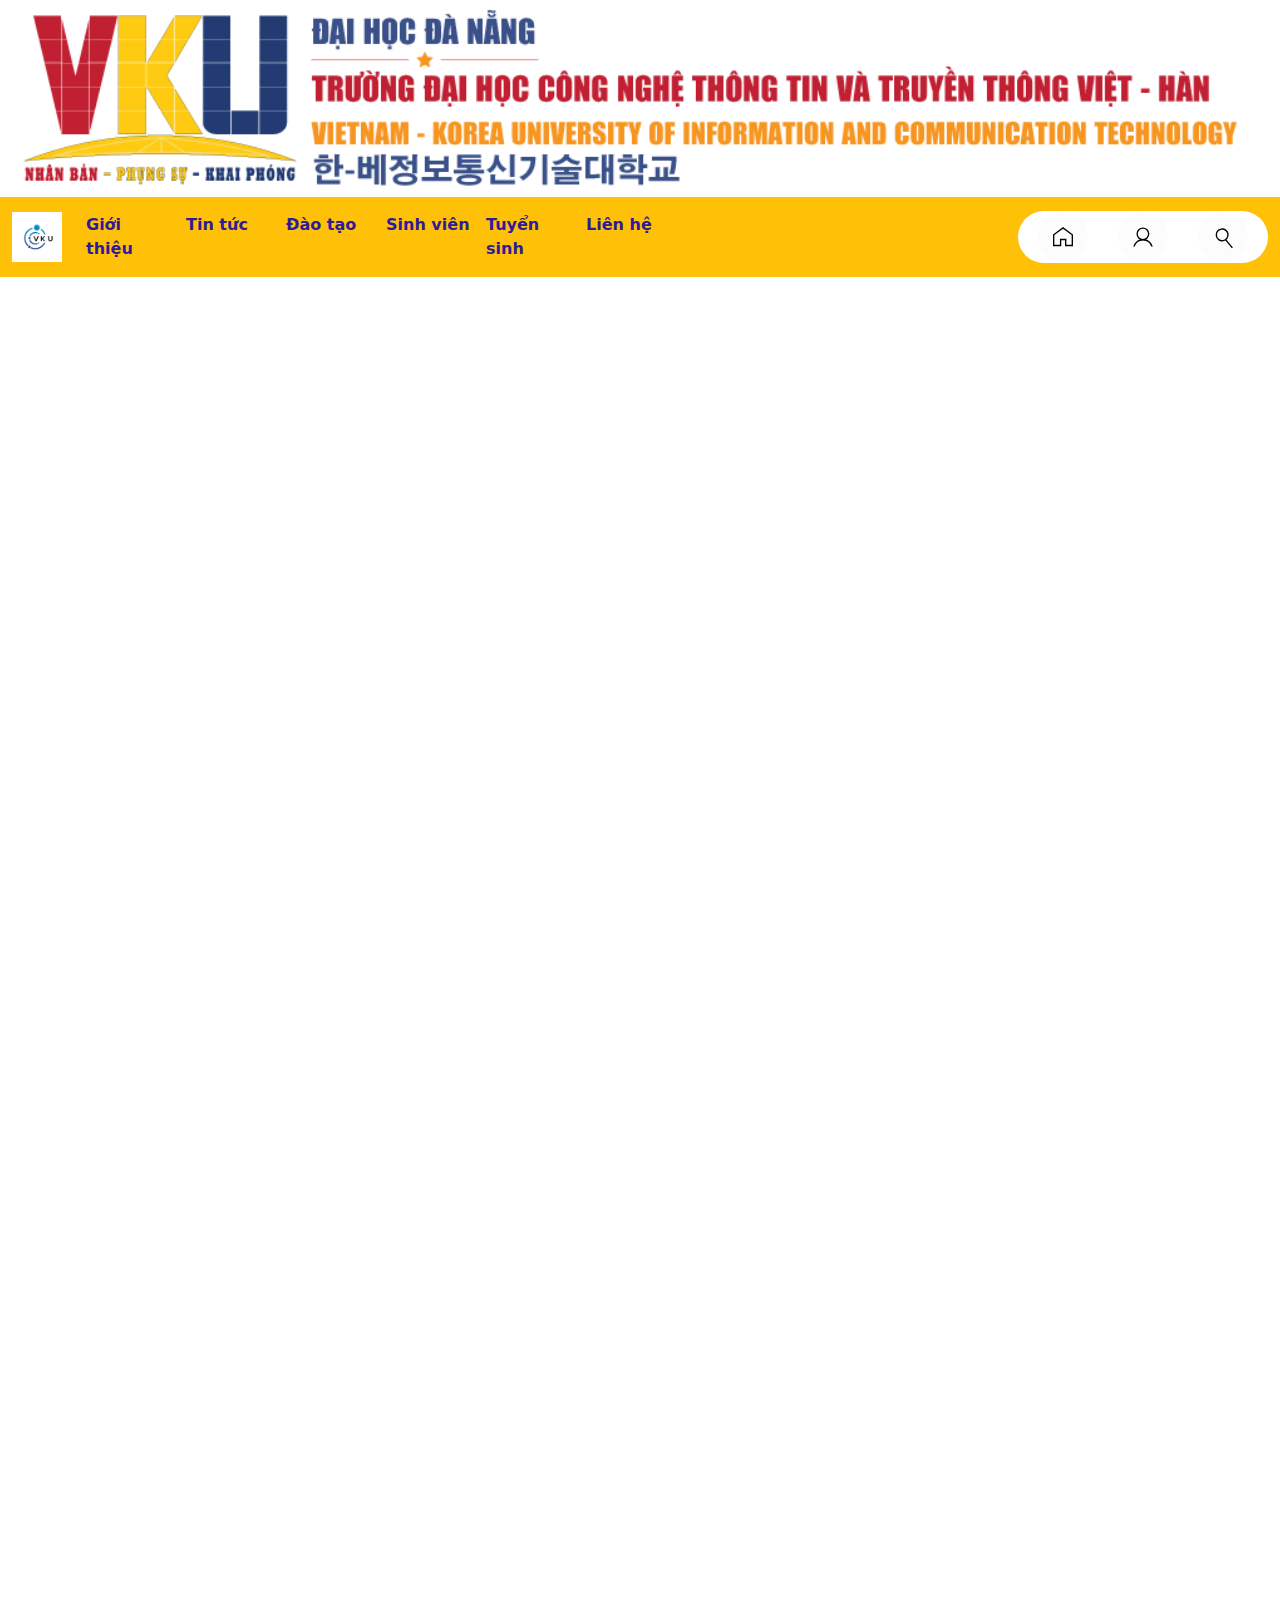
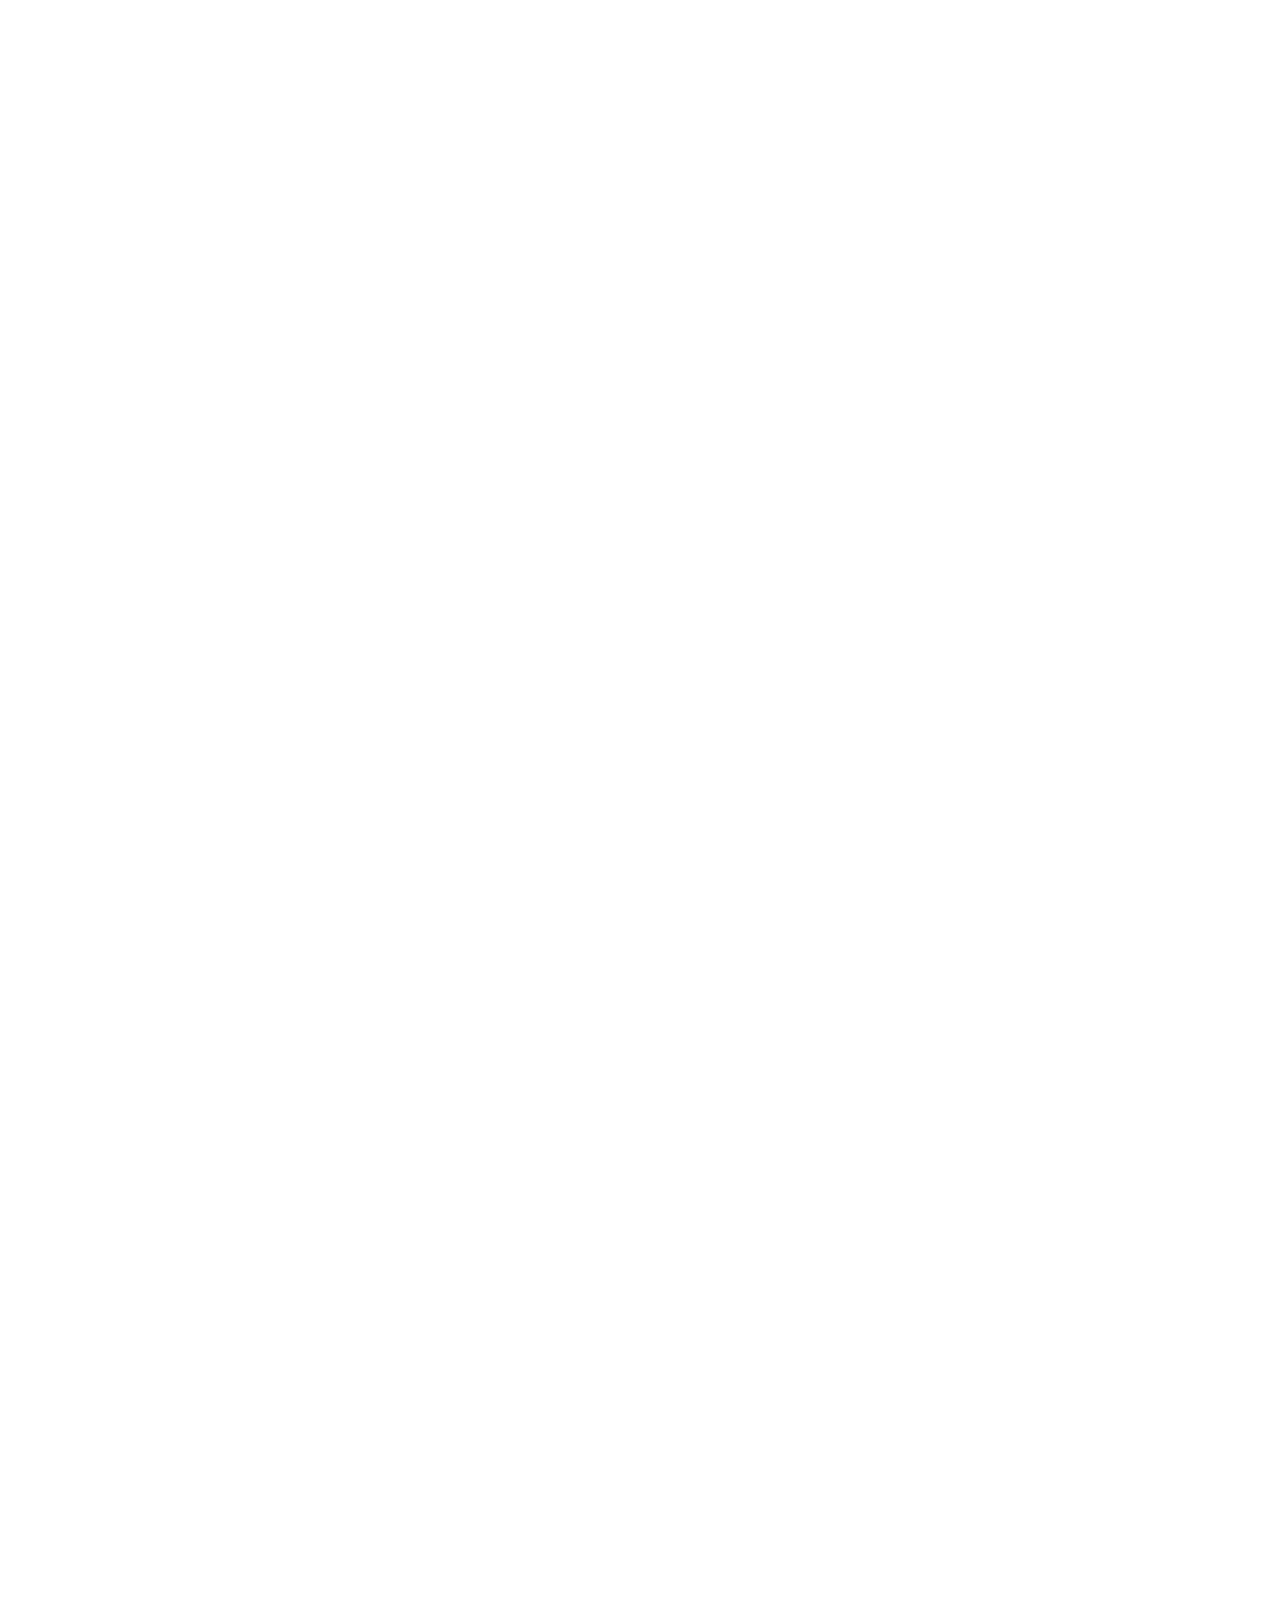
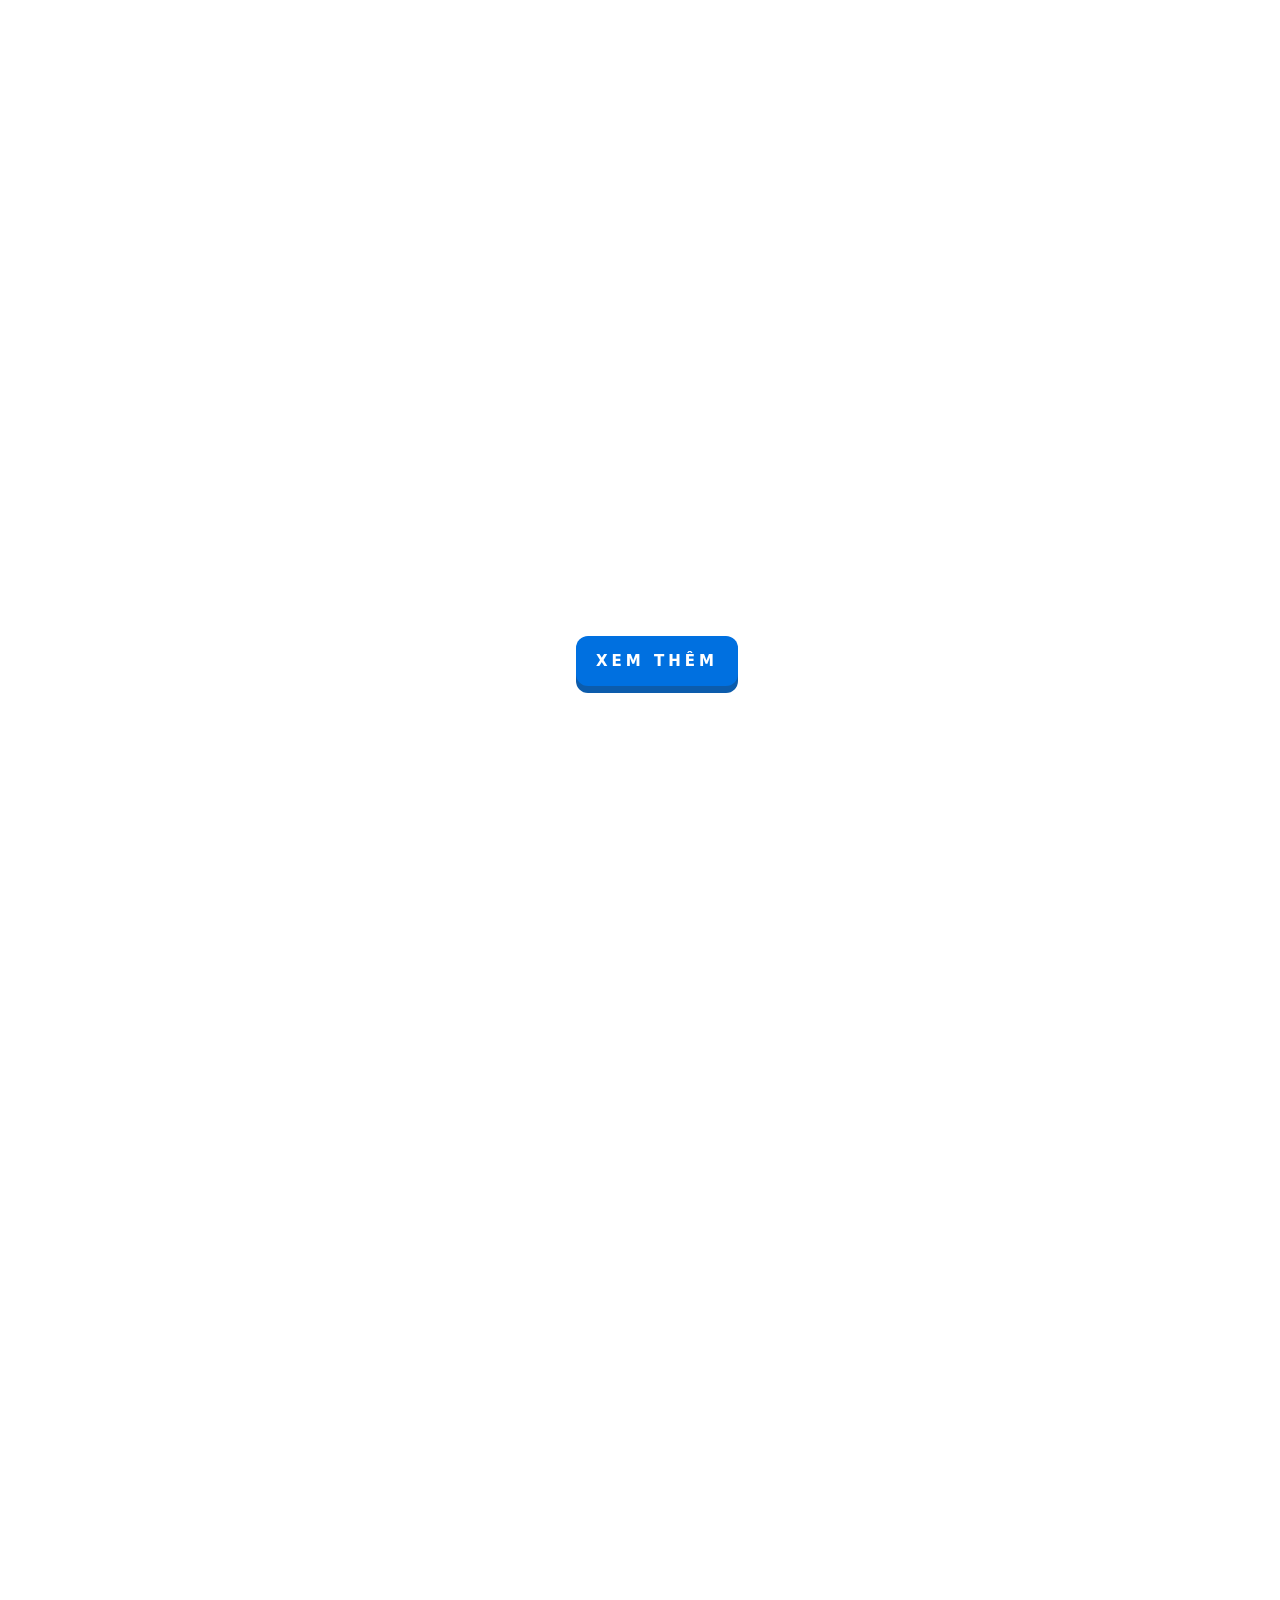
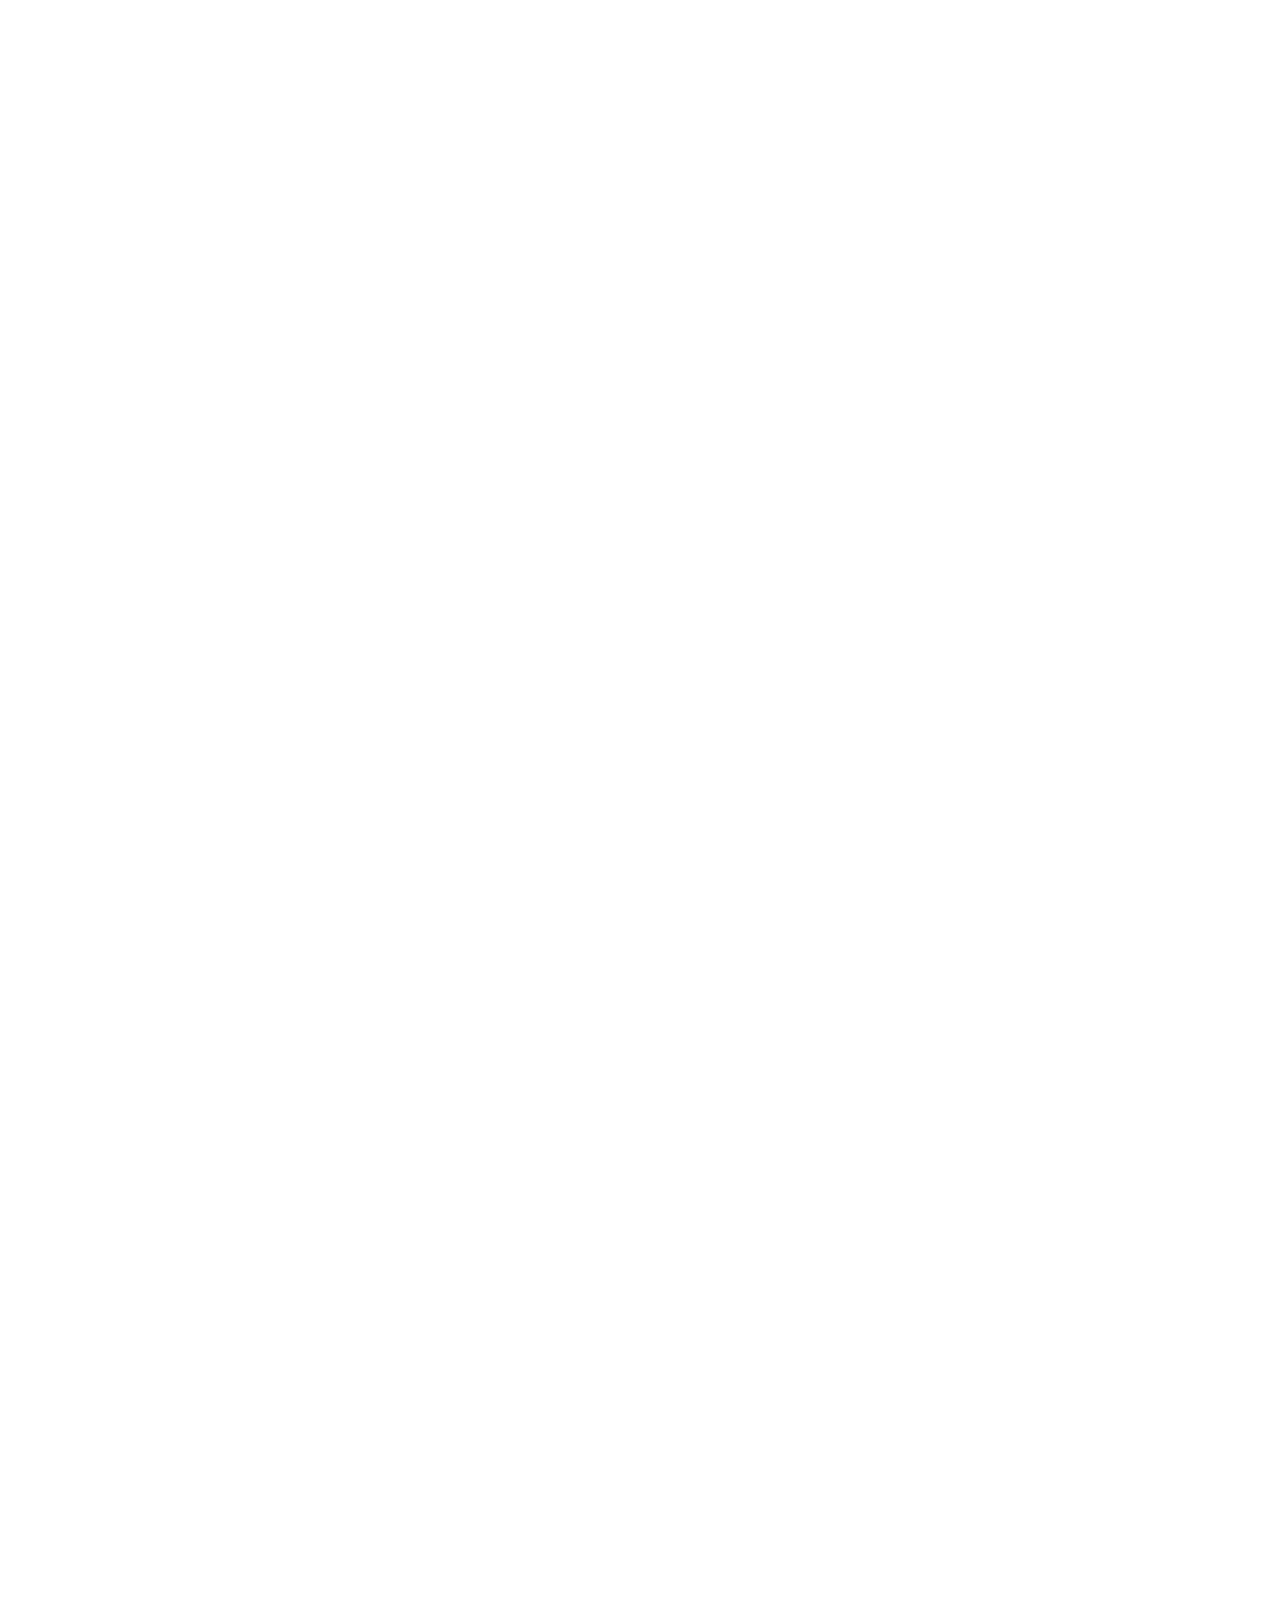
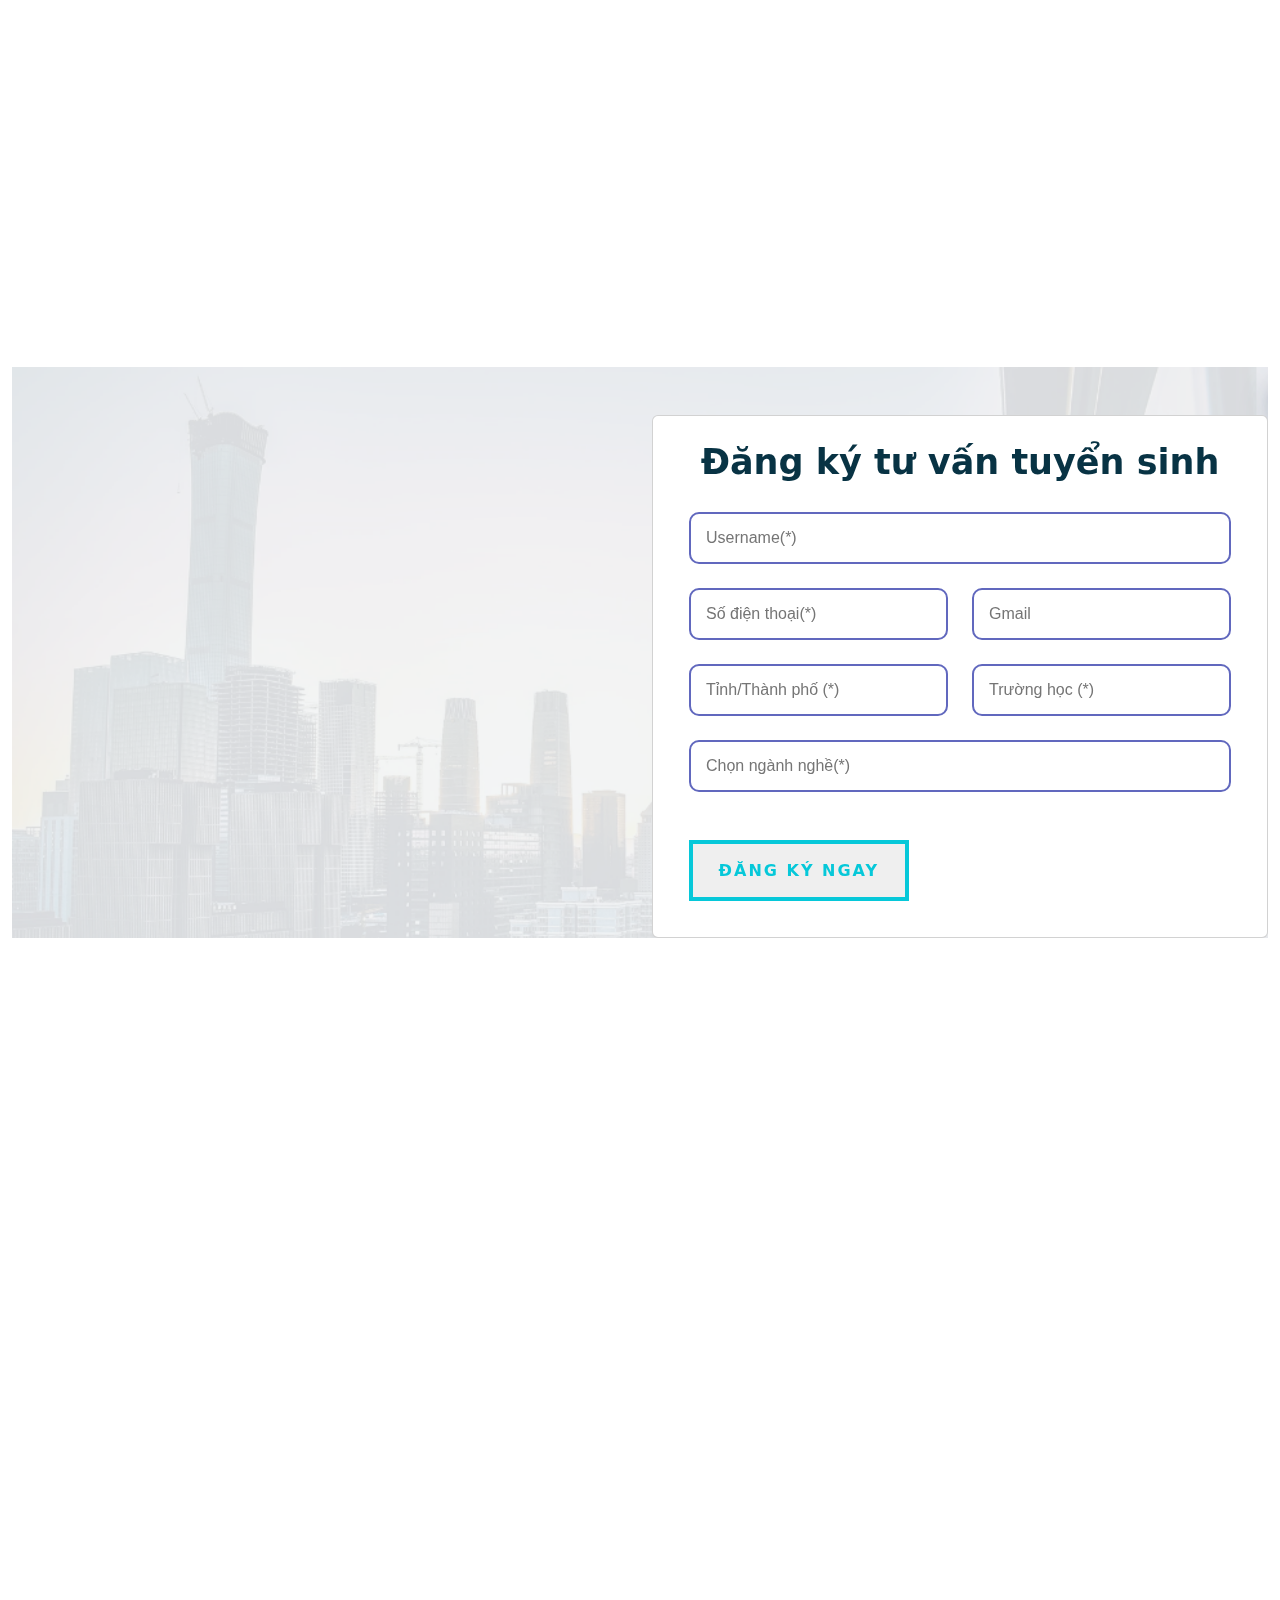
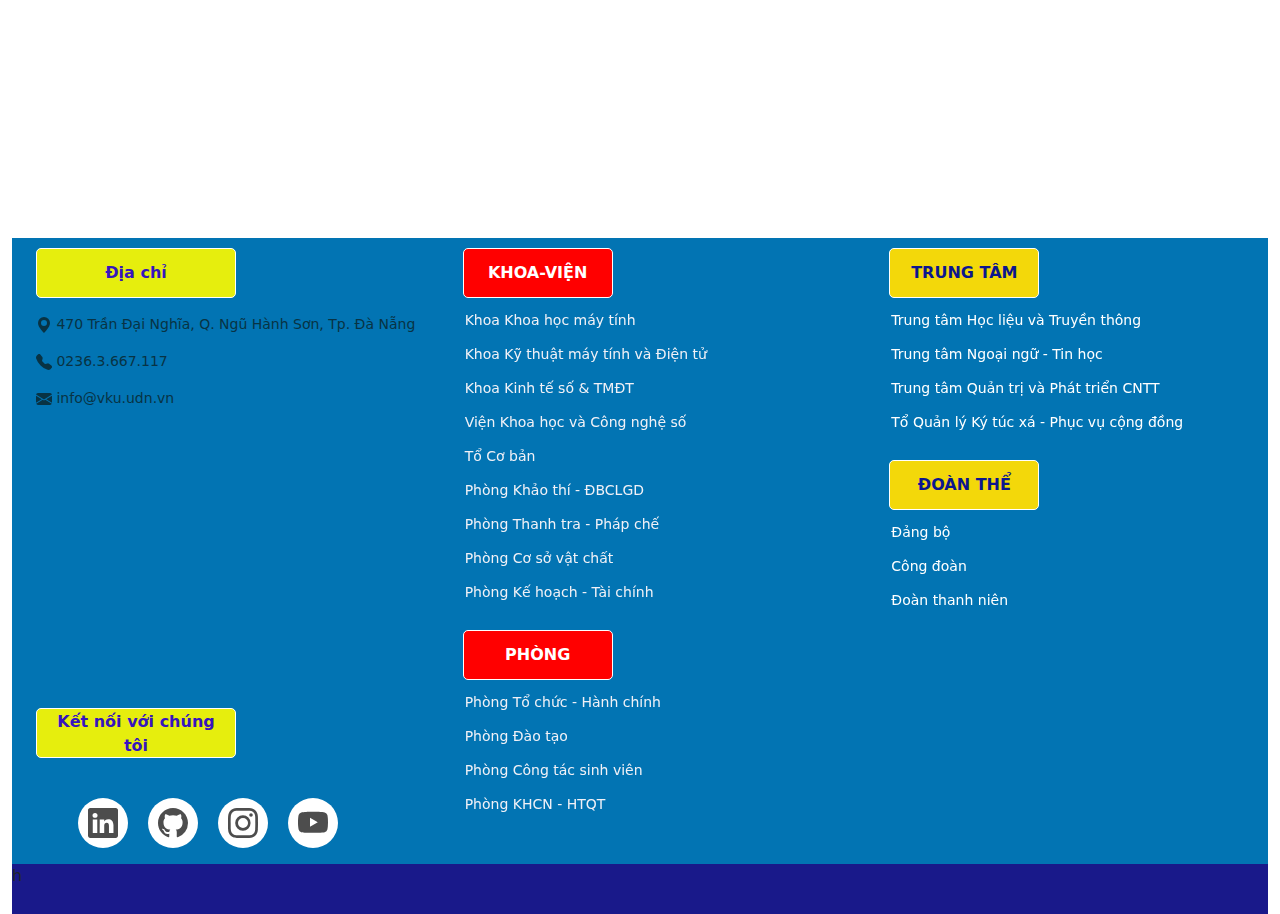
==== index.html @ dc14f695 "upload code" ====
<!DOCTYPE html>
<html lang="en">
<head>
    <meta charset="UTF-8">
    <meta name="viewport" content="width=device-width, initial-scale=1.0">
    <title>Trang chủ VKU</title>
</head>
<link href="https://cdn.jsdelivr.net/npm/bootstrap@5.3.3/dist/css/bootstrap.min.css" rel="stylesheet" 
integrity="sha384-QWTKZyjpPEjISv5WaRU9OFeRpok6YctnYmDr5pNlyT2bRjXh0JMhjY6hW+ALEwIH" crossorigin="anonymous">
<script src="https://cdn.jsdelivr.net/npm/bootstrap@5.3.3/dist/js/bootstrap.bundle.min.js"
integrity="sha384-YvpcrYf0tY3lHB60NNkmXc5s9fDVZLESaAA55NDzOxhy9GkcIdslK1eN7N6jIeHz" crossorigin="anonymous"></script>

    <!-- jQuery -->
    <script src="https://code.jquery.com/jquery-3.6.0.min.js"></script>
    <!-- Waypoints -->
    <script src="https://cdnjs.cloudflare.com/ajax/libs/waypoints/4.0.1/jquery.waypoints.min.js"></script>

<!-- suung -->
 <!-- <script src="https://cdn.jsdelivr.net/npm/@popperjs/core@2.11.8/dist/umd/popper.min.js" integrity="sha384-I7E8VVD/ismYTF4hNIPjVp/Zjvgyol6VFvRkX/vR+Vc4jQkC+hVqc2pM8ODewa9r" crossorigin="anonymous"></script>
<script src="https://cdn.jsdelivr.net/npm/bootstrap@5.3.2/dist/js/bootstrap.min.js" integrity="sha384-BBtl+eGJRgqQAUMxJ7pMwbEyER4l1g+O15P+16Ep7Q9Q+zqX6gSbd85u4mG4QzX+" crossorigin="anonymous"></script> -->
<link rel="stylesheet" href="https://cdn.jsdelivr.net/npm/bootstrap@5.3.2/dist/css/bootstrap.min.css">
<link rel="stylesheet" href="https://cdnjs.cloudflare.com/ajax/libs/font-awesome/6.4.2/css/all.min.css">
<link rel="stylesheet" href="./Css/Vku.css" type="text/css">
 
<body>
  <div class="container-fluid" id="results"></div>
  <div class="container-fluid">
    <img src="./Picture/logo.png" alt="" style="width: 100%; height: 80%;">
  </div>
        <nav class="navbar navbar-expand-md navbar-dark navbar-primary bg-warning sticky-top">
            <div class="container-fluid">
              <a class="navbar-brand" href="javascript:void(0)"><img src="./Picture/logo_Footer.jpg" alt="" style="width: 50px; height: 50px;"></a>  
              <button class="navbar-toggler" type="button" data-bs-toggle="collapse" data-bs-target="#mynavbar">
                <span class="navbar-toggler-icon"></span>
              </button>
              <div class="collapse navbar-collapse" id="mynavbar">
                <ul class="navbar-nav me-auto">
                    <li class="nav-item">
                        <a class="nav-link" href="index.html">
                          Giới thiệu
                        </a>
                      
                    </li>
                    <li class="nav-item">
                      <a class="nav-link" href="javascript:void(0)">Tin tức</a>
                    </li>
                    <li class="nav-item">
                      <a class="nav-link" href="Demo/TrangDaoTao.html">Đào tạo</a>
                    </li>
                    <li class="nav-item">
                        <a class="nav-link" href="Demo/SinhVien.html">Sinh viên</a>
                      </li>
                      <li class="nav-item">
                        <a class="nav-link" href="Demo/tuyenSinhRieng.html">Tuyển sinh</a>
                      </li>
                      <li class="nav-item">
                        <a class="nav-link" href="javascript:void(0)">Liên hệ</a>

                        <ul class="dropdown-menu" id="DangNhap">
                          <li> <a href="Demo/dangky.html">Đăng Ký</a>
                          </li>
                          <li><hr class="dropdown-divider"></li>
                          <li> <a href="Demo/dangnhap.html">Đăng Nhập</a>
                            
                        </li>
                        </ul>
                      </li>
                  </ul>
                <form class="d-flex">
                  <div class="navigation-card">
                    <a href="#" class="tab">
                      <svg
                        class="svgIcon"
                        viewBox="0 0 104 100"
                        fill="none"
                        xmlns="http://www.w3.org/2000/svg"
                      >
                        <path
                          d="M100.5 40.75V96.5H66V68.5V65H62.5H43H39.5V68.5V96.5H3.5V40.75L52 4.375L100.5 40.75Z"
                          stroke="black"
                          stroke-width="7"
                        ></path>
                      </svg>
                    </a>
                  
                    <a href="Demo/dangnhap.html" class="tab">
                      <svg
                        width="104"
                        height="100"
                        viewBox="0 0 104 100"
                        fill="none"
                        xmlns="http://www.w3.org/2000/svg"
                      >
                        <rect
                          x="21.5"
                          y="3.5"
                          width="60"
                          height="60"
                          rx="30"
                          stroke="black"
                          stroke-width="7"
                        ></rect>
                        <g clip-path="url(#clip0_41_27)">
                          <mask
                            id="mask0_41_27"
                            style="mask-type:luminance"
                            maskUnits="userSpaceOnUse"
                            x="0"
                            y="61"
                            width="104"
                            height="52"
                          >
                            <path
                              d="M0 113C0 84.2812 23.4071 61 52.1259 61C80.706 61 104 84.4199 104 113H0Z"
                              fill="white"
                            ></path>
                          </mask>
                          <g mask="url(#mask0_41_27)">
                            <path
                              d="M-7 113C-7 80.4152 19.4152 54 52 54H52.2512C84.6973 54 111 80.3027 111 112.749H97C97 88.0347 76.9653 68 52.2512 68H52C27.1472 68 7 88.1472 7 113H-7ZM-7 113C-7 80.4152 19.4152 54 52 54V68C27.1472 68 7 88.1472 7 113H-7ZM52.2512 54C84.6973 54 111 80.3027 111 112.749V113H97V112.749C97 88.0347 76.9653 68 52.2512 68V54Z"
                              fill="black"
                            ></path>
                          </g>
                        </g>
                        <defs>
                          <clipPath id="clip0_41_27">
                            <rect
                              width="104"
                              height="39"
                              fill="white"
                              transform="translate(0 61)"
                            ></rect>
                          </clipPath>
                        </defs>
                      </svg>
                    </a>
                  
                    <a href="#" class="tab">
                      <svg
                        width="101"
                        height="114"
                        viewBox="0 0 101 114"
                        fill="none"
                        xmlns="http://www.w3.org/2000/svg"
                      >
                        <circle
                          cx="46.1726"
                          cy="46.1727"
                          r="29.5497"
                          transform="rotate(36.0692 46.1726 46.1727)"
                          stroke="black"
                          stroke-width="7"
                        ></circle>
                        <line
                          x1="61.7089"
                          y1="67.7837"
                          x2="97.7088"
                          y2="111.784"
                          stroke="black"
                          stroke-width="7"
                        ></line>
                      </svg>
                    </a>
                  </div>
                  
                  
                </form>
                
              </div>
            </div>
          </nav>

  <!-- Card         -->

  <div class="content hidden">
    <div id="home">
    <div class="container">
  <div id="demo" class="carousel slide mt-3" data-bs-ride="carousel" data-bs-interval="2000">
   
     <div class="carousel-indicators">
      <button type="button" data-bs-target="#demo" data-bs-slide-to="0" class="active"></button>
      <button type="button" data-bs-target="#demo" data-bs-slide-to="1"></button>
      <button type="button" data-bs-target="#demo" data-bs-slide-to="2"></button>
      <button type="button" data-bs-target="#demo" data-bs-slide-to="3"></button>
      <button type="button" data-bs-target="#demo" data-bs-slide-to="4"></button>
      <button type="button" data-bs-target="#demo" data-bs-slide-to="5"></button>
    </div>
    
   
    <div class="carousel-inner">
      <div class="carousel-item active">
        <img src="./Picture/maxresdefault.jpg" alt="Los Angeles" class="d-block" style="width:100%; height: 600px;">
        
      </div>
      <div class="carousel-item">
        <img src="./Picture/HS_VKU.jpg" alt="Chicago" class="d-block" style="width:100%; height: 600px;">
        
      </div>
      <div class="carousel-item">
        <img src="./Picture/Tuyen_Sinh_VKU.jpg" alt="New York" class="d-block" style="width: 100%;height: 600px;">
         
      </div>
      <div class="carousel-item">
        <img src="./Picture/viethan1.jpg" alt="New York" class="d-block" style="width:100%;height: 600px;">
         
      </div>
      <div class="carousel-item">
        <img src="./Picture/img-z5304176712795_5bd76d2b5ee7e107f6a0755d94506cd9.jpg" alt="New York" class="d-block" style="width:100%;height: 600px;">
         
      </div>
      <div class="carousel-item">
        <img src="./Picture/bg_02_2023.jpg" alt="New York" class="d-block" style="width:100%;height: 600px;">
         
      </div>
    </div>
    
  
    <button class="carousel-control-prev" type="button" data-bs-target="#demo" data-bs-slide="prev">
      <span class="carousel-control-prev-icon"></span>
    </button>
    <button class="carousel-control-next" type="button" data-bs-target="#demo" data-bs-slide="next">
      <span class="carousel-control-next-icon"></span>
    </button>
  </div> 

</div>
</div>
  <div class="container-fluid mt-5">
    <div class="row" id="row-main">
      <div class="col-md-3 col-sm-6 mb-5">
       <div class="card">
       <div> <svg xmlns="http://www.w3.org/2000/svg" width="60" height="60" fill="currentColor" class="bi bi-person-circle" viewBox="0 0 16 16">
          <path d="M11 6a3 3 0 1 1-6 0 3 3 0 0 1 6 0"/>
          <path fill-rule="evenodd" d="M0 8a8 8 0 1 1 16 0A8 8 0 0 1 0 8m8-7a7 7 0 0 0-5.468 11.37C3.242 11.226 4.805 10 8 10s4.757 1.225 5.468 2.37A7 7 0 0 0 8 1"/>
        </svg><b> <a href="#" id="transaction-count"> 100</a>%</b> </div>
        <p id="Giang_Vien">Giảng viên trình độ thạc sĩ, tiến sĩ</p>
      </div>
      </div>
      <div class="col-md-3 col-sm-6">
        <div class="card">
        <div><svg xmlns="http://www.w3.org/2000/svg" width="60" height="60" fill="currentColor" class="bi bi-search" viewBox="0 0 16 16">
          <path d="M11.742 10.344a6.5 6.5 0 1 0-1.397 1.398h-.001q.044.06.098.115l3.85 3.85a1 1 0 0 0 1.415-1.414l-3.85-3.85a1 1 0 0 0-.115-.1zM12 6.5a5.5 5.5 0 1 1-11 0 5.5 5.5 0 0 1 11 0"/>
        </svg> <b>+<a href="#" id="city-count">6000</a> </b></div>
    
       <p id="Sinh_Vien">Sinh viên </p>
      </div>
      </div>
      <div class="col-md-3 col-sm-6">
        <div class="card">
          <div><svg xmlns="http://www.w3.org/2000/svg" width="60" height="60" fill="currentColor" class="bi bi-journal-code" viewBox="0 0 16 16">
            <path fill-rule="evenodd" d="M8.646 5.646a.5.5 0 0 1 .708 0l2 2a.5.5 0 0 1 0 .708l-2 2a.5.5 0 0 1-.708-.708L10.293 8 8.646 6.354a.5.5 0 0 1 0-.708m-1.292 0a.5.5 0 0 0-.708 0l-2 2a.5.5 0 0 0 0 .708l2 2a.5.5 0 0 0 .708-.708L5.707 8l1.647-1.646a.5.5 0 0 0 0-.708"/>
            <path d="M3 0h10a2 2 0 0 1 2 2v12a2 2 0 0 1-2 2H3a2 2 0 0 1-2-2v-1h1v1a1 1 0 0 0 1 1h10a1 1 0 0 0 1-1V2a1 1 0 0 0-1-1H3a1 1 0 0 0-1 1v1H1V2a2 2 0 0 1 2-2"/>
            <path d="M1 5v-.5a.5.5 0 0 1 1 0V5h.5a.5.5 0 0 1 0 1h-2a.5.5 0 0 1 0-1zm0 3v-.5a.5.5 0 0 1 1 0V8h.5a.5.5 0 0 1 0 1h-2a.5.5 0 0 1 0-1zm0 3v-.5a.5.5 0 0 1 1 0v.5h.5a.5.5 0 0 1 0 1h-2a.5.5 0 0 1 0-1z"/>
          </svg><b>+<a href="#" id="customer-count">200</a></b></div>
       
       <p id="Doi_Tac"> Đối tác trong nước và quốc tế </p>
      </div>
      </div>
      <div class="col-md-3 col-sm-6">
        <div class="card">
          <div><svg xmlns="http://www.w3.org/2000/svg" width="60" height="60" fill="currentColor" class="bi bi-hourglass-split" viewBox="0 0 16 16">
            <path d="M2.5 15a.5.5 0 1 1 0-1h1v-1a4.5 4.5 0 0 1 2.557-4.06c.29-.139.443-.377.443-.59v-.7c0-.213-.154-.451-.443-.59A4.5 4.5 0 0 1 3.5 3V2h-1a.5.5 0 0 1 0-1h11a.5.5 0 0 1 0 1h-1v1a4.5 4.5 0 0 1-2.557 4.06c-.29.139-.443.377-.443.59v.7c0 .213.154.451.443.59A4.5 4.5 0 0 1 12.5 13v1h1a.5.5 0 0 1 0 1zm2-13v1c0 .537.12 1.045.337 1.5h6.326c.216-.455.337-.963.337-1.5V2zm3 6.35c0 .701-.478 1.236-1.011 1.492A3.5 3.5 0 0 0 4.5 13s.866-1.299 3-1.48zm1 0v3.17c2.134.181 3 1.48 3 1.48a3.5 3.5 0 0 0-1.989-3.158C8.978 9.586 8.5 9.052 8.5 8.351z"/>
          </svg> <b>+<a href="#" id="Khoahoc-count">1000</a></b></div>
       
       <p id="Khoa_Hoc">Công bố khoa học</p> 
      </div>
      </div>
    </div>
  </div>
</div>
<div style="width: 100%; height: 100px ; background-color: white;"></div>
<div class="content hidden">
  <div class="container-fluid">
   <div class="row mt-5" id="roww">
    <div class="col-md-7" >
      <div class="Tin_Tuc">
        <a href="#">TIN TỨC</a> <hr>
      </div>
      <div class="row" id="row_TT">
        <div class="col-sm-5 mt-4 ms-4 mb-4">
          <div class="card ">
            <img src="./Picture/Tin_Tuc.jpg" alt="" style="height: 200px;" >
            <div class="card-title mt-1">22/04/2024</div>
            <div class="card-subtitle mt-2">
              <a href="#" class="TimKiemBanTin">Gần 1.500 học sinh tỉnh Quảng Ngãi háo hức tham gia Chương trình Tư vấn tuyển sinh và ..</a>
            </div>

        </div>
        </div>
        <div class="col-sm-5 mt-4 ms-4 mb-4">
          <div class="card ">
            <img src="./Picture/VKU-14-4.jpg" alt="" style="height: 200px;" >
            <div class="card-title mt-1">12/04/2024</div>
            <div class="card-subtitle mt-2">
              <a href="#" class="TimKiemBanTin">Đoàn thể thao Sinh viên VKU tham dự Đại hội thể thao Sinh viên Đại học Đà Nẵng lần thứ ..</a>
            </div>

        </div>
        </div>
        <div class="col-sm-5 mt-4 ms-4 mb-4">
          <div class="card ">
            <img src="./Picture/IT-student.jpg" alt="" style="height: 200px;" >
            <div class="card-title mt-1">22/04/2024</div>
            <div class="card-subtitle mt-2">
              <a href="#" class="TimKiemBanTin">30 năm xây dựng và phát triển Đại học Đà Nẵng: Vị thế mới – Khát vọng lớn ..</a>
            </div>

        </div>
        </div>
        <div class="col-sm-5 mt-4 ms-4 mb-4">
          <div class="card ">
            <img src="./Picture/VKU-3-1.jpg" alt="" style="height: 200px;" >
            <div class="card-title mt-1">11/04/2024</div>
            <div class="card-subtitle mt-2">
              <a href="#" class="TimKiemBanTin">Thứ trưởng Bộ Lao động, Thương binh và Xã hội Nguyễn Bá Hoan thăm và  ..</a>
            </div>

        </div>
        </div>
        <div class="col-sm-5 mt-4 ms-4 mb-4">
          <div class="card ">
            <img src="./Picture/VKU-22-1.jpg" alt="" style="height: 200px;" >
            <div class="card-title mt-1">04/04/2024</div>
            <div class="card-subtitle mt-2">
              <a href="#" class="TimKiemBanTin">VKU hợp tác NLT Group khánh thành đưa vào sử dụng Phòng Lab thực nghiệm và  ..</a>
            </div>

        </div>
        </div>
        <div class="col-sm-5 mt-4 ms-4 mb-4">
          <div class="card ">
            <img src="./Picture/VKU-7.jpg" alt="" style="height: 200px;" >
            <div class="card-title mt-1">22/04/2024</div>
            <div class="card-subtitle mt-2">
              <a href="#" class="TimKiemBanTin">VKU tiếp và làm việc với Phó Chủ tịch Tập đoàn Hanwha Life,Quỹ Childfun, Hàn Quốc và ..</a>
            </div>

        </div>
        </div>
        <div class="col-sm-5 mt-4 ms-4 mb-4">
          <div class="card ">
            <img src="./Picture/VKU-42.jpg" alt="" style="height: 200px;" >
            <div class="card-title mt-1">22/04/2024</div>
            <div class="card-subtitle mt-2">
              <a href="#" class="TimKiemBanTin">Olympic Tin học Miền Trung – Tây Nguyên lần thứ V – 2024: quy mô lớn, chất lượng, uy tín đạt tầm vóc,  ..</a>
            </div>

        </div>
        </div>
        <div class="col-sm-5 mt-4 ms-4 mb-4">
          <div class="card ">
            <img src="./Picture/VKU-Campus2.jpg" alt="" style="height: 200px;" >
            <div class="card-title mt-1">22/04/2024</div>
            <div class="card-subtitle mt-2">
              <a href="#" class="TimKiemBanTin">Trải nghiệm VKU Campus Tour 2024: Cơ hội rộng mở – Định hướng tương lai ..</a>
            </div>

        </div>
        </div>
      </div> 
       <!-- tin tức khác -->
       <div class="content hidden">
       <div class="row">
        <div class="col-sm-6 ms-2 mb-4">
          <div class="card" id="Chuc_Nang_Khac">
        <div class="header">
          <div class="top">
            <div class="circle">
              <span class="red circle2"></span>
            </div>
            <div class="circle">
              <span class="yellow circle2"></span>
            </div>
            <div class="circle">
              <span class="green circle2"></span>
            </div>
            <div style="margin-left: 40px;">
            <button class="animated-button">
              <svg viewBox="0 0 24 24" class="arr-2" xmlns="http://www.w3.org/2000/svg">
                <path
                  d="M16.1716 10.9999L10.8076 5.63589L12.2218 4.22168L20 11.9999L12.2218 19.778L10.8076 18.3638L16.1716 12.9999H4V10.9999H16.1716Z"
                ></path>
              </svg>
              <span class="text">Tin tức khác </span>
              <span class="circle"></span>
              <svg viewBox="0 0 24 24" class="arr-1" xmlns="http://www.w3.org/2000/svg">
                <path
                  d="M16.1716 10.9999L10.8076 5.63589L12.2218 4.22168L20 11.9999L12.2218 19.778L10.8076 18.3638L16.1716 12.9999H4V10.9999H16.1716Z"
                ></path>
              </svg>
            </button>
          </div>
          </div>
        </div>
        <div class="code-container">
          <div id="code">
          <div class="card mt-3" id="TinTucKhac" style="width: 100%;height: 500px; ">
            <div class="row">
              <div class="col-4">
                <img src="./Picture/Tin_Tuc.jpg" style="width: 100px; height: 70px; " alt="">
              </div>
              <div class="col-7">
                <a href="#">Trải nghiệm VKU Campus Tour 2024: Cơ hội rộng mở – Định hướng tương lai ..</a>
              </div>
            </div>
            <hr>
            <div class="row">
              <div class="col-4">
                <img src="./Picture/Tin_Tuc.jpg" style="width: 100px; height: 70px; " alt="">
              </div>
              <div class="col-7">
                <a href="#">Trải nghiệm VKU Campus Tour 2024: Cơ hội rộng mở – Định hướng tương lai ..</a>
              </div>
            </div>
            <hr>
            <div class="row">
              <div class="col-4">
                <img src="./Picture/Tin_Tuc.jpg" style="width: 100px; height: 70px; " alt="">
              </div>
              <div class="col-7">
                <a href="#">Trải nghiệm VKU Campus Tour 2024: Cơ hội rộng mở – Định hướng tương lai ..</a>
              </div>
            </div>
            <hr>
            <div class="row">
              <div class="col-4">
                <img src="./Picture/Tin_Tuc.jpg" style="width: 100px; height: 70px; " alt="">
              </div>
              <div class="col-7">
                <a href="#">Trải nghiệm VKU Campus Tour 2024: Cơ hội rộng mở – Định hướng tương lai ..</a>
              </div>
            </div>
            <hr>
            <div class="row">
              <div class="col-4">
                <img src="./Picture/Tin_Tuc.jpg" style="width: 100px; height: 70px; " alt="">
              </div>
              <div class="col-7">
                <a href="#">Trải nghiệm VKU Campus Tour 2024: Cơ hội rộng mở – Định hướng tương lai ..</a>
              </div>
            </div>
            <hr>
            <div class="row">
              <div class="col-4">
                <img src="./Picture/Tin_Tuc.jpg" style="width: 100px; height: 70px; " alt="">
              </div>
              <div class="col-7">
                <a href="#">Trải nghiệm VKU Campus Tour 2024: Cơ hội rộng mở – Định hướng tương lai ..</a>
              </div>
            </div>
            <hr>
            <div class="row">
              <div class="col-4">
                <img src="./Picture/Tin_Tuc.jpg" style="width: 100px; height: 70px; " alt="">
              </div>
              <div class="col-7">
                <a href="#">Trải nghiệm VKU Campus Tour 2024: Cơ hội rộng mở – Định hướng tương lai ..</a>
              </div>
            </div>
            <hr>
            <div class="row">
              <div class="col-4">
                <img src="./Picture/Tin_Tuc.jpg" style="width: 100px; height: 70px; " alt="">
              </div>
              <div class="col-7">
                <a href="#">Trải nghiệm VKU Campus Tour 2024: Cơ hội rộng mở – Định hướng tương lai ..</a>
              </div>
            </div>
            <hr>
            <div class="row">
              <div class="col-4">
                <img src="./Picture/Tin_Tuc.jpg" style="width: 100px; height: 70px; " alt="">
              </div>
              <div class="col-7">
                <a href="#">Trải nghiệm VKU Campus Tour 2024: Cơ hội rộng mở – Định hướng tương lai ..</a>
              </div>
            </div>
            <hr>
        </div>
        </div>
      </div>
    </div>
        </div>
        <div class="col-sm-5 " id="Facebook">
        <div class="card" id="YouTube">
          <div class="card-title">
            <button id="YT">
              <svg xmlns="http://www.w3.org/2000/svg" width="16" height="16" fill="currentColor" class="bi bi-youtube" viewBox="0 0 16 16">
                <path d="M8.051 1.999h.089c.822.003 4.987.033 6.11.335a2.01 2.01 0 0 1 1.415 1.42c.101.38.172.883.22 1.402l.01.104.022.26.008.104c.065.914.073 1.77.074 1.957v.075c-.001.194-.01 1.108-.082 2.06l-.008.105-.009.104c-.05.572-.124 1.14-.235 1.558a2.01 2.01 0 0 1-1.415 1.42c-1.16.312-5.569.334-6.18.335h-.142c-.309 0-1.587-.006-2.927-.052l-.17-.006-.087-.004-.171-.007-.171-.007c-1.11-.049-2.167-.128-2.654-.26a2.01 2.01 0 0 1-1.415-1.419c-.111-.417-.185-.986-.235-1.558L.09 9.82l-.008-.104A31 31 0 0 1 0 7.68v-.123c.002-.215.01-.958.064-1.778l.007-.103.003-.052.008-.104.022-.26.01-.104c.048-.519.119-1.023.22-1.402a2.01 2.01 0 0 1 1.415-1.42c.487-.13 1.544-.21 2.654-.26l.17-.007.172-.006.086-.003.171-.007A100 100 0 0 1 7.858 2zM6.4 5.209v4.818l4.157-2.408z"/>
              </svg>
                <span>YouTube</span>
                
            </button>
            
          </div>
          <div>
           <p>22/01/2024</p>
           <a href="#">VKU Tổng kết tuyển sinh 2023 và khởi động chiến dịch tuyển sinh năm 2024</a>
          </div>
          <hr>

          <div >
            <p>22/01/2024</p>
            <a href="#">VKU Tổng kết tuyển sinh 2023 và khởi động chiến dịch tuyển sinh năm 2024</a>
           </div>
           <hr>
           <div >
            <p>22/01/2024</p>
            <a href="#">VKU Tổng kết tuyển sinh 2023 và khởi động chiến dịch tuyển sinh năm 2024</a>
           </div>
          <hr>
           <div class="card-title">
            <button id="FB">
              <svg viewBox="0 0 16 16" class="bi bi-facebook" fill="currentColor" height="16" width="16" xmlns="http://www.w3.org/2000/svg">
              <path d="M16 8.049c0-4.446-3.582-8.05-8-8.05C3.58 0-.002 3.603-.002 8.05c0 4.017 2.926 7.347 6.75 7.951v-5.625h-2.03V8.05H6.75V6.275c0-2.017 1.195-3.131 3.022-3.131.876 0 1.791.157 1.791.157v1.98h-1.009c-.993 0-1.303.621-1.303 1.258v1.51h2.218l-.354 2.326H9.25V16c3.824-.604 6.75-3.934 6.75-7.951z"></path>
            </svg>
                <span>Facebook</span>
                
            </button>
            <div>
              <p>22/01/2024</p>
              <a href="#">VKU Tổng kết tuyển sinh 2023 và khởi động chiến dịch tuyển sinh năm 2024</a>
             </div>
             <hr>
   
             <div >
               <p>22/01/2024</p>
               <a href="#">VKU Tổng kết tuyển sinh 2023 và khởi động chiến dịch tuyển sinh năm 2024</a>
              </div>
              <hr>
              <div >
               <p>22/01/2024</p>
               <a href="#">VKU Tổng kết tuyển sinh 2023 và khởi động chiến dịch tuyển sinh năm 2024</a>
              </div>
             <hr>
          </div>
        </div>
        </div>
       </div>
      </div>
    </div>
    
    <div class="col-md-5" id="abc">
      <div class="abccc"  style="position: sticky; top: 100px;" >
        <div class="card" id="Khai_Quat">
          <div class="card-title " id="card-title">
            <h3>Khái quát về trường VKU</h3>
        </div>
        <div class="card-body" id="card-body">
          <p class="small-desc">
            Trường Đại học Công nghệ Thông tin và Truyền thông Việt – Hàn là cơ sở đào tạo,
            nghiên cứu khoa học, chuyển giao công nghệ, đổi mới sáng tạo, khởi nghiệp, phục vụ cộng đồng lớn và uy tín của cả nước về 
           các lĩnh vực công nghệ thông tin, truyền thông và các lĩnh vực liên quan theo mô hình đại học định hướng ứng dụng; …
           <p> <a href="GioiThiu.html" style="font-weight: bold; color: black;">Xem thêm</a></p>
          </p>
         
        </div>
    
        <div class="card-subtitle">
          <iframe width="100%" height="315" src="https://www.youtube.com/embed/4_xRDYpEtxA?si=2HQJF2ID70jFlePe"
           title="YouTube video player" frameborder="0" allow="accelerometer; autoplay; clipboard-write; encrypted-media; 
           gyroscope; picture-in-picture; web-share" referrerpolicy="strict-origin-when-cross-origin" allowfullscreen></iframe>

      </div>
      </div>
   </div>
  </div>
</div>
</div>
</div>

  <!-- button xem them -->
  <div class="container-fluid mt-5 mb-5" id="Container_Xemthem">
  <button alt="xem thêm" id="Button_XemThem">
   
      <i>x</i>
      <i>e</i>
      <i>m</i>
      
      <i>&nbsp;</i>
      <i>t</i>
      <i>h</i>
      <i>ê</i>
      <i>m</i>
     
    
    
  </button>
</div>

<!-- Tuyen sinh -->
<div class="content hidden">
<div class="container-fluid">
  <div class="VKU">
    <!-- <div class="aaa">hh</div>
    <div class="headerr"><p>Trở thành sinh viên VKU như thế nào ?</p></div> -->
    <div class="row" id="hangVKU">
      <!-- <div class="col-md-6 mt-5">
       
      </div> -->
      <div class="col-md-6 mt-5 ms-5">
        <div class="row">
          <div class="col-6 mb-5 ">
            <div class="card" id="CardVKU">
              <div class="card-details">
                
                <p class="text-body">Xét tuyển thẳng theo quy định của Bộ GD&DT</p>
                <div class="icon-ts"><svg xmlns="http://www.w3.org/2000/svg" width="16" height="16" fill="currentColor" class="bi bi-house-add" viewBox="0 0 16 16">
                  <path d="M8.707 1.5a1 1 0 0 0-1.414 0L.646 8.146a.5.5 0 0 0 .708.708L2 8.207V13.5A1.5 1.5 0 0 0 3.5 15h4a.5.5 0 1 0 0-1h-4a.5.5 0 0 1-.5-.5V7.207l5-5 6.646 6.647a.5.5 0 0 0 .708-.708L13 5.793V2.5a.5.5 0 0 0-.5-.5h-1a.5.5 0 0 0-.5.5v1.293z"/>
                  <path d="M16 12.5a3.5 3.5 0 1 1-7 0 3.5 3.5 0 0 1 7 0m-3.5-2a.5.5 0 0 0-.5.5v1h-1a.5.5 0 0 0 0 1h1v1a.5.5 0 1 0 1 0v-1h1a.5.5 0 1 0 0-1h-1v-1a.5.5 0 0 0-.5-.5"/>
                </svg></div>
              </div>
              <button class="card-button">Xem thêm</button>
            </div>
          </div>
          <div class="col-6 mb-5 ">
            <div class="card" id="CardVKU">
              <div class="card-details">
                <p class="text-body">Xét tuyển học bạ <br>
                  (Tuyển sinh theo hình thức xét học bạ)</p>
                  <div class="icon-ts"><svg xmlns="http://www.w3.org/2000/svg" width="16" height="16" fill="currentColor" class="bi bi-building-gear" viewBox="0 0 16 16">
                    <path d="M2 1a1 1 0 0 1 1-1h10a1 1 0 0 1 1 1v6.5a.5.5 0 0 1-1 0V1H3v14h3v-2.5a.5.5 0 0 1 .5-.5H8v4H3a1 1 0 0 1-1-1z"/>
                    <path d="M4.5 2a.5.5 0 0 0-.5.5v1a.5.5 0 0 0 .5.5h1a.5.5 0 0 0 .5-.5v-1a.5.5 0 0 0-.5-.5zm3 0a.5.5 0 0 0-.5.5v1a.5.5 0 0 0 .5.5h1a.5.5 0 0 0 .5-.5v-1a.5.5 0 0 0-.5-.5zm3 0a.5.5 0 0 0-.5.5v1a.5.5 0 0 0 .5.5h1a.5.5 0 0 0 .5-.5v-1a.5.5 0 0 0-.5-.5zm-6 3a.5.5 0 0 0-.5.5v1a.5.5 0 0 0 .5.5h1a.5.5 0 0 0 .5-.5v-1a.5.5 0 0 0-.5-.5zm3 0a.5.5 0 0 0-.5.5v1a.5.5 0 0 0 .5.5h1a.5.5 0 0 0 .5-.5v-1a.5.5 0 0 0-.5-.5zm3 0a.5.5 0 0 0-.5.5v1a.5.5 0 0 0 .5.5h1a.5.5 0 0 0 .5-.5v-1a.5.5 0 0 0-.5-.5zm-6 3a.5.5 0 0 0-.5.5v1a.5.5 0 0 0 .5.5h1a.5.5 0 0 0 .5-.5v-1a.5.5 0 0 0-.5-.5zm3 0a.5.5 0 0 0-.5.5v1a.5.5 0 0 0 .5.5h1a.5.5 0 0 0 .5-.5v-1a.5.5 0 0 0-.5-.5zm4.386 1.46c.18-.613 1.048-.613 1.229 0l.043.148a.64.64 0 0 0 .921.382l.136-.074c.561-.306 1.175.308.87.869l-.075.136a.64.64 0 0 0 .382.92l.149.045c.612.18.612 1.048 0 1.229l-.15.043a.64.64 0 0 0-.38.921l.074.136c.305.561-.309 1.175-.87.87l-.136-.075a.64.64 0 0 0-.92.382l-.045.149c-.18.612-1.048.612-1.229 0l-.043-.15a.64.64 0 0 0-.921-.38l-.136.074c-.561.305-1.175-.309-.87-.87l.075-.136a.64.64 0 0 0-.382-.92l-.148-.045c-.613-.18-.613-1.048 0-1.229l.148-.043a.64.64 0 0 0 .382-.921l-.074-.136c-.306-.561.308-1.175.869-.87l.136.075a.64.64 0 0 0 .92-.382zM14 12.5a1.5 1.5 0 1 0-3 0 1.5 1.5 0 0 0 3 0"/>
                  </svg></div>
              </div>
              <button class="card-button">Xem thêm</button>
            </div>
          </div>
          <div class="col-6 mb-5 ">
            <div class="card" id="CardVKU">
              <div class="card-details">
                
                <p class="text-body"><b>Đăng ký xét kết quả thi ĐGNL</b> <br>
                  (ĐHQG HCM tổ chức)</p>
                  <div class="icon-ts"><svg xmlns="http://www.w3.org/2000/svg" width="16" height="16" fill="currentColor" class="bi bi-buildings" viewBox="0 0 16 16">
                    <path d="M14.763.075A.5.5 0 0 1 15 .5v15a.5.5 0 0 1-.5.5h-3a.5.5 0 0 1-.5-.5V14h-1v1.5a.5.5 0 0 1-.5.5h-9a.5.5 0 0 1-.5-.5V10a.5.5 0 0 1 .342-.474L6 7.64V4.5a.5.5 0 0 1 .276-.447l8-4a.5.5 0 0 1 .487.022M6 8.694 1 10.36V15h5zM7 15h2v-1.5a.5.5 0 0 1 .5-.5h2a.5.5 0 0 1 .5.5V15h2V1.309l-7 3.5z"/>
                    <path d="M2 11h1v1H2zm2 0h1v1H4zm-2 2h1v1H2zm2 0h1v1H4zm4-4h1v1H8zm2 0h1v1h-1zm-2 2h1v1H8zm2 0h1v1h-1zm2-2h1v1h-1zm0 2h1v1h-1zM8 7h1v1H8zm2 0h1v1h-1zm2 0h1v1h-1zM8 5h1v1H8zm2 0h1v1h-1zm2 0h1v1h-1zm0-2h1v1h-1z"/>
                  </svg></div>
              </div>
              <button class="card-button">Xem thêm</button>
            </div>
          </div>
          <div class="col-6 mb-5 ">
            <div class="card" id="CardVKU">
              <div class="card-details">
                
                <p class="text-body">Xét theo điểm thi THPT</p>
                <div class="icon-ts"><svg xmlns="http://www.w3.org/2000/svg" width="16" height="16" fill="currentColor" class="bi bi-calendar-week-fill" viewBox="0 0 16 16">
                  <path d="M4 .5a.5.5 0 0 0-1 0V1H2a2 2 0 0 0-2 2v1h16V3a2 2 0 0 0-2-2h-1V.5a.5.5 0 0 0-1 0V1H4zM16 14V5H0v9a2 2 0 0 0 2 2h12a2 2 0 0 0 2-2M9.5 7h1a.5.5 0 0 1 .5.5v1a.5.5 0 0 1-.5.5h-1a.5.5 0 0 1-.5-.5v-1a.5.5 0 0 1 .5-.5m3 0h1a.5.5 0 0 1 .5.5v1a.5.5 0 0 1-.5.5h-1a.5.5 0 0 1-.5-.5v-1a.5.5 0 0 1 .5-.5M2 10.5a.5.5 0 0 1 .5-.5h1a.5.5 0 0 1 .5.5v1a.5.5 0 0 1-.5.5h-1a.5.5 0 0 1-.5-.5zm3.5-.5h1a.5.5 0 0 1 .5.5v1a.5.5 0 0 1-.5.5h-1a.5.5 0 0 1-.5-.5v-1a.5.5 0 0 1 .5-.5"/>
                </svg></div>
              </div>
              <button class="card-button">Xem thêm</button>
            </div>
          </div>

        </div>
      </div>
    </div>
  </div>
</div>
</div>
<!-- Dong hanh cung VKU -->

<div class="container-fluid mt-5" id="Lua_Chon_Tin_Cay">
  <p class="typewriter" data-text="Lựa chọn đáng tin cậy" ></p>
</div>
<div style="width: 100%; height: 50px; background-color: white;"></div>
<div class="content hidden">
<div class="container-fluid mt-5" >
  <div class="Dong_Hanh">
    <div class="row mt-4">
      <div class="col-md-5">
      </div>
      <div class="col-md-7" id="DongHanh">
        <div class="row">
          <div class="col-6 col-md-3  mb-2">
            <div class="card">
              <div class="card-title"><svg xmlns="http://www.w3.org/2000/svg" width="16" height="16" fill="currentColor" class="bi bi-journal-arrow-up" viewBox="0 0 16 16">
                <path fill-rule="evenodd" d="M8 11a.5.5 0 0 0 .5-.5V6.707l1.146 1.147a.5.5 0 0 0 .708-.708l-2-2a.5.5 0 0 0-.708 0l-2 2a.5.5 0 1 0 .708.708L7.5 6.707V10.5a.5.5 0 0 0 .5.5"/>
                <path d="M3 0h10a2 2 0 0 1 2 2v12a2 2 0 0 1-2 2H3a2 2 0 0 1-2-2v-1h1v1a1 1 0 0 0 1 1h10a1 1 0 0 0 1-1V2a1 1 0 0 0-1-1H3a1 1 0 0 0-1 1v1H1V2a2 2 0 0 1 2-2"/>
                <path d="M1 5v-.5a.5.5 0 0 1 1 0V5h.5a.5.5 0 0 1 0 1h-2a.5.5 0 0 1 0-1zm0 3v-.5a.5.5 0 0 1 1 0V8h.5a.5.5 0 0 1 0 1h-2a.5.5 0 0 1 0-1zm0 3v-.5a.5.5 0 0 1 1 0v.5h.5a.5.5 0 0 1 0 1h-2a.5.5 0 0 1 0-1z"/>
              </svg></div>
              <div class="card-body">
               <p > Đội ngũ giảng viên xuất sắc</p>
              </div>
            </div>
          </div>
          <div class="col-6 col-md-3  mb-2">
            <div class="card">
              <div class="card-title"><svg xmlns="http://www.w3.org/2000/svg" width="16" height="16" fill="currentColor" class="bi bi-cash-stack" viewBox="0 0 16 16">
                <path d="M1 3a1 1 0 0 1 1-1h12a1 1 0 0 1 1 1zm7 8a2 2 0 1 0 0-4 2 2 0 0 0 0 4"/>
                <path d="M0 5a1 1 0 0 1 1-1h14a1 1 0 0 1 1 1v8a1 1 0 0 1-1 1H1a1 1 0 0 1-1-1zm3 0a2 2 0 0 1-2 2v4a2 2 0 0 1 2 2h10a2 2 0 0 1 2-2V7a2 2 0 0 1-2-2z"/>
              </svg></div>
              <div class="card-body">
               <p > Mức học phí ưu đãi nhất cả nước</p>
              </div>
            </div>
          </div>
          <div class="col-6 col-md-3  mb-4">
            <div class="card">
              <div class="card-title"><svg xmlns="http://www.w3.org/2000/svg" width="16" height="16" fill="currentColor" class="bi bi-mortarboard-fill" viewBox="0 0 16 16">
                <path d="M8.211 2.047a.5.5 0 0 0-.422 0l-7.5 3.5a.5.5 0 0 0 .025.917l7.5 3a.5.5 0 0 0 .372 0L14 7.14V13a1 1 0 0 0-1 1v2h3v-2a1 1 0 0 0-1-1V6.739l.686-.275a.5.5 0 0 0 .025-.917z"/>
                <path d="M4.176 9.032a.5.5 0 0 0-.656.327l-.5 1.7a.5.5 0 0 0 .294.605l4.5 1.8a.5.5 0 0 0 .372 0l4.5-1.8a.5.5 0 0 0 .294-.605l-.5-1.7a.5.5 0 0 0-.656-.327L8 10.466z"/>
              </svg></div>
              <div class="card-body">
               <p > Chương trình giảng dạy, đào tạo hiện đại</p>
              </div>
            </div>
          </div>
          <div class="col-6 col-md-3  mb-4">
            <div class="card">
              <div class="card-title"><svg xmlns="http://www.w3.org/2000/svg" width="16" height="16" fill="currentColor" class="bi bi-laptop-fill" viewBox="0 0 16 16">
                <path d="M2.5 2A1.5 1.5 0 0 0 1 3.5V12h14V3.5A1.5 1.5 0 0 0 13.5 2zM0 12.5h16a1.5 1.5 0 0 1-1.5 1.5h-13A1.5 1.5 0 0 1 0 12.5"/>
              </svg></div>
              <div class="card-body">
               <p > Cơ sở vật chất hạ tầng khang trang</p>
              </div>
            </div>
          </div>
          <div class="col-6 col-md-3  mb-4">
            <div class="card">
              <div class="card-title"><svg xmlns="http://www.w3.org/2000/svg" width="16" height="16" fill="currentColor" class="bi bi-globe-americas" viewBox="0 0 16 16">
                <path d="M8 0a8 8 0 1 0 0 16A8 8 0 0 0 8 0M2.04 4.326c.325 1.329 2.532 2.54 3.717 3.19.48.263.793.434.743.484q-.121.12-.242.234c-.416.396-.787.749-.758 1.266.035.634.618.824 1.214 1.017.577.188 1.168.38 1.286.983.082.417-.075.988-.22 1.52-.215.782-.406 1.48.22 1.48 1.5-.5 3.798-3.186 4-5 .138-1.243-2-2-3.5-2.5-.478-.16-.755.081-.99.284-.172.15-.322.279-.51.216-.445-.148-2.5-2-1.5-2.5.78-.39.952-.171 1.227.182.078.099.163.208.273.318.609.304.662-.132.723-.633.039-.322.081-.671.277-.867.434-.434 1.265-.791 2.028-1.12.712-.306 1.365-.587 1.579-.88A7 7 0 1 1 2.04 4.327Z"/>
              </svg></div>
              <div class="card-body">
               <p > Mạng lưới trên 200 đối tác chiến lược</p>
              </div>
            </div>
          </div>
          <div class="col-6 col-md-3 mb-2  ">
            <div class="card">
              <div class="card-title"><svg xmlns="http://www.w3.org/2000/svg" width="16" height="16" fill="currentColor" class="bi bi-people-fill" viewBox="0 0 16 16">
                <path d="M7 14s-1 0-1-1 1-4 5-4 5 3 5 4-1 1-1 1zm4-6a3 3 0 1 0 0-6 3 3 0 0 0 0 6m-5.784 6A2.24 2.24 0 0 1 5 13c0-1.355.68-2.75 1.936-3.72A6.3 6.3 0 0 0 5 9c-4 0-5 3-5 4s1 1 1 1zM4.5 8a2.5 2.5 0 1 0 0-5 2.5 2.5 0 0 0 0 5"/>
              </svg></div>
              <div class="card-body">
               <p>Cộng đồng hơn 6.000 sinh viên học và sau đại học</p>
              </div>
            </div>
          </div>
          <div class="col-6 col-md-3 mb-2 ">
            <div class="card">
              <div class="card-title"><svg xmlns="http://www.w3.org/2000/svg" width="16" height="16" fill="currentColor" class="bi bi-people-fill" viewBox="0 0 16 16">
                <path d="M7 14s-1 0-1-1 1-4 5-4 5 3 5 4-1 1-1 1zm4-6a3 3 0 1 0 0-6 3 3 0 0 0 0 6m-5.784 6A2.24 2.24 0 0 1 5 13c0-1.355.68-2.75 1.936-3.72A6.3 6.3 0 0 0 5 9c-4 0-5 3-5 4s1 1 1 1zM4.5 8a2.5 2.5 0 1 0 0-5 2.5 2.5 0 0 0 0 5"/>
              </svg></div>
              <div class="card-body">
               <p>Cộng đồng hơn 6.000 sinh viên học và sau đại học</p>
              </div>
            </div>
          </div>
          <div class="col-6 col-md-3 mb-2 ">
            <div class="card">
              <div class="card-title"><svg xmlns="http://www.w3.org/2000/svg" width="16" height="16" fill="currentColor" class="bi bi-people-fill" viewBox="0 0 16 16">
                <path d="M7 14s-1 0-1-1 1-4 5-4 5 3 5 4-1 1-1 1zm4-6a3 3 0 1 0 0-6 3 3 0 0 0 0 6m-5.784 6A2.24 2.24 0 0 1 5 13c0-1.355.68-2.75 1.936-3.72A6.3 6.3 0 0 0 5 9c-4 0-5 3-5 4s1 1 1 1zM4.5 8a2.5 2.5 0 1 0 0-5 2.5 2.5 0 0 0 0 5"/>
              </svg></div>
              <div class="card-body">
               <p>Cộng đồng hơn 6.000 sinh viên học và sau đại học</p>
              </div>
            </div>
          </div>
        </div>
      </div>
    </div>
    </div>
  </div>  
</div>
<!-- VKU dao tao nhung nganh nao -->

<div class="container-fluid mt-5" id="Hoc_Gi_Tai_VKU">
  <div class="container-fluid mt-5" id="Lua_Chon_Tin_Cay">
    <p class="typewriter" style="margin-top: 50px;" data-text="Học gì tại VKU?" ></p>
  </div>
</div>
<div style="width: 100%; height: 50px; background-color: white;"></div>
<div class="content hidden">
<main id="Main">
  <section>

    <div id="carouselExampleCaptions" class="carousel slide" >
        <div class="carousel-indicators" id="carousel-in">
          <button type="button" data-bs-target="#carouselExampleCaptions" data-bs-slide-to="0" class="active" aria-current="true" aria-label="Slide 1"></button>
          <button type="button" data-bs-target="#carouselExampleCaptions" data-bs-slide-to="1" aria-label="Slide 2"></button>
          <button type="button" data-bs-target="#carouselExampleCaptions" data-bs-slide-to="2" aria-label="Slide 3"></button>
          <button type="button" data-bs-target="#carouselExampleCaptions" data-bs-slide-to="3" aria-label="Slide 4"></button>
          <button type="button" data-bs-target="#carouselExampleCaptions" data-bs-slide-to="4" aria-label="Slide 5"></button>
          <button type="button" data-bs-target="#carouselExampleCaptions" data-bs-slide-to="5" aria-label="Slide 6"></button>
          <button type="button" data-bs-target="#carouselExampleCaptions" data-bs-slide-to="6" aria-label="Slide 7"></button>
          <button type="button" data-bs-target="#carouselExampleCaptions" data-bs-slide-to="7" aria-label="Slide 8"></button>
          <button type="button" data-bs-target="#carouselExampleCaptions" data-bs-slide-to="8" aria-label="Slide 9"></button>
          <button type="button" data-bs-target="#carouselExampleCaptions" data-bs-slide-to="9" aria-label="Slide 10"></button>
          <button type="button" data-bs-target="#carouselExampleCaptions" data-bs-slide-to="10" aria-label="Slide 11"></button>
          <button type="button" data-bs-target="#carouselExampleCaptions" data-bs-slide-to="11" aria-label="Slide 12"></button>
          <button type="button" data-bs-target="#carouselExampleCaptions" data-bs-slide-to="12" aria-label="Slide 13"></button>
          <button type="button" data-bs-target="#carouselExampleCaptions" data-bs-slide-to="13" aria-label="Slide 14"></button>
          <button type="button" data-bs-target="#carouselExampleCaptions" data-bs-slide-to="14" aria-label="Slide 15"></button>
          <button type="button" data-bs-target="#carouselExampleCaptions" data-bs-slide-to="15" aria-label="Slide 16"></button>
          <button type="button" data-bs-target="#carouselExampleCaptions" data-bs-slide-to="16" aria-label="Slide 17"></button>
          <button type="button" data-bs-target="#carouselExampleCaptions" data-bs-slide-to="17" aria-label="Slide 18"></button>
          <button type="button" data-bs-target="#carouselExampleCaptions" data-bs-slide-to="18" aria-label="Slide 19"></button>
          <button type="button" data-bs-target="#carouselExampleCaptions" data-bs-slide-to="19" aria-label="Slide 20"></button>
        </div>
        
        <div class="carousel-inner"><!--The Carousel Container-->
          <div class="card shadow-sm carousel-item carousel-item-1 active"><!--The Carousel item 1-->
            <div class="row row-cols-1 row-cols-sm-2 g-3">
                <div class="col">
                    <div class="">
                        <div class="card-body d-none d-sm-block">
                          
                            <h2 class="mt-4">Ngành công nghệ thông tin(cử nhân)</h2>
                          <p class="card-text t1 mt-2">Đào tạo cử nhân ngành Công nghệ Thông tin (CNTT)
                             có phẩm chất chính trị, đạo đức, trách nhiệm nghề nghiệp và ý
                             thức phục vụ cộng đồng; có kiến thức, kỹ năng thực hành nghề nghiệp và năng lực...</p>
                        
                        <div class="d-flex justify-content-between align-items-center mt-2">
                            <div class="btn-group">
                              <button type="button" class="btn btn-sm"><i class="fa-brands fa-dribbble"></i></button>
                              <button type="button" class="btn btn-sm"><i class="fa-brands fa-figma"></i></button>
                              <button type="button" class="btn btn-sm"><i class="fa-brands fa-linkedin"></i></button>
                              <button type="button" class="btn btn-sm"><i class="fa-brands fa-x-twitter"></i></button>
                            </div>
                           
                            <small class="px-2 py-2 rounded-pill d-inline-block mt-5 role">Xem thêm</small>
                          </div>
                        </div>
                      </div>
                </div><!--[end of col]-->
                
                <div class="col">
                    <div class="shadow-sm rounded-2 w-100 h-100">
                            <img src="./Picture/5387.jpg_wh860.jpg" class="rounded-2 w-100 h-100" style="aspect-ratio: 1/1; object-fit: cover;" />
                      </div>
                </div><!--[end of card]-->
            </div>
          </div><!--[End of Carousel Item 1]-->

          <div class="card shadow-sm carousel-item carousel-item-2 "><!-- The Carousel item 2-->
            <div class="row row-cols-1 row-cols-sm-2 g-3">
                <div class="col">
                    <div class="">
                        <div class="card-body d-none d-sm-block">
                            
                            <h2 class="mt-4">Ngành Công nghệ thông tin (Kỹ sư)</h2>
                          <p class="card-text t1 mt-2">Đào tạo kỹ sư ngành CNTT có phẩm chất chính trị, đạo đức, trách nhiệm nghề 
                            nghiệp và ý thức phục vụ cộng đồng; có kiến thức, kỹ năng thực
                             hành nghề nghiệp và năng lực nghiên cứu tương xứng với trình độ đào tạo; có sức khỏe,
                              đáp ứng tốt.. </p>
                        
                        <div class="d-flex justify-content-between align-items-center mt-2">
                            <div class="btn-group">
                              <button type="button" class="btn btn-sm"><i class="fa-brands fa-dribbble"></i></button>
                              <button type="button" class="btn btn-sm"><i class="fa-brands fa-figma"></i></button>
                              <button type="button" class="btn btn-sm"><i class="fa-brands fa-linkedin"></i></button>
                              <button type="button" class="btn btn-sm"><i class="fa-brands fa-x-twitter"></i></button>
                            </div>
                            <small class="px-2 py-2 rounded-pill d-inline-block mt-5 role">Xem thêm</small>
                          </div>
                        </div>
                      </div>
                </div><!--[end of col]-->
                
                <div class="col">
                    <div class="shadow-sm rounded-2 w-100 h-100">
                            <img src="./Picture/ky-su-cn.jpg" class="rounded-2 w-100 h-100" style="aspect-ratio: 1/1; object-fit: cover;" />
                      </div>
                </div><!--[end of card]-->
            </div>
          </div><!--[End of Carousel Item 2]-->

          <div class="card shadow-sm carousel-item carousel-item-1 "><!--The Carousel item 3-->
            <div class="row row-cols-1 row-cols-sm-2 g-3">
                <div class="col">
                    <div class="">
                        <div class="card-body d-none d-sm-block">
                           
                            <h2 class="mt-4">Ngành Công nghệ thông tin (Cử nhân - Hợp tác doanh nghiệp)</h2>
                          <p class="card-text t1 mt-2">Đào tạo cử nhân ngành Công nghệ Thông tin (CNTT) có phẩm chất chính trị,
                             đạo đức, trách nhiệm nghề nghiệp và ý thức phục vụ cộng đồng;
                             có kiến thức, kỹ năng thực hành nghề nghiệp và năng lực nghiên cứu</p>
                        
                        <div class="d-flex justify-content-between align-items-center mt-2">
                            <div class="btn-group">
                              <button type="button" class="btn btn-sm"><i class="fa-brands fa-dribbble"></i></button>
                              <button type="button" class="btn btn-sm"><i class="fa-brands fa-figma"></i></button>
                              <button type="button" class="btn btn-sm"><i class="fa-brands fa-linkedin"></i></button>
                              <button type="button" class="btn btn-sm"><i class="fa-brands fa-x-twitter"></i></button>
                            </div>
                            <small class="px-2 py-2 rounded-pill d-inline-block mt-5 role">Xem thêm</small>
                          </div>
                        </div>
                      </div>
                </div><!--[end of col]-->
                
                <div class="col">
                    <div class="shadow-sm rounded-2 w-100 h-100">
                            <img src="./Picture/hoc-lap-trinh-bat-dau-tu-dau-2-.webp" class="rounded-2 w-100 h-100" style="aspect-ratio: 1/1; object-fit: cover;" />
                      </div>
                </div><!--[end of card]-->
            </div>
          </div><!--[End of Carousel Item 3]-->

          <div class="card shadow-sm carousel-item carousel-item-1 "><!--The Carousel item 4-->
            <div class="row row-cols-1 row-cols-sm-2 g-3">
                <div class="col">
                    <div class="">
                        <div class="card-body d-none d-sm-block">
                            
                            <h2 class="mt-4">Ngành Công nghệ truyền thông (Cử nhân)</h2>
                          <p class="card-text t1 mt-2"> Đào tạo Cử nhân ngành Công nghệ truyền thông có phẩm chất chính trị, 
                            đạo đức, trách nhiệm với nghề nghiệp và ý thức phục vụ cộng đồng; có kiến thức, kỹ năng nghề nghiệp
                             và năng lực nghiên cứu tương xứng với trình độ đào tạo; có sức khỏe,... </p>
                        
                        <div class="d-flex justify-content-between align-items-center mt-2">
                            <div class="btn-group">
                              <button type="button" class="btn btn-sm"><i class="fa-brands fa-dribbble"></i></button>
                              <button type="button" class="btn btn-sm"><i class="fa-brands fa-figma"></i></button>
                              <button type="button" class="btn btn-sm"><i class="fa-brands fa-linkedin"></i></button>
                              <button type="button" class="btn btn-sm"><i class="fa-brands fa-x-twitter"></i></button>
                            </div>
                            <small class="px-2 py-2 rounded-pill d-inline-block mt-5 role">Xem thêm</small>
                          </div>
                        </div>
                      </div>
                </div><!--[end of col]-->
                
                <div class="col">
                    <div class="shadow-sm rounded-2 w-100 h-100">
                            <img src="./Picture/5387.jpg_wh860.jpg" class="rounded-2 w-100 h-100" style="aspect-ratio: 1/1; object-fit: cover;" />
                      </div>
                </div><!--[end of card]-->
            </div>
          </div><!--[End of Carousel Item 4]-->

          <div class="card shadow-sm carousel-item carousel-item-1 "><!--The Carousel item 3-->
            <div class="row row-cols-1 row-cols-sm-2 g-3">
                <div class="col">
                    <div class="">
                        <div class="card-body d-none d-sm-block">
                            
                            <h2 class="mt-4">Ngành Trí tuệ nhân tạo (Kỹ sư)</h2>
                          <p class="card-text t1 mt-2">Đào tạo kỹ sư ngành Trí tuệ nhân tạo (TTNT) có phẩm chất chính trị, đạo đức,
                             trách nhiệm với nghề nghiệp và ý thức phục vụ cộng đồng; có kiến thức, 
                            kỹ năng nghề nghiệp và năng lực nghiên cứu tương xứng với trình độ đào tạo; có sức khỏe, </p>
                        
                        <div class="d-flex justify-content-between align-items-center mt-2">
                            <div class="btn-group">
                              <button type="button" class="btn btn-sm"><i class="fa-brands fa-dribbble"></i></button>
                              <button type="button" class="btn btn-sm"><i class="fa-brands fa-figma"></i></button>
                              <button type="button" class="btn btn-sm"><i class="fa-brands fa-linkedin"></i></button>
                              <button type="button" class="btn btn-sm"><i class="fa-brands fa-x-twitter"></i></button>
                            </div>
                            <small class="px-2 py-2 rounded-pill d-inline-block mt-5 role">Xem thêm</small>
                          </div>
                        </div>
                      </div>
                </div><!--[end of col]-->
                
                <div class="col">
                    <div class="shadow-sm rounded-2 w-100 h-100">
                            <img src="./Picture/20210521_164340_688751_chan-doan-hinh-anh.max-1800x1800.jpg" class="rounded-2 w-100 h-100" style="aspect-ratio: 1/1; object-fit: cover;" />
                      </div>
                </div><!--[end of card]-->
            </div>
          </div><!--[End of Carousel Item 3]-->
          <div class="card shadow-sm carousel-item carousel-item-1 "><!--The Carousel item 3-->
            <div class="row row-cols-1 row-cols-sm-2 g-3">
                <div class="col">
                    <div class="">
                        <div class="card-body d-none d-sm-block">
                            
                            <h2 class="mt-4">Ngành An toàn thông tin (Kỹ sư)</h2>
                          <p class="card-text t1 mt-2">Đào tạo kỹ sư ngành An toàn thông tin (ATTT) có phẩm chất chính trị, đạo đức,
                             trách nhiệm và sự cảnh giác cao khi tác nghiệp trên không gian mạng; có ý thức về vai trò,
                             trách nhiệm nghề nghiệp và ý thức phục vụ cộng đồng;</p>
                        
                        <div class="d-flex justify-content-between align-items-center mt-2">
                            <div class="btn-group">
                              <button type="button" class="btn btn-sm"><i class="fa-brands fa-dribbble"></i></button>
                              <button type="button" class="btn btn-sm"><i class="fa-brands fa-figma"></i></button>
                              <button type="button" class="btn btn-sm"><i class="fa-brands fa-linkedin"></i></button>
                              <button type="button" class="btn btn-sm"><i class="fa-brands fa-x-twitter"></i></button>
                            </div>
                            <small class="px-2 py-2 rounded-pill d-inline-block mt-5 role">Xem thêm</small>
                          </div>
                        </div>
                      </div>
                </div><!--[end of col]-->
                
                <div class="col">
                    <div class="shadow-sm rounded-2 w-100 h-100">
                            <img src="./Picture/istockphoto-1412282189-612x612.jpg" class="rounded-2 w-100 h-100" style="aspect-ratio: 1/1; object-fit: cover;" />
                      </div>
                </div><!--[end of card]-->
            </div>
          </div><!--[End of Carousel Item 3]-->
          <div class="card shadow-sm carousel-item carousel-item-1 "><!--The Carousel item 3-->
            <div class="row row-cols-1 row-cols-sm-2 g-3">
                <div class="col">
                    <div class="">
                        <div class="card-body d-none d-sm-block">
                            
                            <h2 class="mt-4">Ngành Công nghệ kỹ thuật máy tính (Kỹ sư)</h2>
                          <p class="card-text t1 mt-2">Đào tạo những kỹ sư ngành Công nghệ Kỹ thuật máy tính (CNKTMT) có phẩm chất chính trị,
                             đạo đức, trách nhiệm nghề nghiệp và ý thức phục vụ cộng đồng; có kiến thức, 
                            kỹ năng thực hành nghề nghiệp và năng lực nghiên cứu tương xứng với trình độ đào tạo</p>
                        
                        <div class="d-flex justify-content-between align-items-center mt-2">
                            <div class="btn-group">
                              <button type="button" class="btn btn-sm"><i class="fa-brands fa-dribbble"></i></button>
                              <button type="button" class="btn btn-sm"><i class="fa-brands fa-figma"></i></button>
                              <button type="button" class="btn btn-sm"><i class="fa-brands fa-linkedin"></i></button>
                              <button type="button" class="btn btn-sm"><i class="fa-brands fa-x-twitter"></i></button>
                            </div>
                            <small class="px-2 py-2 rounded-pill d-inline-block mt-5 role">Xem thêm</small>
                          </div>
                        </div>
                      </div>
                </div><!--[end of col]-->
                
                <div class="col">
                    <div class="shadow-sm rounded-2 w-100 h-100">
                            <img src="./Picture/sddefault.jpg" class="rounded-2 w-100 h-100" style="aspect-ratio: 1/1; object-fit: cover;" />
                      </div>
                </div><!--[end of card]-->
            </div>
          </div><!--[End of Carousel Item 3]-->
          <div class="card shadow-sm carousel-item carousel-item-1 "><!--The Carousel item 3-->
            <div class="row row-cols-1 row-cols-sm-2 g-3">
                <div class="col">
                    <div class="">
                        <div class="card-body d-none d-sm-block">
                            
                            <h2 class="mt-4">Ngành Công nghệ kỹ thuật máy tính (Cử nhân)</h2>
                          <p class="card-text t1 mt-2">
                            Đào tạo những cử nhân ngành Công nghệ Kỹ thuật máy tính (CNKTMT) có phẩm chất chính trị, đạo đức,
                             trách nhiệm nghề nghiệp và ý thức phục vụ cộng đồng; có kiến thức, 
                            kỹ năng thực hành nghề nghiệp và năng lực nghiên cứu tương xứng với trình độ đào tạo
                          </p>
                        
                        <div class="d-flex justify-content-between align-items-center mt-2">
                            <div class="btn-group">
                              <button type="button" class="btn btn-sm"><i class="fa-brands fa-dribbble"></i></button>
                              <button type="button" class="btn btn-sm"><i class="fa-brands fa-figma"></i></button>
                              <button type="button" class="btn btn-sm"><i class="fa-brands fa-linkedin"></i></button>
                              <button type="button" class="btn btn-sm"><i class="fa-brands fa-x-twitter"></i></button>
                            </div>
                            <small class="px-2 py-2 rounded-pill d-inline-block mt-5 role">Xem thêm</small>
                          </div>
                        </div>
                      </div>
                </div><!--[end of col]-->
                
                <div class="col">
                    <div class="shadow-sm rounded-2 w-100 h-100">
                            <img src="./Picture/ky-thuat-may-tinh-cu-nhan.jpg" class="rounded-2 w-100 h-100" style="aspect-ratio: 1/1; object-fit: cover;" />
                      </div>
                </div><!--[end of card]-->
            </div>
          </div><!--[End of Carousel Item 3]-->
          <div class="card shadow-sm carousel-item carousel-item-1 "><!--The Carousel item 3-->
            <div class="row row-cols-1 row-cols-sm-2 g-3">
                <div class="col">
                    <div class="">
                        <div class="card-body d-none d-sm-block">
                            
                            <h2 class="mt-4">Chuyên ngành Thiết kế vi mạch bán dẫn (Kỹ sư)</h2>
                          <p class="card-text t1 mt-2">
                            Đào tạo những Kỹ sư Chuyên ngành Thiết kế vi mạch bán dẫn có phẩm chất chính trị, đạo đức,
                             trách nhiệm nghề nghiệp và ý thức phục vụ cộng đồng; có kiến thức, 
                            kỹ năng thực hành nghề nghiệp và năng lực nghiên cứu tương xứng với trình độ đào tạo
                          </p>
                        
                        <div class="d-flex justify-content-between align-items-center mt-2">
                            <div class="btn-group">
                              <button type="button" class="btn btn-sm"><i class="fa-brands fa-dribbble"></i></button>
                              <button type="button" class="btn btn-sm"><i class="fa-brands fa-figma"></i></button>
                              <button type="button" class="btn btn-sm"><i class="fa-brands fa-linkedin"></i></button>
                              <button type="button" class="btn btn-sm"><i class="fa-brands fa-x-twitter"></i></button>
                            </div>
                            <small class="px-2 py-2 rounded-pill d-inline-block mt-5 role">Xem thêm</small>
                          </div>
                        </div>
                      </div>
                </div><!--[end of col]-->
                
                <div class="col">
                    <div class="shadow-sm rounded-2 w-100 h-100">
                            <img src="./Picture/vi-mach-dien-tu-2-1024x683.jpg" class="rounded-2 w-100 h-100" style="aspect-ratio: 1/1; object-fit: cover;" />
                      </div>
                </div><!--[end of card]-->
            </div>
          </div><!--[End of Carousel Item 3]-->
          <div class="card shadow-sm carousel-item carousel-item-1 "><!--The Carousel item 3-->
            <div class="row row-cols-1 row-cols-sm-2 g-3">
                <div class="col">
                    <div class="">
                        <div class="card-body d-none d-sm-block">
                            
                            <h2 class="mt-4">Chuyên ngành Thiết kế mỹ thuật số (Cử nhân)</h2>
                          <p class="card-text t1 mt-2">
                            Đào tạo Cử nhân chuyên ngành Thiết kế Mỹ thuật số có phẩm chất chính trị, đạo đức,
                             trách nhiệm với nghề nghiệp và ý thức phục vụ cộng đồng; có kiến thức,
                             kỹ năng nghề nghiệp và năng lực nghiên cứu tương xứng với trình độ đào tạo; có sức khỏe,..
                          </p>
                        
                        <div class="d-flex justify-content-between align-items-center mt-2">
                            <div class="btn-group">
                              <button type="button" class="btn btn-sm"><i class="fa-brands fa-dribbble"></i></button>
                              <button type="button" class="btn btn-sm"><i class="fa-brands fa-figma"></i></button>
                              <button type="button" class="btn btn-sm"><i class="fa-brands fa-linkedin"></i></button>
                              <button type="button" class="btn btn-sm"><i class="fa-brands fa-x-twitter"></i></button>
                            </div>
                            <small class="px-2 py-2 rounded-pill d-inline-block mt-5 role">Xem thêm</small>
                          </div>
                        </div>
                      </div>
                </div><!--[end of col]-->
                
                <div class="col">
                    <div class="shadow-sm rounded-2 w-100 h-100">
                            <img src="./Picture/thiet-ke-my-thuat-so-cu-nhan.jpg" class="rounded-2 w-100 h-100" style="aspect-ratio: 1/1; object-fit: cover;" />
                      </div>
                </div><!--[end of card]-->
            </div>
          </div><!--[End of Carousel Item 3]-->     

          <div class="card shadow-sm carousel-item carousel-item-1 "><!--The Carousel item 3-->
            <div class="row row-cols-1 row-cols-sm-2 g-3">
                <div class="col">
                    <div class="">
                        <div class="card-body d-none d-sm-block">
                            
                            <h2 class="mt-4">Ngành Marketing - Chuyên ngành Marketing kỹ thuật số</h2>
                          <p class="card-text t1 mt-2">
                            Chương trình đào tạo Cử nhân Marketing - chuyên ngành Marketing kỹ thuật số theo định hướng ứng dụng,
                             giúp cung cấp nguồn nhân lực có lòng yêu nghề, có phẩm chất chính trị, đạo đức nghề nghiệp, có sức khỏe tốt,
                              tư duy khởi nghiệp, có kiến thức và..
                            
                          </p>
                        
                        <div class="d-flex justify-content-between align-items-center mt-2">
                            <div class="btn-group">
                              <button type="button" class="btn btn-sm"><i class="fa-brands fa-dribbble"></i></button>
                              <button type="button" class="btn btn-sm"><i class="fa-brands fa-figma"></i></button>
                              <button type="button" class="btn btn-sm"><i class="fa-brands fa-linkedin"></i></button>
                              <button type="button" class="btn btn-sm"><i class="fa-brands fa-x-twitter"></i></button>
                            </div>
                            <small class="px-2 py-2 rounded-pill d-inline-block mt-5 role">Xem thêm</small>
                          </div>
                        </div>
                      </div>
                </div><!--[end of col]-->
                
                <div class="col">
                    <div class="shadow-sm rounded-2 w-100 h-100">
                            <img src="./Picture/marketing.jpg" class="rounded-2 w-100 h-100" style="aspect-ratio: 1/1; object-fit: cover;" />
                      </div>
                </div><!--[end of card]-->
            </div>
          </div><!--[End of Carousel Item 3]-->   
          <div class="card shadow-sm carousel-item carousel-item-1 "><!--The Carousel item 3-->
            <div class="row row-cols-1 row-cols-sm-2 g-3">
                <div class="col">
                    <div class="">
                        <div class="card-body d-none d-sm-block">
                            
                            <h2 class="mt-4">Ngành Quản trị kinh doanh - Chuyên ngành Quản trị thương mại điện tử</h2>
                          <p class="card-text t1 mt-2">
                            Chương trình đào tạo cử nhân ngành Quản trị kinh doanh - Chuyên ngành Quản trị thương mại điện tử giúp cung cấp 
                            nguồn nhân lực có lòng yêu nghề, có phẩm chất chính trị, đạo đức nghề nghiệp, có sức khỏe tốt, tư duy khởi nghiệp,
                             có kiến thức và thành thạo kỹ năng trong lĩnh vực QTKD để đáp ứng quá trình tăng trưởng
                             và hội nhập quốc tế của các tổ chức trong nền kinh tế số. 
                          </p>
                        
                        <div class="d-flex justify-content-between align-items-center mt-2">
                            <div class="btn-group">
                              <button type="button" class="btn btn-sm"><i class="fa-brands fa-dribbble"></i></button>
                              <button type="button" class="btn btn-sm"><i class="fa-brands fa-figma"></i></button>
                              <button type="button" class="btn btn-sm"><i class="fa-brands fa-linkedin"></i></button>
                              <button type="button" class="btn btn-sm"><i class="fa-brands fa-x-twitter"></i></button>
                            </div>
                            <small class="px-2 py-2 rounded-pill d-inline-block mt-5 role">Xem thêm</small>
                          </div>
                        </div>
                      </div>
                </div><!--[end of col]-->
                
                <div class="col">
                    <div class="shadow-sm rounded-2 w-100 h-100">
                            <img src="./Picture/chuyen-nganh-quan-tri-thuong-mai-dien-tu.jpg" class="rounded-2 w-100 h-100" style="aspect-ratio: 1/1; object-fit: cover;" />
                      </div>
                </div><!--[end of card]-->
            </div>
          </div><!--[End of Carousel Item 3]-->   
          <div class="card shadow-sm carousel-item carousel-item-1 "><!--The Carousel item 3-->
            <div class="row row-cols-1 row-cols-sm-2 g-3">
                <div class="col">
                    <div class="">
                        <div class="card-body d-none d-sm-block">
                            
                            <h2 class="mt-4">Chương trình Cử nhân Quản trị kinh doanh (song ngữ Anh - Việt)</h2>
                          <p class="card-text t1 mt-2">
                            Đào tạo Cử nhân Quản trị kinh doanh (song ngữ Việt – Anh) theo tiêu chuẩn quốc tế. 
                            Sinh viên tham gia chương trình này được học các học phần chuyên môn bằng 2 ngôn ngữ Anh và Việt..
                            
                          </p>
                        
                        <div class="d-flex justify-content-between align-items-center mt-2">
                            <div class="btn-group">
                              <button type="button" class="btn btn-sm"><i class="fa-brands fa-dribbble"></i></button>
                              <button type="button" class="btn btn-sm"><i class="fa-brands fa-figma"></i></button>
                              <button type="button" class="btn btn-sm"><i class="fa-brands fa-linkedin"></i></button>
                              <button type="button" class="btn btn-sm"><i class="fa-brands fa-x-twitter"></i></button>
                            </div>
                            <small class="px-2 py-2 rounded-pill d-inline-block mt-5 role">Xem thêm</small>
                          </div>
                        </div>
                      </div>
                </div><!--[end of col]-->
                
                <div class="col">
                    <div class="shadow-sm rounded-2 w-100 h-100">
                            <img src="./Picture/chuong-trinh-quan-tri-kinh-doanh-song-ngu-anh-viet.jpg" class="rounded-2 w-100 h-100" style="aspect-ratio: 1/1; object-fit: cover;" />
                      </div>
                </div><!--[end of card]-->
            </div>
          </div><!--[End of Carousel Item 3]-->   

          <div class="card shadow-sm carousel-item carousel-item-1 "><!--The Carousel item 3-->
            <div class="row row-cols-1 row-cols-sm-2 g-3">
                <div class="col">
                    <div class="">
                        <div class="card-body d-none d-sm-block">
                            
                            <h2 class="mt-4">Chuyên ngành Quản trị Dịch vụ Du lịch và Lữ hành số</h2>
                          <p class="card-text t1 mt-2">
                            Đào tạo cử nhân ngành Quản trị kinh doanh – chuyên ngành Quản trị dịch vụ du lịch & lữ hành số có phẩm chất chính trị, đạo đức,
                             trách nhiệm nghề nghiệp và ý thức phục vụ cộng đồng; có kiến thức, 
                            kỹ năng thực hành nghề nghiệp và năng lực nghiên cứu tương xứng với trình độ đào tạo; có sức khỏe,.. 
                            
                          </p>
                        
                        <div class="d-flex justify-content-between align-items-center mt-2">
                            <div class="btn-group">
                              <button type="button" class="btn btn-sm"><i class="fa-brands fa-dribbble"></i></button>
                              <button type="button" class="btn btn-sm"><i class="fa-brands fa-figma"></i></button>
                              <button type="button" class="btn btn-sm"><i class="fa-brands fa-linkedin"></i></button>
                              <button type="button" class="btn btn-sm"><i class="fa-brands fa-x-twitter"></i></button>
                            </div>
                            <small class="px-2 py-2 rounded-pill d-inline-block mt-5 role">Xem thêm</small>
                          </div>
                        </div>
                      </div>
                </div><!--[end of col]-->
                
                <div class="col">
                    <div class="shadow-sm rounded-2 w-100 h-100">
                            <img src="./Picture/quan-tri-dich-vu-du-lich-va-lu-hanh-so.png" class="rounded-2 w-100 h-100" style="aspect-ratio: 1/1; object-fit: cover;" />
                      </div>
                </div><!--[end of card]-->
            </div>
          </div><!--[End of Carousel Item 3]-->   

          <div class="card shadow-sm carousel-item carousel-item-1 "><!--The Carousel item 3-->
            <div class="row row-cols-1 row-cols-sm-2 g-3">
                <div class="col">
                    <div class="">
                        <div class="card-body d-none d-sm-block">
                            
                            <h2 class="mt-4">Chuyên ngành Quản trị Logistics và Chuỗi cung ứng số</h2>
                          <p class="card-text t1 mt-2">
                            Đào tạo cử nhân ngành Quản trị Logistics và Chuỗi cung ứng số có phẩm chất chính trị, đạo đức,
                             trách nhiệm nghề nghiệp và ý thức phục vụ cộng đồng; có kiến thức, 
                            kỹ năng thực hành nghề nghiệp và năng lực nghiên cứu tương xứng với trình độ đào tạo; có sức khỏe,.. 
                            
                          </p>
                        
                        <div class="d-flex justify-content-between align-items-center mt-2">
                            <div class="btn-group">
                              <button type="button" class="btn btn-sm"><i class="fa-brands fa-dribbble"></i></button>
                              <button type="button" class="btn btn-sm"><i class="fa-brands fa-figma"></i></button>
                              <button type="button" class="btn btn-sm"><i class="fa-brands fa-linkedin"></i></button>
                              <button type="button" class="btn btn-sm"><i class="fa-brands fa-x-twitter"></i></button>
                            </div>
                            <small class="px-2 py-2 rounded-pill d-inline-block mt-5 role">Xem thêm</small>
                          </div>
                        </div>
                      </div>
                </div><!--[end of col]-->
                
                <div class="col">
                    <div class="shadow-sm rounded-2 w-100 h-100">
                            <img src="./Picture/logistics.jpg" class="rounded-2 w-100 h-100" style="aspect-ratio: 1/1; object-fit: cover;" />
                      </div>
                </div><!--[end of card]-->
            </div>
          </div><!--[End of Carousel Item 3]-->  
          <div class="card shadow-sm carousel-item carousel-item-1 "><!--The Carousel item 3-->
            <div class="row row-cols-1 row-cols-sm-2 g-3">
                <div class="col">
                    <div class="">
                        <div class="card-body d-none d-sm-block">
                            
                            <h2 class="mt-4">Chuyên ngành Quản trị Tài chính số</h2>
                          <p class="card-text t1 mt-2">
                            Đào tạo cử nhân ngành Quản trị Tài chính số có phẩm chất chính trị, đạo đức,
                             trách nhiệm nghề nghiệp và ý thức phục vụ cộng đồng; có kiến thức, 
                            kỹ năng thực hành nghề nghiệp và năng lực nghiên cứu tương xứng với trình độ đào tạo; có sức khỏe,.. 
                            
                          </p>
                        
                        <div class="d-flex justify-content-between align-items-center mt-2">
                            <div class="btn-group">
                              <button type="button" class="btn btn-sm"><i class="fa-brands fa-dribbble"></i></button>
                              <button type="button" class="btn btn-sm"><i class="fa-brands fa-figma"></i></button>
                              <button type="button" class="btn btn-sm"><i class="fa-brands fa-linkedin"></i></button>
                              <button type="button" class="btn btn-sm"><i class="fa-brands fa-x-twitter"></i></button>
                            </div>
                            <small class="px-2 py-2 rounded-pill d-inline-block mt-5 role">Xem thêm</small>
                          </div>
                        </div>
                      </div>
                </div><!--[end of col]-->
                
                <div class="col">
                    <div class="shadow-sm rounded-2 w-100 h-100">
                            <img src="./Picture/chuyen-nganh-quan-tri-tai-chinh-ao.jpg" class="rounded-2 w-100 h-100" style="aspect-ratio: 1/1; object-fit: cover;" />
                      </div>
                </div><!--[end of card]-->
            </div>
          </div><!--[End of Carousel Item 3]-->  
          <div class="card shadow-sm carousel-item carousel-item-1 "><!--The Carousel item 3-->
            <div class="row row-cols-1 row-cols-sm-2 g-3">
                <div class="col">
                    <div class="">
                        <div class="card-body d-none d-sm-block">
                            
                          <h2 class="mt-4">Chương trình Kỹ sư Công nghệ thông tin (Song ngữ Nhật - Việt)</h2>
                          <p class="card-text t1 mt-2">
                            Đào tạo Kỹ sư Công nghệ thông tin (song ngữ Việt – Nhật) có đầy đủ kiến thức, kỹ năng và thái độ như ngành Công nghệ thông tin.
                             Bên cạnh đó,
                             sinh viên tham gia chương trình này được học tăng cường tiếng Nhật và sử dụng tiếng Nhật trong một số học phần chuyên môn. 
                            
                          </p>
                        
                        <div class="d-flex justify-content-between align-items-center mt-2">
                            <div class="btn-group">
                              <button type="button" class="btn btn-sm"><i class="fa-brands fa-dribbble"></i></button>
                              <button type="button" class="btn btn-sm"><i class="fa-brands fa-figma"></i></button>
                              <button type="button" class="btn btn-sm"><i class="fa-brands fa-linkedin"></i></button>
                              <button type="button" class="btn btn-sm"><i class="fa-brands fa-x-twitter"></i></button>
                            </div>
                            <small class="px-2 py-2 rounded-pill d-inline-block mt-5 role">Xem thêm</small>
                          </div>
                        </div>
                      </div>
                </div><!--[end of col]-->
                
                <div class="col">
                    <div class="shadow-sm rounded-2 w-100 h-100">
                            <img src="./Picture/nhat ban.jpg" class="rounded-2 w-100 h-100" style="aspect-ratio: 1/1; object-fit: cover;" />
                      </div>
                </div><!--[end of card]-->
            </div>
          </div><!--[End of Carousel Item 3]-->  

          <div class="card shadow-sm carousel-item carousel-item-1 "><!--The Carousel item 3-->
            <div class="row row-cols-1 row-cols-sm-2 g-3">
                <div class="col">
                    <div class="">
                        <div class="card-body d-none d-sm-block">
                            
                          <h2 class="mt-4">Chương trình Kỹ sư Công nghệ thông tin (Song ngữ Hàn - Việt)</h2>
                          <p class="card-text t1 mt-2">
                            Đào tạo Kỹ sư Công nghệ thông tin (song ngữ Việt – Hàn) có đầy đủ kiến thức, kỹ năng và thái độ như ngành Công nghệ thông tin.
                             Bên cạnh đó,
                             sinh viên tham gia chương trình này được học tăng cường tiếng Nhật và sử dụng tiếng Nhật trong một số học phần chuyên môn. 
                            
                          </p>
                        
                        <div class="d-flex justify-content-between align-items-center mt-2">
                            <div class="btn-group">
                              <button type="button" class="btn btn-sm"><i class="fa-brands fa-dribbble"></i></button>
                              <button type="button" class="btn btn-sm"><i class="fa-brands fa-figma"></i></button>
                              <button type="button" class="btn btn-sm"><i class="fa-brands fa-linkedin"></i></button>
                              <button type="button" class="btn btn-sm"><i class="fa-brands fa-x-twitter"></i></button>
                            </div>
                            <small class="px-2 py-2 rounded-pill d-inline-block mt-5 role">Xem thêm</small>
                          </div>
                        </div>
                      </div>
                </div><!--[end of col]-->
                
                <div class="col">
                    <div class="shadow-sm rounded-2 w-100 h-100">
                            <img src="./Picture/hanQuoc.jpg" class="rounded-2 w-100 h-100" style="aspect-ratio: 1/1; object-fit: cover;" />
                      </div>
                </div><!--[end of card]-->
            </div>
          </div><!--[End of Carousel Item 3]-->  


          <div class="card shadow-sm carousel-item carousel-item-1 "><!--The Carousel item 3-->
            <div class="row row-cols-1 row-cols-sm-2 g-3">
                <div class="col">
                    <div class="">
                        <div class="card-body d-none d-sm-block">
                            
                          <h2 class="mt-4">Chương trình Cử nhân Công nghệ thông tin (Song ngữ Anh - Việt)</h2>
                          <p class="card-text t1 mt-2">
                            Đào tạo Kỹ sư Công nghệ thông tin (song ngữ Việt – Anh) có đầy đủ kiến thức, kỹ năng và thái độ như ngành Công nghệ thông tin.
                             Bên cạnh đó,
                             sinh viên tham gia chương trình này được học tăng cường tiếng Nhật và sử dụng tiếng Nhật trong một số học phần chuyên môn. 
                            
                          </p>
                        
                        <div class="d-flex justify-content-between align-items-center mt-2">
                            <div class="btn-group">
                              <button type="button" class="btn btn-sm"><i class="fa-brands fa-dribbble"></i></button>
                              <button type="button" class="btn btn-sm"><i class="fa-brands fa-figma"></i></button>
                              <button type="button" class="btn btn-sm"><i class="fa-brands fa-linkedin"></i></button>
                              <button type="button" class="btn btn-sm"><i class="fa-brands fa-x-twitter"></i></button>
                            </div>
                            <small class="px-2 py-2 rounded-pill d-inline-block mt-5 role">Xem thêm</small>
                          </div>
                        </div>
                      </div>
                </div><!--[end of col]-->
                
                <div class="col">
                    <div class="shadow-sm rounded-2 w-100 h-100">
                            <img src="./Picture/cu-nhan-cntt-anh-viet.jpg" class="rounded-2 w-100 h-100" style="aspect-ratio: 1/1; object-fit: cover;" />
                      </div>
                </div><!--[end of card]-->
            </div>
          </div><!--[End of Carousel Item 3]-->  
          <div class="card shadow-sm carousel-item carousel-item-1 "><!--The Carousel item 3-->
            <div class="row row-cols-1 row-cols-sm-2 g-3">
                <div class="col">
                    <div class="">
                        <div class="card-body d-none d-sm-block">
                            
                          <h2 class="mt-4">Chương trình Kỹ sư Công nghệ thông tin (Song ngữ Anh - Việt)</h2>
                          <p class="card-text t1 mt-2">
                            Đào tạo Kỹ sư Công nghệ thông tin (song ngữ Việt – Anh) có đầy đủ kiến thức, kỹ năng và thái độ như ngành Công nghệ thông tin.
                             Bên cạnh đó,
                             sinh viên tham gia chương trình này được học tăng cường tiếng Nhật và sử dụng tiếng Nhật trong một số học phần chuyên môn. 
                            
                          </p>
                        
                        <div class="d-flex justify-content-between align-items-center mt-2">
                            <div class="btn-group">
                              <button type="button" class="btn btn-sm"><i class="fa-brands fa-dribbble"></i></button>
                              <button type="button" class="btn btn-sm"><i class="fa-brands fa-figma"></i></button>
                              <button type="button" class="btn btn-sm"><i class="fa-brands fa-linkedin"></i></button>
                              <button type="button" class="btn btn-sm"><i class="fa-brands fa-x-twitter"></i></button>
                            </div>
                            <small class="px-2 py-2 rounded-pill d-inline-block mt-5 role">Xem thêm</small>
                          </div>
                        </div>
                      </div>
                </div><!--[end of col]-->
                
                <div class="col">
                    <div class="shadow-sm rounded-2 w-100 h-100">
                            <img src="./Picture/ky-su-cntt-anh-viet.jpg" class="rounded-2 w-100 h-100" style="aspect-ratio: 1/1; object-fit: cover;" />
                      </div>
                </div><!--[end of card]-->
            </div>
          </div><!--[End of Carousel Item 3]-->  
      </div><!--[End of Container inner]-->
</section>
<div class="control-btn">
    <button class="carousel-control-prev" type="button" data-bs-target="#carouselExampleCaptions" data-bs-slide="prev">
        <i class="fa-solid fa-arrow-left"></i>
      <span class="carousel-control-prev-icon visually-hidden" aria-hidden="true"></span>
      <span class="visually-hidden">Previous</span>
    </button>
    <button class="carousel-control-next" type="button" data-bs-target="#carouselExampleCaptions" data-bs-slide="next">
      <i class="fa-solid fa-arrow-right"></i>
      <span class="carousel-control-next-icon visually-hidden" aria-hidden="true"></span>
      <span class="visually-hidden">Next</span>
    </button>
</div>
</main>
</div>
<!-- Thong diep cua hieu truong gui den cac sinh vien cua truong -->
<div class="container-fluid mt-5">
<div id="Dang_Ky">
  <div class="row">
    <div class="col-md-6 mt-5">
      <iframe  width="100%" height="500px" src="https://www.youtube.com/embed/-2NBtbnSs3k?autoplay=1&loop=1&playlist=-2NBtbnSs3k&mute=1" 
       frameborder="0" allow="autoplay; encrypted-media" allowfullscreen></iframe>
    </div>
    <div class="col-md-6 mt-5">
      <div class="card">
        <div class="card-title">Đăng ký tư vấn tuyển sinh</div>
        <form action="" id="DangKyForm">
        <div class="card-body">
          <div class="inputContainer ">
            <input required id="inputField" placeholder="Username(*)" type="text">
            <label class="usernameLabel" for="inputField">Username(*)</label>
            <svg viewBox="0 0 448 512" class="userIcon"><path d="M224 256A128 128 0 1 0 224 0a128 128 0 1 0 0 256zm-45.7 48C79.8 304 0 383.8 0 482.3C0 498.7 13.3 512 29.7 512H418.3c16.4 0 29.7-13.3 29.7-29.7C448 383.8 368.2 304 269.7 304H178.3z"></path></svg>
        </div>
        <div class="row mt-4">
          <div class="col-6">
            <div class="inputContainer ">
              <input required id="inputField" placeholder="Số điện thoại(*)" type="tel">
              <label class="usernameLabel" for="inputField">Số điện thoại(*)</label>
              <svg class="userIcon" xmlns="http://www.w3.org/2000/svg" width="16" height="16" fill="currentColor" class="bi bi-telephone-fill" viewBox="0 0 16 16">
                <path fill-rule="evenodd" d="M1.885.511a1.745 1.745 0 0 1 2.61.163L6.29 2.98c.329.423.445.974.315 1.494l-.547 2.19a.68.68 0 0 0 .178.643l2.457 2.457a.68.68 0 0 0 .644.178l2.189-.547a1.75 1.75 0 0 1 1.494.315l2.306 1.794c.829.645.905 1.87.163 2.611l-1.034 1.034c-.74.74-1.846 1.065-2.877.702a18.6 18.6 0 0 1-7.01-4.42 18.6 18.6 0 0 1-4.42-7.009c-.362-1.03-.037-2.137.703-2.877z"/>
              </svg>
          </div>
          </div>
          <div class="col-6">
            <div class="inputContainer ">
              <input required="required" id="inputField" placeholder="Gmail" type="email">
              <label class="usernameLabel" for="inputField">Gmail</label>
              <svg class="userIcon" xmlns="http://www.w3.org/2000/svg" width="16" height="16" fill="currentColor" class="bi bi-envelope-at-fill" viewBox="0 0 16 16">
                <path d="M2 2A2 2 0 0 0 .05 3.555L8 8.414l7.95-4.859A2 2 0 0 0 14 2zm-2 9.8V4.698l5.803 3.546zm6.761-2.97-6.57 4.026A2 2 0 0 0 2 14h6.256A4.5 4.5 0 0 1 8 12.5a4.49 4.49 0 0 1 1.606-3.446l-.367-.225L8 9.586zM16 9.671V4.697l-5.803 3.546.338.208A4.5 4.5 0 0 1 12.5 8c1.414 0 2.675.652 3.5 1.671"/>
                <path d="M15.834 12.244c0 1.168-.577 2.025-1.587 2.025-.503 0-1.002-.228-1.12-.648h-.043c-.118.416-.543.643-1.015.643-.77 0-1.259-.542-1.259-1.434v-.529c0-.844.481-1.4 1.26-1.4.585 0 .87.333.953.63h.03v-.568h.905v2.19c0 .272.18.42.411.42.315 0 .639-.415.639-1.39v-.118c0-1.277-.95-2.326-2.484-2.326h-.04c-1.582 0-2.64 1.067-2.64 2.724v.157c0 1.867 1.237 2.654 2.57 2.654h.045c.507 0 .935-.07 1.18-.18v.731c-.219.1-.643.175-1.237.175h-.044C10.438 16 9 14.82 9 12.646v-.214C9 10.36 10.421 9 12.485 9h.035c2.12 0 3.314 1.43 3.314 3.034zm-4.04.21v.227c0 .586.227.8.581.8.31 0 .564-.17.564-.743v-.367c0-.516-.275-.708-.572-.708-.346 0-.573.245-.573.791"/>
              </svg>
          </div>
          </div>
          <div class="col-6 mt-4">
            <div class="inputContainer ">
              <input required id="inputField" placeholder="Tỉnh/Thành phố (*)" type="text">
              <label class="usernameLabel" for="inputField">Tỉnh/Thành phố(*)</label>
              <svg class="userIcon" xmlns="http://www.w3.org/2000/svg" width="16" height="16" fill="currentColor" class="bi bi-house-door-fill" viewBox="0 0 16 16">
                <path d="M6.5 14.5v-3.505c0-.245.25-.495.5-.495h2c.25 0 .5.25.5.5v3.5a.5.5 0 0 0 .5.5h4a.5.5 0 0 0 .5-.5v-7a.5.5 0 0 0-.146-.354L13 5.793V2.5a.5.5 0 0 0-.5-.5h-1a.5.5 0 0 0-.5.5v1.293L8.354 1.146a.5.5 0 0 0-.708 0l-6 6A.5.5 0 0 0 1.5 7.5v7a.5.5 0 0 0 .5.5h4a.5.5 0 0 0 .5-.5"/>
              </svg>
          </div>
          </div>
          <div class="col-6 mt-4 mb-4">
            <div class="inputContainer ">
              <input required id="inputField" placeholder="Trường học (*)" type="text">
              <label class="usernameLabel" for="inputField">Trường học(*)</label>
              <svg class="userIcon" xmlns="http://www.w3.org/2000/svg" width="16" height="16" fill="currentColor" class="bi bi-houses" viewBox="0 0 16 16">
                <path d="M5.793 1a1 1 0 0 1 1.414 0l.647.646a.5.5 0 1 1-.708.708L6.5 1.707 2 6.207V12.5a.5.5 0 0 0 .5.5.5.5 0 0 1 0 1A1.5 1.5 0 0 1 1 12.5V7.207l-.146.147a.5.5 0 0 1-.708-.708zm3 1a1 1 0 0 1 1.414 0L12 3.793V2.5a.5.5 0 0 1 .5-.5h1a.5.5 0 0 1 .5.5v3.293l1.854 1.853a.5.5 0 0 1-.708.708L15 8.207V13.5a1.5 1.5 0 0 1-1.5 1.5h-8A1.5 1.5 0 0 1 4 13.5V8.207l-.146.147a.5.5 0 1 1-.708-.708zm.707.707L5 7.207V13.5a.5.5 0 0 0 .5.5h8a.5.5 0 0 0 .5-.5V7.207z"/>
              </svg>
          </div>
          </div>
         
        </div>
        <div class="inputContainer ">
          <input required="required" id="inputField" placeholder="Chọn ngành nghề(*)" type="text" >
         
          <label class="usernameLabel" for="inputField">Chọn ngành nghề(*)</label>
          <svg viewBox="0 0 448 512" class="userIcon"><path d="M224 256A128 128 0 1 0 224 0a128 128 0 1 0 0 256zm-45.7 48C79.8 304 0 383.8 0 482.3C0 498.7 13.3 512 29.7 512H418.3c16.4 0 29.7-13.3 29.7-29.7C448 383.8 368.2 304 269.7 304H178.3z"></path></svg>
      </div>

      <button class="c-button c-button--gooey mt-5"> Đăng ký ngay
        <div class="c-button__blobs">
        <div></div>
        <div></div>
        <div></div>
        </div>
      </button>
      <svg xmlns="http://www.w3.org/2000/svg" version="1.1" style="display: block; height: 0; width: 0;">
        <defs>
          <filter id="goo">
            <feGaussianBlur in="SourceGraphic" stdDeviation="10" result="blur"></feGaussianBlur>
            <feColorMatrix in="blur" mode="matrix" values="1 0 0 0 0  0 1 0 0 0  0 0 1 0 0  0 0 0 18 -7" result="goo"></feColorMatrix>
            <feBlend in="SourceGraphic" in2="goo"></feBlend>
          </filter>
        </defs>
      </svg>
        </div>
      </form>
      </div>
    </div>
  </div>
</div>
</div>
<!-- cac doi tac hop tac voi VKU  -->

  <main class="vw-90 vh-100 d-flex flex-row justify-content-center align-items-center">
    <div class="logos overflow-hidden py-5 px-0 position-relative" style="background-color: #fff; white-space: nowrap; ">
      <div class="logos-slide d-inline-block">

          <img src="https://www.bssnews.net/assets/news_photos/2021/09/14/image-17351-1631635438.jpg" alt=""><!--Etsy-->

          <img src="https://upload.wikimedia.org/wikipedia/commons/2/29/FPT_Software_Logo.png" alt=""><!--Airbnb-->

          <img src="https://nix.edu.vn/wp-content/uploads/2022/10/logo-nix-2.jpeg" alt=""><!--amazon-->

          <img src="https://upload.wikimedia.org/wikipedia/commons/thumb/b/bf/Logo_IUH.png/800px-Logo_IUH.png" alt=""><!--Target-->

          <img src="https://encrypted-tbn0.gstatic.com/images?q=tbn:ANd9GcSgDfbWWd0BQhY6Bl-gJBKMOb1pSKIkLW3pD5c9qnRAkg&s" alt=""><!--Netflix-->

          <img src="https://www.fisu.edu.vn/storage/images/LOGOFISU.jpg" alt=""><!--Nasa-->

          <img src="https://www.shutterstock.com/image-vector/nlt-letter-initial-logo-design-260nw-2169844623.jpg" alt=""><!--Shopify-->

          <img src="https://www.vinasa.org.vn/Anhdaidien/Napa_Logo_final-01%20(11).jpg" alt=""><!--Uber-->

          <img src="https://chiefit.me/wp-content/uploads/2016/04/evvo-labs_logo400x400.jpg" alt=""><!--Slack-->

          <img src="https://encrypted-tbn0.gstatic.com/images?q=tbn:ANd9GcS6O32QVBI5sE5pdz2qaodP9XBG2HEiReoQqt_Gq0iPdA&s" alt=""><!--Google-->

          <img src="https://upload.wikimedia.org/wikipedia/en/f/f1/Yeungnam_University_Emblem.svg" alt=""><!--Walmark-->
   
  </div>
</main>
</div>

<div class="container-fluid">
  <div class="footer">
    <div class="row">
      <div class="col-md-4 ms-4">
        <!-- <p style="font-size: 20px; color: red; font-weight: bold;">Trường Đại học Công nghệ thông tin và Truyền thông Việt - Hàn</p> -->
        <p><button>Địa chỉ</button></p>
        <div id="Lien_He">
        <p><svg xmlns="http://www.w3.org/2000/svg" width="16" height="16" fill="currentColor" class="bi bi-geo-alt-fill" viewBox="0 0 16 16">
          <path d="M8 16s6-5.686 6-10A6 6 0 0 0 2 6c0 4.314 6 10 6 10m0-7a3 3 0 1 1 0-6 3 3 0 0 1 0 6"/>
        </svg> 470 Trần Đại Nghĩa, Q. Ngũ Hành Sơn, Tp. Đà Nẵng</p>
        <p><svg xmlns="http://www.w3.org/2000/svg" width="16" height="16" fill="currentColor" class="bi bi-telephone-fill" viewBox="0 0 16 16">
          <path fill-rule="evenodd" d="M1.885.511a1.745 1.745 0 0 1 2.61.163L6.29 2.98c.329.423.445.974.315 1.494l-.547 2.19a.68.68 0 0 0 .178.643l2.457 2.457a.68.68 0 0 0 .644.178l2.189-.547a1.75 1.75 0 0 1 1.494.315l2.306 1.794c.829.645.905 1.87.163 2.611l-1.034 1.034c-.74.74-1.846 1.065-2.877.702a18.6 18.6 0 0 1-7.01-4.42 18.6 18.6 0 0 1-4.42-7.009c-.362-1.03-.037-2.137.703-2.877z"/>
        </svg> 0236.3.667.117</p>
        <p><svg xmlns="http://www.w3.org/2000/svg" width="16" height="16" fill="currentColor" class="bi bi-envelope-fill" viewBox="0 0 16 16">
          <path d="M.05 3.555A2 2 0 0 1 2 2h12a2 2 0 0 1 1.95 1.555L8 8.414zM0 4.697v7.104l5.803-3.558zM6.761 8.83l-6.57 4.027A2 2 0 0 0 2 14h12a2 2 0 0 0 1.808-1.144l-6.57-4.027L8 9.586zm3.436-.586L16 11.801V4.697z"/>
        </svg> info@vku.udn.vn</p>
      </div>
        <p><iframe src="https://www.google.com/maps/embed?pb=!1m18!1m12!1m3!1d3835.733396391822!2d108.24978007490205!3d15.975293084690728!2m3!1f0!2f0!3f0!3m2!1i1024!2i768!4f13.1!3m3!1m2!1s0x3142108997dc971f%3A0x1295cb3d313469c9!2sVietnam%20-%20Korea%20University%20of%20Information%20and%20Communication%20Technology!5e0!3m2!1sen!2s!4v1716051186806!5m2!1sen!2s"
           width="300" height="250" style="border:0;"
           allowfullscreen="" loading="lazy" referrerpolicy="no-referrer-when-downgrade"></iframe></p>

           <p><button>Kết nối với chúng tôi</button></p>
           <div><ul class="example-2">
            <li class="icon-content">
              <a
                href="https://linkedin.com/"
                aria-label="LinkedIn"
                data-social="linkedin"
              >
                <div class="filled"></div>
                <svg
                  xmlns="http://www.w3.org/2000/svg"
                  width="16"
                  height="16"
                  fill="currentColor"
                  class="bi bi-linkedin"
                  viewBox="0 0 16 16"
                  xml:space="preserve"
                >
                  <path
                    d="M0 1.146C0 .513.526 0 1.175 0h13.65C15.474 0 16 .513 16 1.146v13.708c0 .633-.526 1.146-1.175 1.146H1.175C.526 16 0 15.487 0 14.854zm4.943 12.248V6.169H2.542v7.225zm-1.2-8.212c.837 0 1.358-.554 1.358-1.248-.015-.709-.52-1.248-1.342-1.248S2.4 3.226 2.4 3.934c0 .694.521 1.248 1.327 1.248zm4.908 8.212V9.359c0-.216.016-.432.08-.586.173-.431.568-.878 1.232-.878.869 0 1.216.662 1.216 1.634v3.865h2.401V9.25c0-2.22-1.184-3.252-2.764-3.252-1.274 0-1.845.7-2.165 1.193v.025h-.016l.016-.025V6.169h-2.4c.03.678 0 7.225 0 7.225z"
                    fill="currentColor"
                  ></path>
                </svg>
              </a>
              <div class="tooltip">LinkedIn</div>
            </li>
            <li class="icon-content">
              <a href="https://www.github.com/" aria-label="GitHub" data-social="github">
                <div class="filled"></div>
                <svg
                  xmlns="http://www.w3.org/2000/svg"
                  width="16"
                  height="16"
                  fill="currentColor"
                  class="bi bi-github"
                  viewBox="0 0 16 16"
                  xml:space="preserve"
                >
                  <path
                    d="M8 0C3.58 0 0 3.58 0 8c0 3.54 2.29 6.53 5.47 7.59.4.07.55-.17.55-.38 0-.19-.01-.82-.01-1.49-2.01.37-2.53-.49-2.69-.94-.09-.23-.48-.94-.82-1.13-.28-.15-.68-.52-.01-.53.63-.01 1.08.58 1.23.82.72 1.21 1.87.87 2.33.66.07-.52.28-.87.51-1.07-1.78-.2-3.64-.89-3.64-3.95 0-.87.31-1.59.82-2.15-.08-.2-.36-1.02.08-2.12 0 0 .67-.21 2.2.82.64-.18 1.32-.27 2-.27s1.36.09 2 .27c1.53-1.04 2.2-.82 2.2-.82.44 1.1.16 1.92.08 2.12.51.56.82 1.27.82 2.15 0 3.07-1.87 3.75-3.65 3.95.29.25.54.73.54 1.48 0 1.07-.01 1.93-.01 2.2 0 .21.15.46.55.38A8.01 8.01 0 0 0 16 8c0-4.42-3.58-8-8-8"
                    fill="currentColor"
                  ></path>
                </svg>
              </a>
              <div class="tooltip">GitHub</div>
            </li>
            <li class="icon-content">
              <a
                href="https://www.instagram.com/"
                aria-label="Instagram"
                data-social="instagram"
              >
                <div class="filled"></div>
                <svg
                  xmlns="http://www.w3.org/2000/svg"
                  width="16"
                  height="16"
                  fill="currentColor"
                  class="bi bi-instagram"
                  viewBox="0 0 16 16"
                  xml:space="preserve"
                >
                  <path
                    d="M8 0C5.829 0 5.556.01 4.703.048 3.85.088 3.269.222 2.76.42a3.9 3.9 0 0 0-1.417.923A3.9 3.9 0 0 0 .42 2.76C.222 3.268.087 3.85.048 4.7.01 5.555 0 5.827 0 8.001c0 2.172.01 2.444.048 3.297.04.852.174 1.433.372 1.942.205.526.478.972.923 1.417.444.445.89.719 1.416.923.51.198 1.09.333 1.942.372C5.555 15.99 5.827 16 8 16s2.444-.01 3.298-.048c.851-.04 1.434-.174 1.943-.372a3.9 3.9 0 0 0 1.416-.923c.445-.445.718-.891.923-1.417.197-.509.332-1.09.372-1.942C15.99 10.445 16 10.173 16 8s-.01-2.445-.048-3.299c-.04-.851-.175-1.433-.372-1.941a3.9 3.9 0 0 0-.923-1.417A3.9 3.9 0 0 0 13.24.42c-.51-.198-1.092-.333-1.943-.372C10.443.01 10.172 0 7.998 0zm-.717 1.442h.718c2.136 0 2.389.007 3.232.046.78.035 1.204.166 1.486.275.373.145.64.319.92.599s.453.546.598.92c.11.281.24.705.275 1.485.039.843.047 1.096.047 3.231s-.008 2.389-.047 3.232c-.035.78-.166 1.203-.275 1.485a2.5 2.5 0 0 1-.599.919c-.28.28-.546.453-.92.598-.28.11-.704.24-1.485.276-.843.038-1.096.047-3.232.047s-2.39-.009-3.233-.047c-.78-.036-1.203-.166-1.485-.276a2.5 2.5 0 0 1-.92-.598 2.5 2.5 0 0 1-.6-.92c-.109-.281-.24-.705-.275-1.485-.038-.843-.046-1.096-.046-3.233s.008-2.388.046-3.231c.036-.78.166-1.204.276-1.486.145-.373.319-.64.599-.92s.546-.453.92-.598c.282-.11.705-.24 1.485-.276.738-.034 1.024-.044 2.515-.045zm4.988 1.328a.96.96 0 1 0 0 1.92.96.96 0 0 0 0-1.92m-4.27 1.122a4.109 4.109 0 1 0 0 8.217 4.109 4.109 0 0 0 0-8.217m0 1.441a2.667 2.667 0 1 1 0 5.334 2.667 2.667 0 0 1 0-5.334"
                    fill="currentColor"
                  ></path>
                </svg>
              </a>
              <div class="tooltip">Instagram</div>
            </li>
            <li class="icon-content">
              <a href="https://youtube.com/" aria-label="Youtube" data-social="youtube">
                <div class="filled"></div>
                <svg
                  xmlns="http://www.w3.org/2000/svg"
                  width="16"
                  height="16"
                  fill="currentColor"
                  class="bi bi-youtube"
                  viewBox="0 0 16 16"
                  xml:space="preserve"
                >
                  <path
                    d="M8.051 1.999h.089c.822.003 4.987.033 6.11.335a2.01 2.01 0 0 1 1.415 1.42c.101.38.172.883.22 1.402l.01.104.022.26.008.104c.065.914.073 1.77.074 1.957v.075c-.001.194-.01 1.108-.082 2.06l-.008.105-.009.104c-.05.572-.124 1.14-.235 1.558a2.01 2.01 0 0 1-1.415 1.42c-1.16.312-5.569.334-6.18.335h-.142c-.309 0-1.587-.006-2.927-.052l-.17-.006-.087-.004-.171-.007-.171-.007c-1.11-.049-2.167-.128-2.654-.26a2.01 2.01 0 0 1-1.415-1.419c-.111-.417-.185-.986-.235-1.558L.09 9.82l-.008-.104A31 31 0 0 1 0 7.68v-.123c.002-.215.01-.958.064-1.778l.007-.103.003-.052.008-.104.022-.26.01-.104c.048-.519.119-1.023.22-1.402a2.01 2.01 0 0 1 1.415-1.42c.487-.13 1.544-.21 2.654-.26l.17-.007.172-.006.086-.003.171-.007A100 100 0 0 1 7.858 2zM6.4 5.209v4.818l4.157-2.408z"
                    fill="currentColor"
                  ></path>
                </svg>
              </a>
              <div class="tooltip">Youtube</div>
            </li>
          </ul></div>
      </div>
      <div class="col-md-4 " id="Khoa_ThuVien">
        <div><button>KHOA-VIỆN</button></div>
        <div>
          <ul>
            <li><a href="#">Khoa Khoa học máy tính</a></li>
            <li><a href="#">Khoa Kỹ thuật máy tính và Điện tử</a></li>
            <li><a href="#">Khoa Kinh tế số & TMĐT</a></li>
            <li><a href="#">Viện Khoa học và Công nghệ số</a></li>
            <li><a href="#">Tổ Cơ bản</a></li>
            <li><a href="#">Phòng Khảo thí - ĐBCLGD</a></li>
            <li><a href="#">Phòng Thanh tra - Pháp chế</a></li>
            <li><a href="#">Phòng Cơ sở vật chất</a></li>
            <li><a href="#">Phòng Kế hoạch - Tài chính</a></li>
           

          </ul>
        </div>
        <div><button>PHÒNG</button></div>
        <ul>
          <li><a href="#">Phòng Tổ chức - Hành chính</a></li>
          <li><a href="#">Phòng Đào tạo</a></li>
          <li><a href="#">Phòng Công tác sinh viên</a></li>
          <li><a href="#">Phòng KHCN - HTQT</a></li>
         
         

        </ul>
      </div>

      <div class="col-md-3 " id="TrungTam">
        <div><button>TRUNG TÂM</button></div>
        <div>
          <ul>
            <li><a href="#">Trung tâm Học liệu và Truyền thông</a></li>
            <li><a href="#">Trung tâm Ngoại ngữ - Tin học</a></li>
            <li><a href="#">Trung tâm Quản trị và Phát triển CNTT</a></li>
            <li><a href="#">Tổ Quản lý Ký túc xá - Phục vụ cộng đồng</a></li>
            
           

          </ul>
        </div>
        <div><button>ĐOÀN THỂ</button></div>
        <ul>
          <li><a href="#">Đảng bộ</a></li>
          <li><a href="#">Công đoàn</a></li>
          <li><a href="#">Đoàn thanh niên</a></li>
      
        </ul>
      </div>
    </div>
  </div>
</div>
<div class="container-fluid">
  <div style="width: 100%; height: 50px; background-color: rgb(25, 25, 138);">h</div>
</div>

<!-- nut day len dau trang  -->
<button id="myBtn" title="Lên đầu trang"><svg xmlns="http://www.w3.org/2000/svg" width="16" height="16" fill="currentColor" class="bi bi-arrow-up-circle" viewBox="0 0 16 16">
  <path fill-rule="evenodd" d="M1 8a7 7 0 1 0 14 0A7 7 0 0 0 1 8m15 0A8 8 0 1 1 0 8a8 8 0 0 1 16 0m-7.5 3.5a.5.5 0 0 1-1 0V5.707L5.354 7.854a.5.5 0 1 1-.708-.708l3-3a.5.5 0 0 1 .708 0l3 3a.5.5 0 0 1-.708.708L8.5 5.707z"/>
</svg></button>

  <script>
    function animateNumber(finalNumber, duration = 5000, startNumber = 0, callback) {
    let currentNumber = startNumber
    const interval = window.setInterval(updateNumber, 17)
    function updateNumber() {
      if (currentNumber >= finalNumber) {
        clearInterval(interval)
      } else {
        let inc = Math.ceil(finalNumber / (duration / 17))
        if (currentNumber + inc > finalNumber) {
          currentNumber = finalNumber
          clearInterval(interval)
        } else {
          currentNumber += inc
        }
        callback(currentNumber)
      }
    }
  }
  document.addEventListener('DOMContentLoaded', function () {
    animateNumber(100, 5000, 0, function (number) {
      const formattedNumber = number.toLocaleString()
      document.getElementById('transaction-count').innerText = formattedNumber
    })
    
    animateNumber(6000, 5000, 0, function (number) {
      const formattedNumber = number.toLocaleString()
      document.getElementById('city-count').innerText = formattedNumber
    })
    animateNumber(200, 5000, 0, function (number) {
      const formattedNumber = number.toLocaleString()
      document.getElementById('customer-count').innerText = formattedNumber
    })
   
  animateNumber(1000, 5000, 0, function (number) {
      const formattedNumber = number.toLocaleString()
      document.getElementById('Khoahoc-count').innerText = formattedNumber
    })
  })
  </script>
  <!-- doan code cho chạy ngang cac logo  -->
  <script>
      const cloneEl = document.querySelector(".logos-slide").cloneNode(true)
  const logos = document.querySelector('.logos').appendChild(cloneEl);

  </script>
<!-- doan code day len dau trang  -->
<script>
  window.onscroll = function() {scrollFunction()};
  function scrollFunction() {
   
  if (document.body.scrollTop > 600 || document.documentElement.scrollTop > 600) {
  document.getElementById("myBtn").style.display = "block";
  } else {
  document.getElementById("myBtn").style.display = "none";
  }
  }
   
  document.getElementById('myBtn').addEventListener("click", function(){
  document.body.scrollTop = 0;
  document.documentElement.scrollTop = 0;
  });
  </script>

  <!-- tim kiem  -->
  <script>
function searchLinks() {
const searchTerm = document.getElementById('SearchInputt').value.toLowerCase();
const links = document.querySelectorAll('.TimKiemBanTin');
const resultsContainer = document.getElementById('results');
resultsContainer.innerHTML = '';

let found = false;
links.forEach(link => {
    if (link.textContent.toLowerCase().includes(searchTerm)) {
        // link.classList.remove('hidden');
     //  document.write('a');
       const resultItem = document.createElement('a');
            resultItem.href = link.href;
            resultItem.textContent = link.textContent;
            resultItem.className = 'TimKiemBanTin';
            resultsContainer.appendChild(resultItem);
            found = true;
    } 
});
if (!found) {
        resultsContainer.innerHTML = 'No results found.';
    }
}
</script>
<!-- hieu ung cuon trang  -->
<script>
  $(document).ready(function() {
      $('.content').waypoint(function() {
          $(this.element).addClass('visible');
      }, { offset: '75%' });
  });
</script>
<!-- hieu ung go chuot  -->
<script>
  document.addEventListener("DOMContentLoaded", function() {
const typewriterElements = document.querySelectorAll(".typewriter");

function checkScroll() {
  const triggerBottom = window.innerHeight / 5 * 4;

  typewriterElements.forEach(el => {
      const elTop = el.getBoundingClientRect().top;

      if (elTop < triggerBottom) {
          if (!el.classList.contains("visible")) {
              el.classList.add("visible");
              startTyping(el);
          }
      } else {
          el.classList.remove("visible");
          el.style.width = "0";
      }
  });
}

function startTyping(element) {
  const text = element.getAttribute("data-text");
  let index = 0;
  const speed = 100; // tốc độ gõ (ms)

  function type() {
      if (index < text.length) {
          element.style.width = index + 1 + "ch"; // đặt width để hiện chữ
          element.textContent = text.slice(0, index + 1);
          index++;
          setTimeout(type, speed);
      }
  }

  type();
}

window.addEventListener("scroll", checkScroll);

// Gọi hàm checkScroll để kiểm tra ngay khi trang được tải
checkScroll();
});

</script>

<!-- ham viet dinh dang dia chi gmail  -->
<script>
  // Hàm kiểm tra định dạng email
  function validateEmail(email) {
      // Biểu thức chính quy để kiểm tra định dạng email
      const emailRegex = /^[^\s@]+@[^\s@]+\.[^\s@]+$/;
      return emailRegex.test(email);
  }

  // Lắng nghe sự kiện submit của form
  document.getElementById('DangKyForm').addEventListener('submit', function(event) {
      event.preventDefault(); // Ngăn chặn submit form mặc định

      const emailInput = document.getElementById('email');
      const email = emailInput.value.trim();

      // Kiểm tra định dạng email
      if (!validateEmail(email)) {
          alert('Vui lòng nhập một địa chỉ email hợp lệ.');
          emailInput.focus();
          return;
      }

      // Nếu email hợp lệ, có thể tiếp tục xử lý form
      console.log('Email hợp lệ. Tiếp tục xử lý form...');
      // Ở đây bạn có thể thêm code để xử lý form đăng nhập
  });
</script>
 <!-- ham kiem tra dinh dang so dien thoai gom 10 so  -->

 <script>
  const phoneInput = document.getElementById('phone');

phoneInput.addEventListener('input', function() {
  // Loại bỏ các ký tự không phải số
  this.value = this.value.replace(/\D/g, '');

  // Kiểm tra độ dài
  if (this.value.length !== 10) {
    this.setCustomValidity('Số điện thoại phải gồm 10 chữ số');
  } else {
    this.setCustomValidity('');
  }
});
 </script>
</body>
</html>
---- Css/Vku.css ----
@charset "utf-8";
/* hinh ngoi nha nut tìm kiem  */
.navigation-card {
  width: fit-content;
  height: fit-content;
  display: flex;
  align-items: center;
  justify-content: center;
  gap: 30px;
  background-color: rgb(255, 255, 255);
  padding: 1px 20px;
  border-radius: 50px;
}
.tab {
  display: flex;
  align-items: center;
  justify-content: center;
  width: 50px;
  height: 50px;
  overflow: hidden;
  background-color: rgb(252, 252, 252);
  padding: 15px;
  border-radius: 50%;
  cursor: pointer;
  text-decoration: none;
  transition: all 0.3s;
}
.tab:hover {
  background-color: rgb(223, 223, 223);
}
 /* ///  */


.nav-link{
    color: rgb(47, 26, 152);
    font-weight: bold;
    width: 100px;
    text-align: justify;
}

#dropdown{
    border: 0;
    margin-left: -10px;
}
/* du dung hieu ung cuon  */
.hidden {
  opacity: 0;
  transform: translateY(100px);
  transition: opacity 0.6s ease-out, transform 2s ease-out;
}
.visible {
  opacity: 1;
      transform: translateY(0);
}
/* the tim kiem  */
/* From uiverse.io by @satyamchaudharydev */
/* removing default style of button */

#button{
  color: rgb(47, 26, 152);
  font-weight: bold;
  border: 0;
  text-align: left;
    
}
.nav-link:hover , #button:hover{
    color: rgb(24, 22, 22);
    border-bottom: 4px solid rgb(238, 238, 244);
    border-radius: 0;  
}
ul li{
  position:relative;
}
ul li > ul {
  position:absolute;
  top:30px;
  display:none;
 
 
}
ul li > ul li:nth-child(even) {
  font-weight: bold;

}
ul li > ul li{
  padding-left: 10px;
  font-size: 15px;
}
ul li:hover > ul{
  display:block;
}
/* form dang nhap  */
#DangNhap li a{
  text-decoration: none;
  color: black;
}
#DangNhap li a:hover {
  color: red;
}
ul li > ul li > ul{
  position:absolute;
  top: -10px;
  left: 155px;
  display:none;
}
#dropdown-item-header{
    color: rgb(240, 239, 246);
}
#roww{
    clear: both;
}
#card-title{
    margin: 5px;
    color: rgb(205, 25, 25);
}
.home{
  background-image: linear-gradient(rgb(252, 252, 255), rgb(238, 238, 254));
}
.card{
    padding: 20px;
}
  .small-desc {
    font-size: 1em;
    font-weight: 400;
    line-height: 1.5em;
    color: #452c2c;
  }
  
  .small-desc {
    font-size: 1em;
    text-align: justify;
  }
  
  
  
  #card-body {
    display: block;
    position: relative;
    max-width: 700px;
    max-height: 320px;
    background-color: #f2f8f9;
    border-radius: 10px;
    padding: 2em 1.2em;
    margin: 12px;
    text-decoration: none;
    z-index: 0;
    overflow: hidden;
    background: linear-gradient(to bottom, white, #edf4f5);
  }
  #card-body:before {
    content: '';
    position: absolute;
    z-index: -1;
    top: -16px;
    right: -16px;
    background: linear-gradient(135deg, #6e8eb0, #384c6c);
    height: 32px;
    width: 32px;
    border-radius: 32px;
    transform: scale(1);
    transform-origin: 50% 50%;
    transition: transform 0.35s ease-out;
  }
  
  #card-body:hover:before {
    transform: scale(40);
  }
  
  #card-body:hover .small-desc {
    transition: all 0.5s ease-out;
    color: rgba(255, 255, 255, 0.8);
  }
  
  #card-body:hover .card-title {
    transition: all 0.5s ease-out;
    color: #ffffff;
  }
/* #row-main .col-md-4{
  border-radius: 10px 10px 10px 10px;
   width: 300px;
   height: 100px;
}
#row-main .col-md-4 a{
    text-decoration: none;
    color: #f2f8f9;
    font-weight: bold;
    font-size: 40px;
    text-align: center;
    margin-left: 100px;
    margin-top: 25px;
} */
/* #row-main .col-md-4 p{
    color: white;
    font-size: 16px;
    text-align: center;
} */
/* #Giang_Vien, #Khoa_Hoc{
    color: rgb(28, 28, 191);
    font-weight: bold;
}
#Sinh_Vien, #Doi_Tac{
    font-weight: bold;
}
#Sinh_Vien{
    padding-right: 30px;
} */
#row-main .card{
  border: 1px solid rgb(38, 38, 38);
  transition: 0.5s ease-out;
}
#row-main .card a{
  text-decoration: none;
  color: rgb(12, 12, 124);
}
#row-main .card b{
  font-size: 35px;
  color: rgb(12, 12, 124);
  margin-left: 20px;
  
}
#row-main .card p{
  font-size: 18px;
  margin-top: 20px;
  text-align: center;
}
#row-main .card:hover{
  background-color: rgb(207, 22, 22);
  transform: translateY(-10px);

}
#row-main .card:hover svg,#row-main .card:hover p{
 color: white;
}
#row-main .card:hover b{
  color: white;
}
#row-main .card:hover a{
  color: white;
}
.Tin_Tuc a{
    text-decoration: none;
   color: black;
    font-weight: bold;
    font-size: 35px;
}
.Tin_Tuc a:hover{
    border-bottom: 5px solid red;
}
#row_TT .card a{
    text-decoration: none;
    color: rgb(28, 28, 191);
}
#row_TT .card a:hover{
    color: red;
    border-bottom: 1px solid red;
}
#row_TT .card-title {
    font-weight: bold;
    color: red;
}
#row_TT img{
  
  transition: 0.5s ease-out;
  
}
#row_TT img:hover{
  transform: translateY(-10px);
}
 
/* tin tức khác */
#Chuc_Nang_Khac{
    width: 100%;
    height: 650px;
    margin: 0 auto;
    background-color: #24233b;
    border-radius: 8px;
    z-index: 1;
    box-shadow: 0px 10px 10px rgb(73, 70, 92);
    transition: 0.5s;
  }
  
  #Chuc_Nang_Khac:hover {
    transform: translateY(-7px);
    box-shadow: 0px 10px 10px black;
  }
  
  .top {
    display: flex;
    align-items: center;
    padding-left: 10px;
  }
  
  .circle {
    padding: 0 4px;
  }
  
  .circle2 {
    display: inline-block;
    align-items: center;
    width: 20px;
    height: 20px;
    padding: 1px;
    border-radius: 5px;
  }
  
  .red {
    background-color: #ff605c;
  }
  
  .yellow {
    background-color: #ffbd44;
  }
  
  .green {
    background-color: #00ca4e;
  }
  
  .header {
    margin: 5px;
    margin-top: 5px;
    border-radius: 5px;
  }
  
  #title2 {
    color: black;
    padding-left: 50px;
    font-size: 15px;
    background-color:white;
    border-radius:5px 5px 5px 5px;
    margin-left:30px;
    font-weight:bold;
    
  }
  
  .code-container {
    text-align: center;
  }
  
  #code:focus {
    outline: none !important;
  }
  .title{
    width: 200px;
    margin-left: 30px;
    
  }
  .code-container img{
    border-radius: 5px 5px 5px 5px;
  }
  .code-container a{
    text-align: left;
    text-decoration: none;
    color: rgb(28, 28, 191);
  }
  .code-container .col-7{
    text-align: left;
  }
 #TinTucKhac{
  overflow: scroll;
 }
 #TinTucKhac img{
  transition: 0.5s ease-out;
 }
 #TinTucKhac img:hover{
  transform: translateY(-5px);
 }
 .code-container a:hover{
 color: red;
}
/* Animation button */
.animated-button {
  position: relative;
  display: flex;
  align-items: center;
  gap: 4px;
  padding: 16px 36px;
  border: 4px solid;
  border-color: transparent;
  font-size: 16px;
  background-color: inherit;
  border-radius: 100px;
  font-weight: 600;
  color: greenyellow;
  box-shadow: 0 0 0 2px rgb(238, 255, 47);
  cursor: pointer;
  overflow: hidden;
  transition: all 0.6s cubic-bezier(0.23, 1, 0.32, 1);
}

.animated-button svg {
  position: absolute;
  width: 24px;
  fill: rgb(231, 255, 47);
  z-index: 9;
  transition: all 0.8s cubic-bezier(0.23, 1, 0.32, 1);
}

.animated-button .arr-1 {
  right: 16px;
}

.animated-button .arr-2 {
  left: -25%;
}

.animated-button .circle {
  position: absolute;
  top: 50%;
  left: 50%;
  transform: translate(-50%, -50%);
  width: 20px;
  height: 20px;
  background-color: rgb(224, 255, 47);
  border-radius: 50%;
  opacity: 0;
  transition: all 0.8s cubic-bezier(0.23, 1, 0.32, 1);
}

.animated-button .text {
  position: relative;
  z-index: 1;
  transform: translateX(-12px);
  transition: all 0.8s cubic-bezier(0.23, 1, 0.32, 1);
}

.animated-button:hover {
  box-shadow: 0 0 0 12px transparent;
  color: #212121;
  border-radius: 12px;
}

.animated-button:hover .arr-1 {
  right: -25%;
}

.animated-button:hover .arr-2 {
  left: 16px;
}

.animated-button:hover .text {
  transform: translateX(12px);
}

.animated-button:hover svg {
  fill: #212121;
}

.animated-button:active {
  scale: 0.95;
  box-shadow: 0 0 0 4px greenyellow;
}

.animated-button:hover .circle {
  width: 220px;
  height: 220px;
  opacity: 1;
}
/* Facebook va Youtube  */
#YouTube{
  overflow: scroll;
  height: 650px;
}
/* FaceBook */
#FB {
  background: transparent;
  position: relative;
  padding-left: 15px;
  display: flex;
  align-items: center;
  font-size: 17px;
  font-weight: 600;
  text-decoration: none;
  cursor: pointer;
  border: 1px solid #0163E0;
  border-radius: 25px;
  outline: none;
  overflow: hidden;
  color: #0163E0;
  transition: color 0.3s 0.1s ease-out;
  text-align: center;
}

#FB svg {
  fill: #0163E0;
  height: 25px;
  width: 25px;
}

#FB span {
  margin: 10px;
}

#FB::before {
  position: absolute;
  top: 0;
  left: 0;
  right: 0;
  bottom: 0;
  margin: auto;
  content: '';
  border-radius: 50%;
  display: block;
  width: 20em;
  height: 20em;
  left: -5em;
  text-align: center;
  transition: box-shadow 0.5s ease-out;
  z-index: -1;
}

#FB:hover {
  color: #fff;
  border: 1px solid #0163E0;
  background-color: blue;
}

#FB:hover svg {
  fill: currentColor;
}

#FB:hover::before {
  box-shadow: inset 0 0 0 10em #0163E0;
}
/* YouTube */
#YT {
  background: transparent;
  position: relative;
  padding-left: 15px;
  display: flex;
  align-items: center;
  font-size: 17px;
  font-weight: 600;
  text-decoration: none;
  cursor: pointer;
  border: 1px solid #e0010c;
  border-radius: 25px;
  outline: none;
  overflow: hidden;
  color: #e00101;
  transition: color 0.3s 0.1s ease-out;
  text-align: center;
}

#YT svg {
  fill: #e00126;
  height: 25px;
  width: 25px;
}

#YT span {
  margin: 10px;
}

#YT::before {
  position: absolute;
  top: 0;
  left: 0;
  right: 0;
  bottom: 0;
  margin: auto;
  content: '';
  border-radius: 50%;
  display: block;
  width: 20em;
  height: 20em;
  left: -5em;
  text-align: center;
  transition: box-shadow 0.5s ease-out;
  z-index: -1;
}

#YT:hover {
  color: #fff;
  border: 1px solid #e00117;
  background-color: rgb(236, 7, 7);
}

#YT:hover svg {
  fill: currentColor;
}

#YT:hover::before {
  box-shadow: inset 0 0 0 10em #0163E0;
}
#YouTube .card-body{
  padding: 0;
  margin: 0;
  height: 30px;
 
}
#Facebook  p {
  margin: 0;
  color: red;
 
}
#Facebook  a {
  margin: 0;
  color: rgb(21, 15, 187);
  text-decoration: none;
}
#Facebook a:hover{
  color: red;
}
/* button xem them  */
#Button_XemThem {
  display: flex;
  align-items: center;
  justify-content: center;
  height: 50px;
  position: relative;
  padding: 0 20px;
  font-size: 18px;
  text-transform: uppercase;
  border: 0;
  box-shadow: hsl(210deg 87% 36%) 0px 7px 0px 0px;
  background-color: hsl(210deg 100% 44%);
  border-radius: 12px;
  overflow: hidden;
  transition: 31ms cubic-bezier(.5, .7, .4, 1);
 }
 
 #Button_XemThem:before {
  content: attr(alt);
  display: flex;
  align-items: center;
  justify-content: center;
  position: absolute;
  inset: 0;
  font-size: 15px;
  font-weight: bold;
  color: white;
  letter-spacing: 4px;
  opacity: 1;
 }
 
 #Button_XemThem:active {
  box-shadow: none;
  transform: translateY(7px);
  transition: 35ms cubic-bezier(.5, .7, .4, 1);
 }
 
 #Button_XemThem:hover:before {
  transition: all .0s;
  transform: translateY(100%);
  opacity: 0;
 }
 
 #Button_XemThem i {
  color: white;
  font-size: 15px;
  font-weight: bold;
  letter-spacing: 4px;
  font-style: normal;
  transition: all 2s ease;
  transform: translateY(-20px);
  opacity: 0;
 }
 
 #Button_XemThem:hover i {
  transition: all .2s ease;
  transform: translateY(0px);
  opacity: 1;
 }
 
 #Button_XemThem:hover i:nth-child(1) {
  transition-delay: 0.045s;
 }
 
 #Button_XemThem:hover i:nth-child(2) {
  transition-delay: calc(0.045s * 3);
 }
 
 #Button_XemThem:hover i:nth-child(3) {
  transition-delay: calc(0.045s * 4);
 }
 
 #Button_XemThem:hover i:nth-child(4) {
  transition-delay: calc(0.045s * 5);
 }
 
 #Button_XemThem:hover i:nth-child(6) {
  transition-delay: calc(0.045s * 6);
 }
 
 #Button_XemThem:hover i:nth-child(7) {
  transition-delay: calc(0.045s * 7);
 }
 
 #Button_XemThem:hover i:nth-child(8) {
  transition-delay: calc(0.045s * 8);
 }
 
 #Button_XemThem:hover i:nth-child(9) {
  transition-delay: calc(0.045s * 9);
 }
 
 #Button_XemThem:hover i:nth-child(10) {
  transition-delay: calc(0.045s * 10);
 }
 #Container_Xemthem {
  padding-left: 45%;
 }
/* Card Tuyen Sinh Nhu The Nao */

.VKU{
  /* background-color: #F0FFFF; */
  background-image: url('../Picture/z5445032212537_e4dc5d719ac497b4a2e9cd7bcd7cf204.jpg');
 background-size: cover;
 background-repeat: no-repeat;
  /* height: 1000px; */
 
}
#hangVKU img{
  width: 90%;
  height: 80%;
  border-radius: 8px;
}
#CardVKU {
  width: 100%;
  height: 300px;
  border-radius: 10px;
  background: #f5f5f5;
  position: relative;
  /* padding: 1.8rem; */
  border: 2px solid #c3c6ce;
  transition: 0.5s ease-out;
  overflow: visible;
  border: 5px solid 	#ADD8E6;
 }
 
 .card-details {
  color: black;
  height: 100%;
  gap: .5em;
  display: grid;
  place-content: center;
  font-weight: bold;
  text-align: center;
 }
 
 .card-button {
  transform: translate(-50%, 125%);
  width: 70%;
  border-radius: 20px 0px 20px 0px;
  border: 5px solid rgb(27, 199, 222);
  background-color: #ffffff;
  color: black;
  font-size: 1rem;
  padding: .5rem 1rem;
  position: absolute;
  left: 50%;
  bottom: 0;
  opacity: 0;
  transition: 0.3s ease-out;
 }
 

 /*Text*/
 .text-title {
  font-size: 1.5em;
  font-weight: bold;
 }
 
 /*Hover*/
 #CardVKU:hover {
  border-color: #f86c00;
  box-shadow: 0 4px 18px 0 rgba(0, 0, 0, 0.25);
  transform: translateY(-20px);
  background-color: #FFA07A;
 }
 #CardVKU:hover .card-details{
  color: white;
 }
 #CardVKU:hover .card-button {
  transform: translate(-50%, 50%);
  opacity: 1;
 
 }
 #CardVKU:hover .card-details{
  color: white;

 }
 #CardVKU .card-details:hover{
  color: white;
 }
 .icon-ts svg{
  width: 50px;
  height: 50px;
  
 }
 .icon-ts{
  text-align: center;
 }
 /* dong hanh cung vku  */
 /* #Lua_Chon_Tin_Cay{
  width: fit-content;
  margin: 0;
}
#Lua_Chon {
overflow: hidden;
white-space: nowrap;
border-right: solid 5px rgb(49, 0, 128);
font-size: 40px;
font-weight: bold;
animation: type-text forwards 4s;
animation-timing-function: steps(40);
} */
@keyframes type-text {
0% {
  width: 0%;
}
100% {
  width: 100%;
}
}
 .Dong_Hanh{
  background-image: url('../Picture/Screenshot\ 2024-05-16\ 220227.png');
  background-size: cover;
   background-repeat: no-repeat;
   height: 800px;
   position: relative;
  
 }
 .Dong_Hanh svg{
  width: 40px;
  height: 40px;
  color: rgb(190, 16, 16);
 }
 .Dong_Hanh .card{
  width: 100%;
  height: 190px;
  background-color:#EEEEEE;
  opacity: 1;
  border: 3px dotted white;
  transition: 0.5s ease-out;
 }
 .Dong_Hanh p{
  color: rgb(21, 15, 187);
  font-weight: bold;
 }
 .Dong_Hanh .card:hover{
 
  transform: translateY(-20px);
 }
 #DongHanh{
  margin-top: 10% ;
 }
@keyframes move-up6 {
  to {
    transform: translateY(-10px);
  }
}

@keyframes move-down1 {
  to {
    transform: translateY(10px);
  }
}
/* vku co nhung nganh nao  */
#Hoc_Gi_Tai_VKU{
  width: fit-content;
  margin: 0;
}
/* #Viet {
overflow: hidden;
white-space: nowrap;
border-right: solid 5px rgb(49, 0, 128);
font-size: 40px;
font-weight: bold;
animation: type-text forwards 4s;
animation-timing-function: steps(40);
} */

.typewriter {
  white-space: nowrap;
  /* border-right: 1px solid rgb(11, 16, 104); */
  overflow: hidden;
  display: inline-block;
  width: 0;
  visibility: hidden;
  font-size: 40px;
  color: #162361;
  font-weight: bold;
}
.typewriter.visible {
  visibility: visible;
}

@keyframes type-text {
0% {
  width: 0%;
}
100% {
  width: 100%;
}
}
#Main {
width: 100%;
height: 100vh;
flex-direction: row;
display: flex;
justify-content: center;
align-items: center;
position: relative;
background-image: url('../Picture/Screenshot\ 2024-05-18\ 110611.png');
background-repeat: no-repeat;
background-size: cover;
}

#carouselExampleCaptions {
  width: 60vw;
  height: 40vh;
  display: flex;
  justify-content: center;
  align-items: center;
  flex-direction: row;

}

h2, p, i.fa-brands {
  color: rgb(8 51 68);
}

small.role {
  background-color: rgb(8 51 68);
  color: rgb(103 232 249);

}
/* Controls */

i.fa-arrow-right,
i.fa-arrow-left {
background: none;
border: 2px solid rgb(103 232 249);
color: rgb(103 232 249);
padding: 10px;
border-radius: 100%;
transition: background .6s ease;
}

i.fa-arrow-right:hover,
i.fa-arrow-left:hover {
background: rgb(103 232 249);
color: black;
}

/* Indicators */
.carousel-indicators [data-bs-target] {
width: 10px;
height: 10px;
border-radius: 100%;
border: 2px solid rgb(8 51 68);
margin-bottom: -10px;
}
#carousel-in{
  margin-bottom: -100px;
}

.carousel-indicators .active {
  opacity: 1;
  background-color:  rgb(103 232 249);
 
}
.carousel-inner .card{
  transition: 0.5s ease-out;
}
.carousel-inner .card:hover{
  transform: translateY(-20px);
}
/* Thong diep cua Hieu Truong gưi den sinh vien VKU  */
#Dang_Ky{
      background-image: url('../Picture/Screenshot\ 2024-05-18\ 110611.png');
      background-repeat: no-repeat;
      background-size: cover;

      display: flex;
    justify-content: center;
    align-items: center;

}
/* the input  */
.inputContainer {
  position: relative;
  display: flex;
  flex-direction: column;
  gap: 10px;
}

#inputField {
  border: 2px solid rgb(97, 104, 190);
  background-color: transparent;
  border-radius: 10px;
  padding: 12px 15px;
  color: black;
  font-weight: 500;
  outline: none;
  caret-color: rgb(155, 78, 255);
  transition-duration: .3s;
  font-family: Whitney, -apple-system, BlinkMacSystemFont, Segoe UI, Roboto, Helvetica, Arial, sans-serif;
}

.userIcon {
  position: absolute;
  fill: rgb(155, 78, 255);
  width: 12px;
  top: -23px;
  left: -15px;
  opacity: 0;
  transition: .2s linear;
}

.usernameLabel {
  position: absolute;
  top: -25px;
  left: 5px;
  color: rgb(40, 10, 64);
  font-size: 14px;
  font-weight: 400;
  font-family: Whitney, -apple-system, BlinkMacSystemFont, Segoe UI, Roboto, Helvetica, Arial, sans-serif;
  overflow: hidden;
  transition: .2s linear;
  opacity: 0;
}

#inputField:focus ~ .usernameLabel,
#inputField:valid ~ .usernameLabel {
  transform: translateX(20px);
  opacity: 1;
}

#inputField:focus ~ .userIcon,
#inputField:valid ~ .userIcon {
  transform: translateX(20px);
  opacity: 1;
}

#inputField:focus,
#inputField:valid {
  background-color: #ddd;
  transition-duration: .3s;
}
/* nut dang ki  */
.c-button {
  color: #000;
  font-weight: 700;
  font-size: 16px;
  text-decoration: none;
  padding: 0.9em 1.6em;
  cursor: pointer;
  display: inline-block;
  vertical-align: middle;
  position: relative;
  z-index: 1;
}

.c-button--gooey {
  color: #06c8d9;
  text-transform: uppercase;
  letter-spacing: 2px;
  border: 4px solid #06c8d9;
  border-radius: 0;
  position: relative;
  transition: all 700ms ease;
}

.c-button--gooey .c-button__blobs {
  height: 100%;
  filter: url(#goo);
  overflow: hidden;
  position: absolute;
  top: 0;
  left: 0;
  bottom: -3px;
  right: -1px;
  z-index: -1;
}

.c-button--gooey .c-button__blobs div {
  background-color: #06c8d9;
  width: 34%;
  height: 100%;
  border-radius: 100%;
  position: absolute;
  transform: scale(1.4) translateY(125%) translateZ(0);
  transition: all 700ms ease;
}

.c-button--gooey .c-button__blobs div:nth-child(1) {
  left: -5%;
}

.c-button--gooey .c-button__blobs div:nth-child(2) {
  left: 30%;
  transition-delay: 60ms;
}

.c-button--gooey .c-button__blobs div:nth-child(3) {
  left: 66%;
  transition-delay: 25ms;
}

.c-button--gooey:hover {
  color: #fff;
}

.c-button--gooey:hover .c-button__blobs div {
  transform: scale(1.4) translateY(0) translateZ(0);
}
#Dang_Ky .card-title{
  text-align: center;
  font-size: 35px;
  font-weight: bold;
  color: rgb(8 51 68);
}
/* logo  */
.logos::before, 
.logos::after {
    content: '';
    width: 300px;
    height: 100%;
    position: absolute;
    top: 0;
    z-index: 2;
}

.logos::before {
    left: 0;
    background: linear-gradient(to left, rgba(255, 255, 255, 0), #fff);
}

.logos::after {
    right: 0;
    background: linear-gradient(to right, rgba(255, 255, 255, 0), #fff);
}

.logos-slide {
    animation: 20s slide infinite linear;
}

.logos:hover .logos-slide {
    animation-play-state: paused;
}

.logos-slide img {
    height: 90px;
    margin: 0 50px;
}

@keyframes slide {
    from{
        transform: translateX(0);
    }

    to {
        transform: translateX(-100%);
    }
}

/* footer  */
/* footer  */
.footer{
  background-color: #0274b3;
  height: 100%;
  /* margin-left: -10px; */
 }
 .footer button{
   width: 200px;
   height: 50px;
   border-radius: 5px;
   background-color: rgb(230, 238, 13);
   color: rgb(54, 20, 190);
   font-size: 16px;
   font-weight: bold;
   border: 1px solid white;
   margin-top: 10px;
 }
 #Lien_He{
   color: rgb(255, 255, 255);
   font-size: 14px;
 }
 /* ket noi voi chung toi  */
 ul {
   list-style: none;
 }
 
 .example-2 {
   display: flex;
   margin-top: 40px;
  
   
 }
 .example-2 .icon-content {
   margin: 0 10px;
   position: relative;
 }
 .example-2 .icon-content .tooltip {
   position: absolute;
   top: -30px;
   left: 50%;
   transform: translateX(-50%);
   color: #fff;
   padding: 6px 10px;
   border-radius: 5px;
   opacity: 0;
   visibility: hidden;
   font-size: 14px;
   transition: all 0.3s ease;
 }
 .example-2 .icon-content:hover .tooltip {
   opacity: 1;
   visibility: visible;
   top: -50px;
 }
 .example-2 .icon-content a {
   position: relative;
   overflow: hidden;
   display: flex;
   justify-content: center;
   align-items: center;
   width: 50px;
   height: 50px;
   border-radius: 50%;
   color: #4d4d4d;
   background-color: #fff;
   transition: all 0.3s ease-in-out;
 }
 .example-2 .icon-content a:hover {
   box-shadow: 3px 2px 45px 0px rgb(0 0 0 / 12%);
 }
 .example-2 .icon-content a svg {
   position: relative;
   z-index: 1;
   width: 30px;
   height: 30px;
 }
 .example-2 .icon-content a:hover {
   color: white;
 }
 .example-2 .icon-content a .filled {
   position: absolute;
   top: auto;
   bottom: 0;
   left: 0;
   width: 100%;
   height: 0;
   background-color: #000;
   transition: all 0.3s ease-in-out;
 }
 .example-2 .icon-content a:hover .filled {
   height: 100%;
 }
 
 .example-2 .icon-content a[data-social="linkedin"] .filled,
 .example-2 .icon-content a[data-social="linkedin"] ~ .tooltip {
   background-color: #0274b3;
 }
 
 .example-2 .icon-content a[data-social="github"] .filled,
 .example-2 .icon-content a[data-social="github"] ~ .tooltip {
   background-color: #24262a;
 }
 .example-2 .icon-content a[data-social="instagram"] .filled,
 .example-2 .icon-content a[data-social="instagram"] ~ .tooltip {
   background: linear-gradient(
     45deg,
     #405de6,
     #5b51db,
     #b33ab4,
     #c135b4,
     #e1306c,
     #fd1f1f
   );
 }
 .example-2 .icon-content a[data-social="youtube"] .filled,
 .example-2 .icon-content a[data-social="youtube"] ~ .tooltip {
   background-color: #ff0000;
 }
 /* khoa thu vien  */
 #Khoa_ThuVien button{
   width: 150px;
   height: 50px;
   background-color: red;
   color: white;
   font-weight: bold;
   margin-top: 10px;
  
 }
 #Khoa_ThuVien ul li a{
   text-decoration: none;
   color: rgb(241, 241, 247);
   font-size: 14px;
 
 
 }
 #Khoa_ThuVien ul li{
   margin-top: 10px;
 }
 #Khoa_ThuVien ul{
   margin-left: -30px;
 }
 #Khoa_ThuVien ul li a:hover{
   color: black;
   
 }
 #TrungTam button{
   width: 150px;
   height: 50px;
   background-color: rgb(243, 216, 10);
   color: rgb(12, 22, 142);
   font-weight: bold;
  margin-top: 10px;
 }
 #TrungTam ul li a{
   text-decoration: none;
   color: rgb(255, 255, 255);
   font-size: 14px;
   
 
 }
 #TrungTam ul li{
   margin-top: 10px;
  
 }
 #TrungTam ul{
   margin-left: -30px;
 }
 #TrungTam ul li a:hover{
   color: red;
   
 }
 #myBtn {
   display: none;
   position: fixed;
   bottom: 20px;
   right: 10px;
   z-index: 99;
   border: none;
   background-color: white;
   /* background-color: #f67920;
   border: 2px solid #c40f0f;
   color: white;
   cursor: pointer;
   border-radius: 30px; */
  opacity: 1;
  
   }
    #myBtn:hover svg{
     color: #ca5800;
    }
  
   #myBtn svg{
     width: 30px;
     height: 30px;
    
   }

/* chinh sua justy  */
.card-text{
  text-align: justify;
}
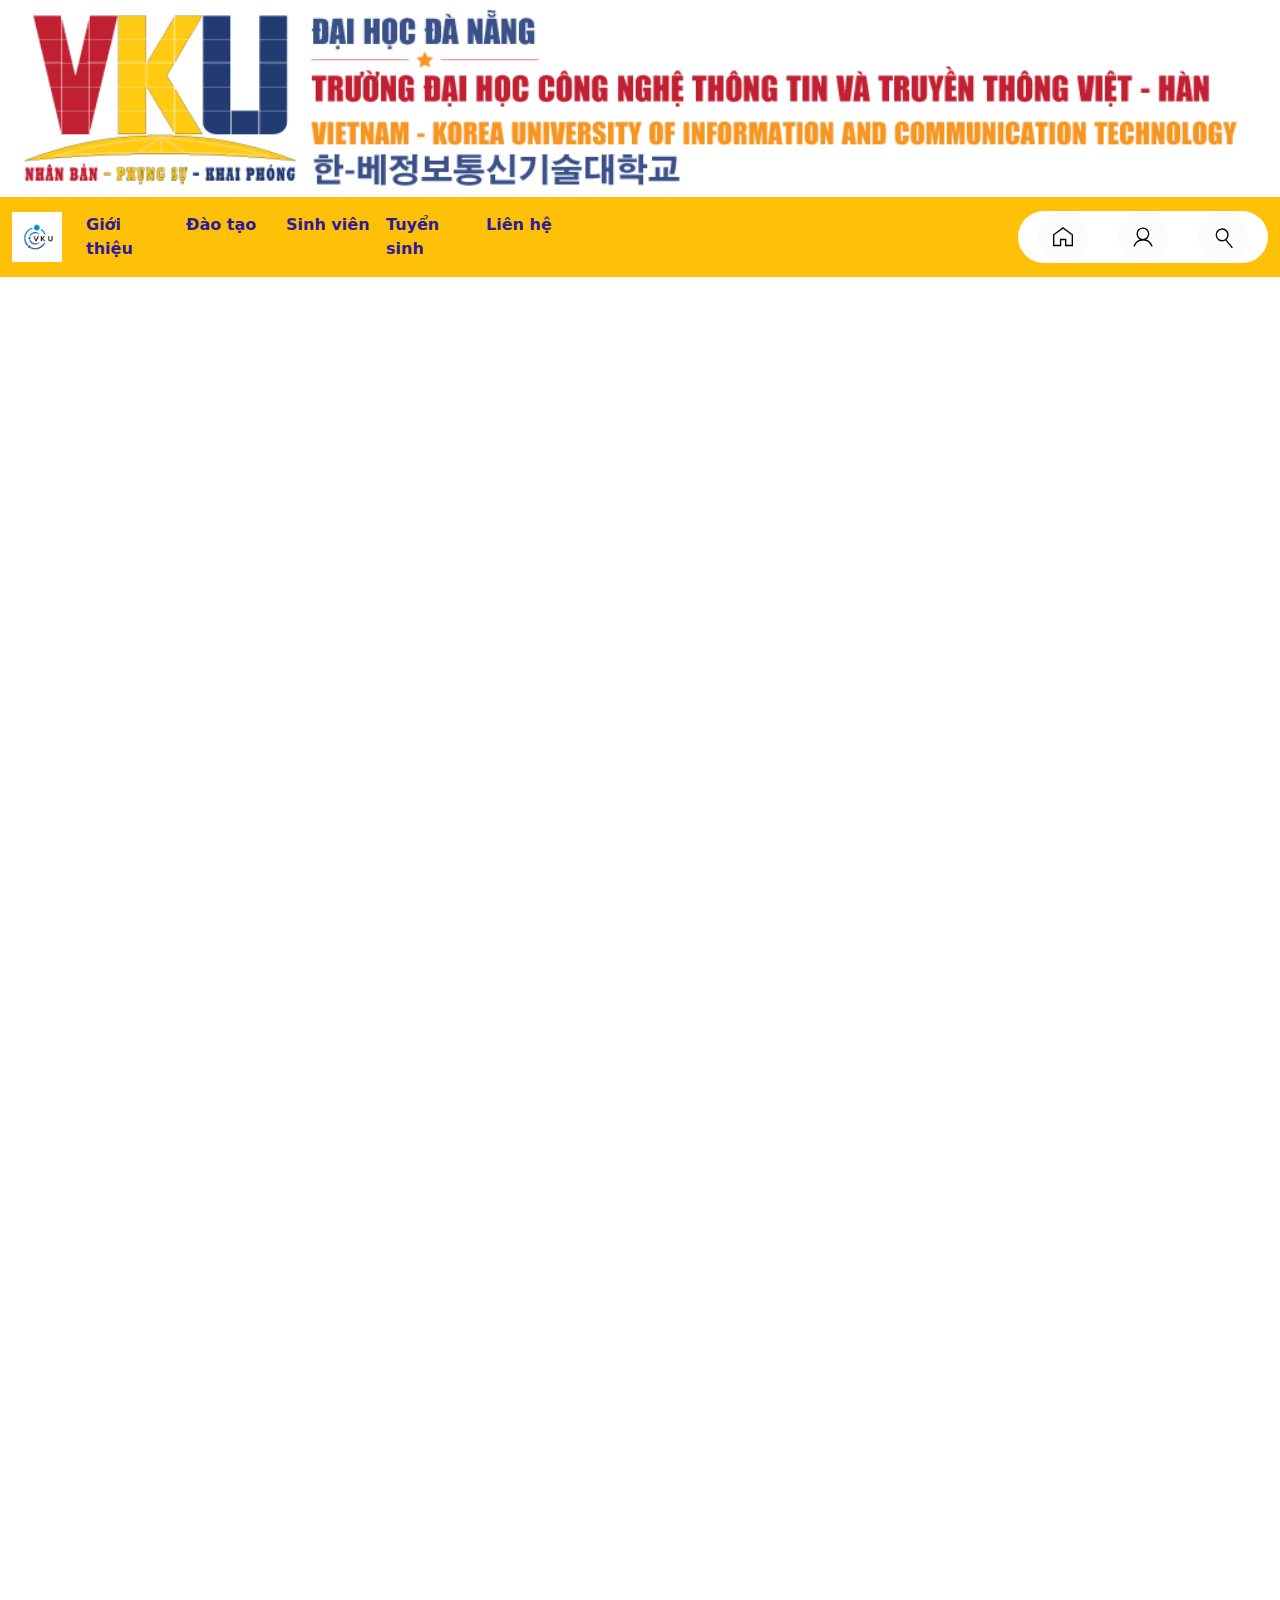
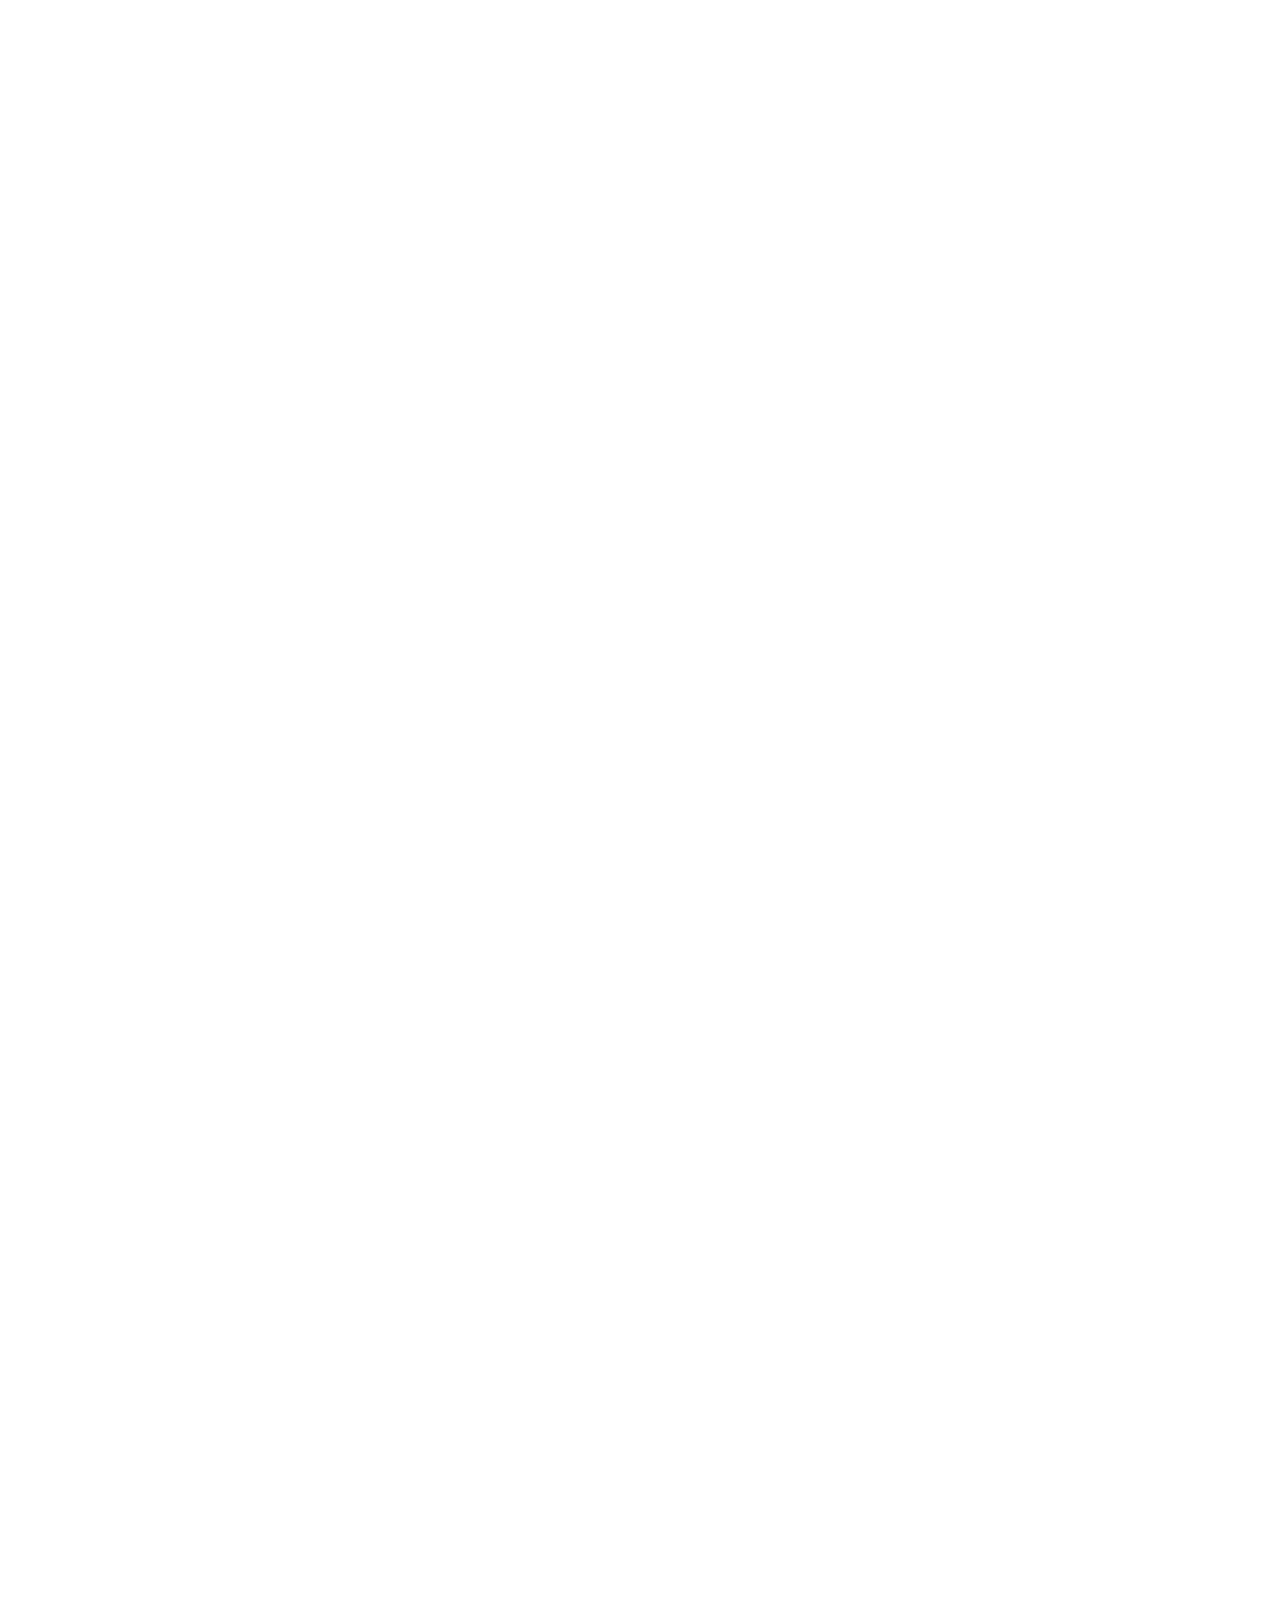
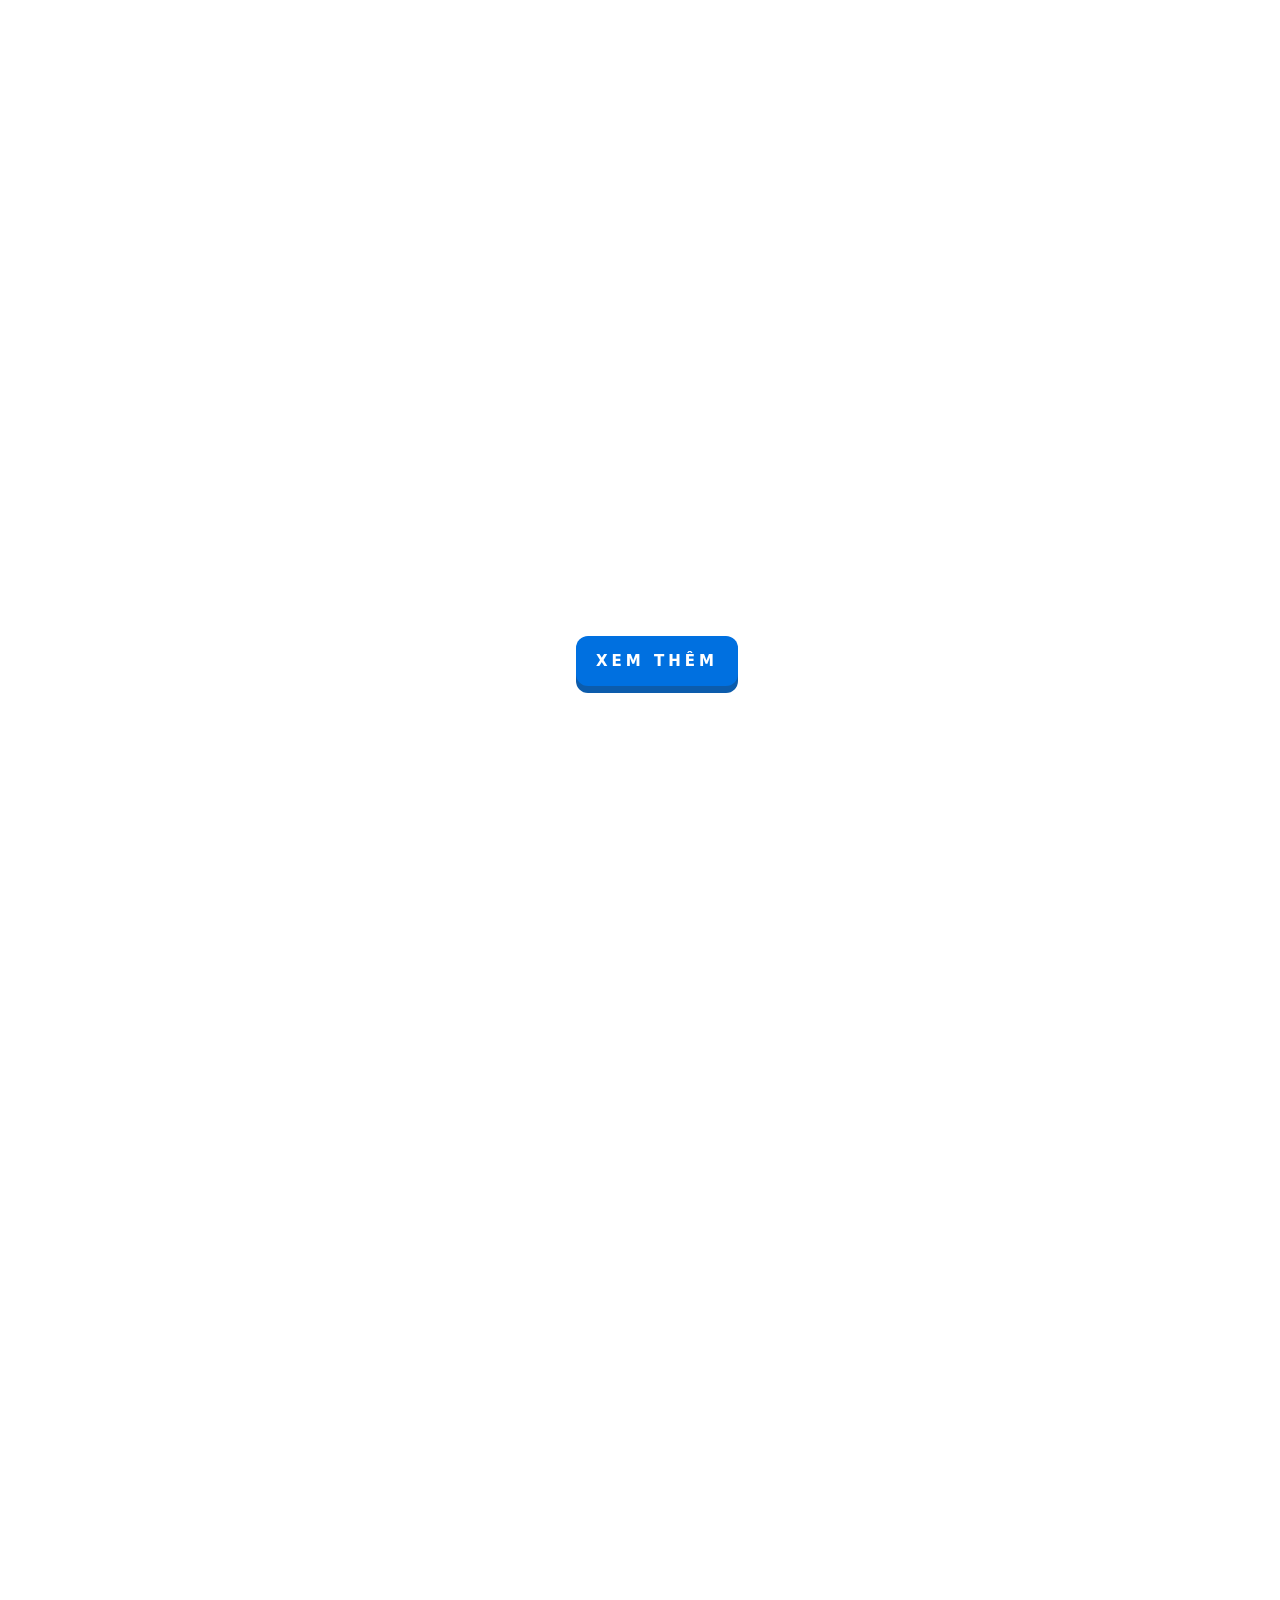
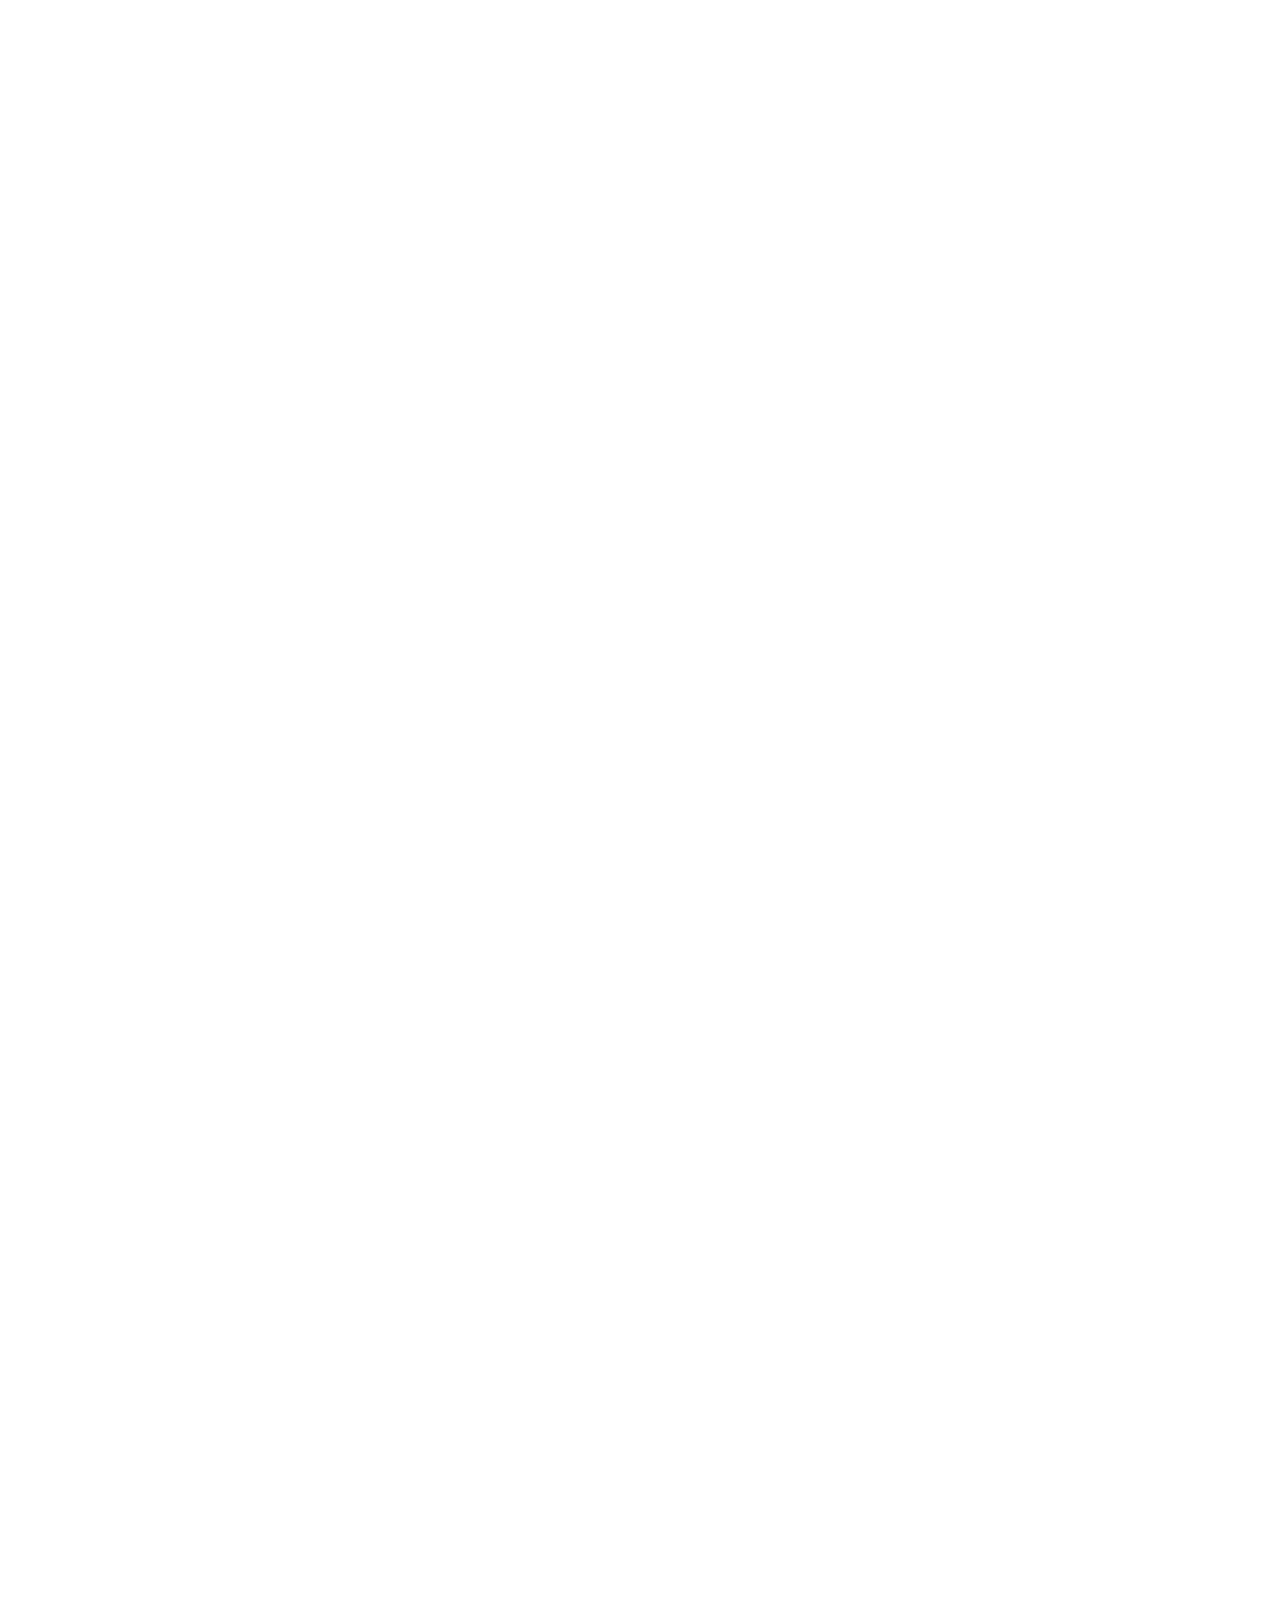
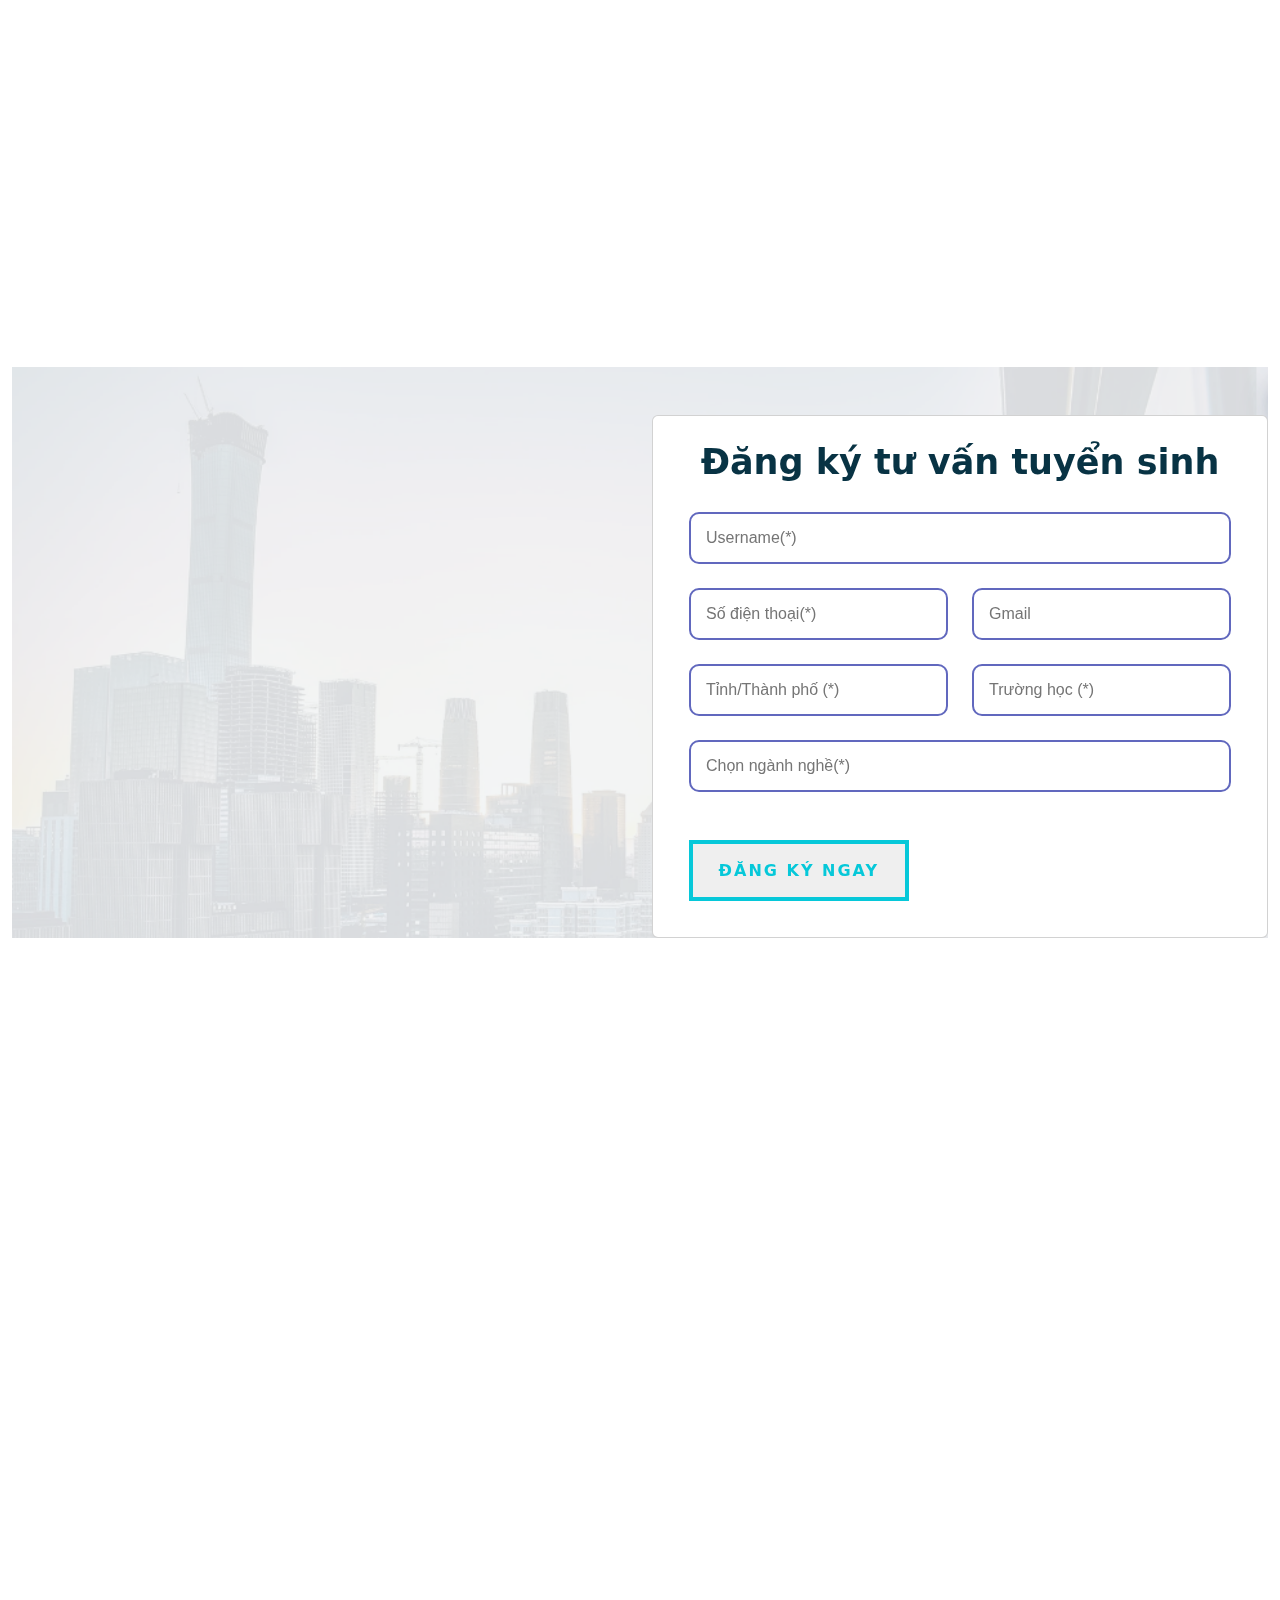
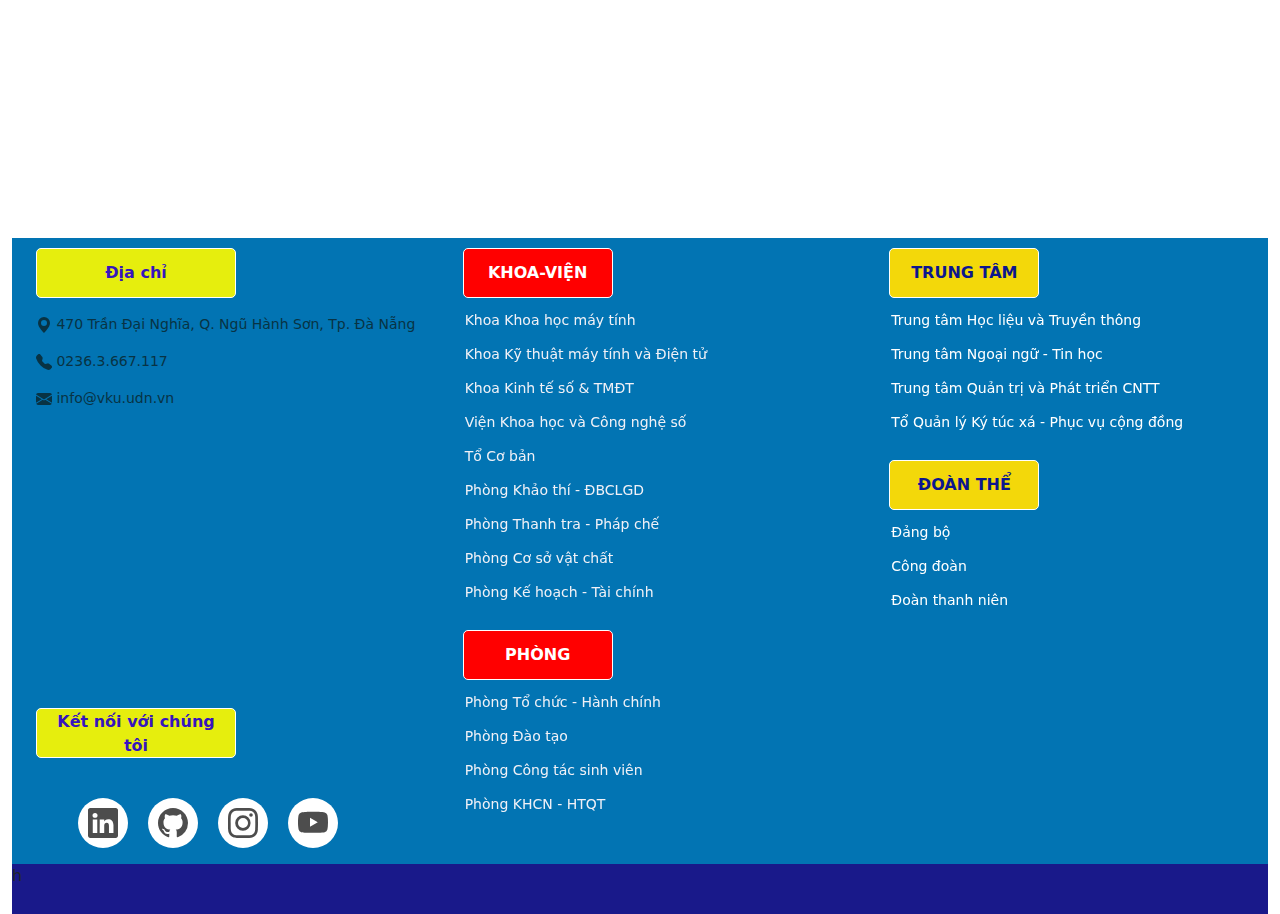
==== commit 6a9165ec: "update" ====
--- a/index.html
+++ b/index.html
@@ -41,9 +41,7 @@
                         </a>
                       
                     </li>
-                    <li class="nav-item">
-                      <a class="nav-link" href="javascript:void(0)">Tin tức</a>
-                    </li>
+                    
                     <li class="nav-item">
                       <a class="nav-link" href="Demo/TrangDaoTao.html">Đào tạo</a>
                     </li>
@@ -551,7 +549,7 @@
             Trường Đại học Công nghệ Thông tin và Truyền thông Việt – Hàn là cơ sở đào tạo,
             nghiên cứu khoa học, chuyển giao công nghệ, đổi mới sáng tạo, khởi nghiệp, phục vụ cộng đồng lớn và uy tín của cả nước về 
            các lĩnh vực công nghệ thông tin, truyền thông và các lĩnh vực liên quan theo mô hình đại học định hướng ứng dụng; …
-           <p> <a href="GioiThiu.html" style="font-weight: bold; color: black;">Xem thêm</a></p>
+           <p> <a href="Demo/GioiThiu.html" style="font-weight: bold; color: black;">Xem thêm</a></p>
           </p>
          
         </div>
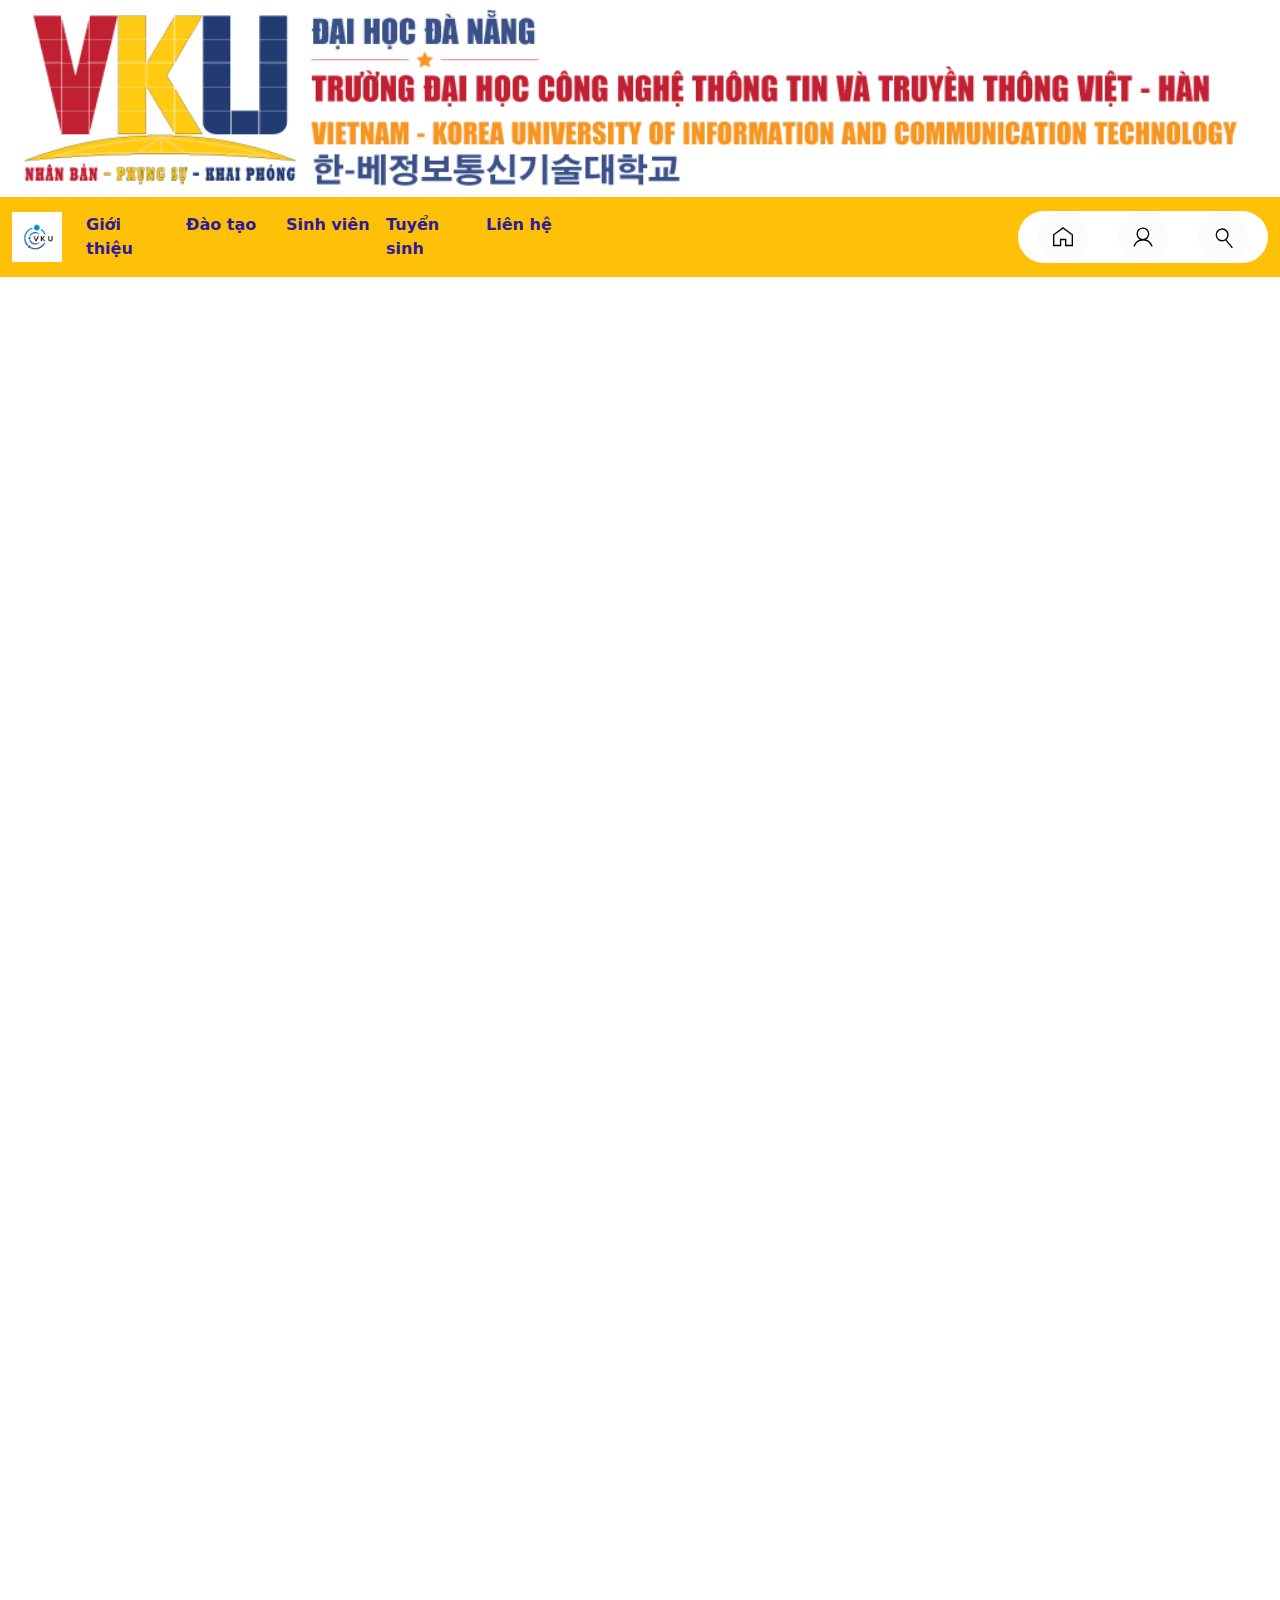
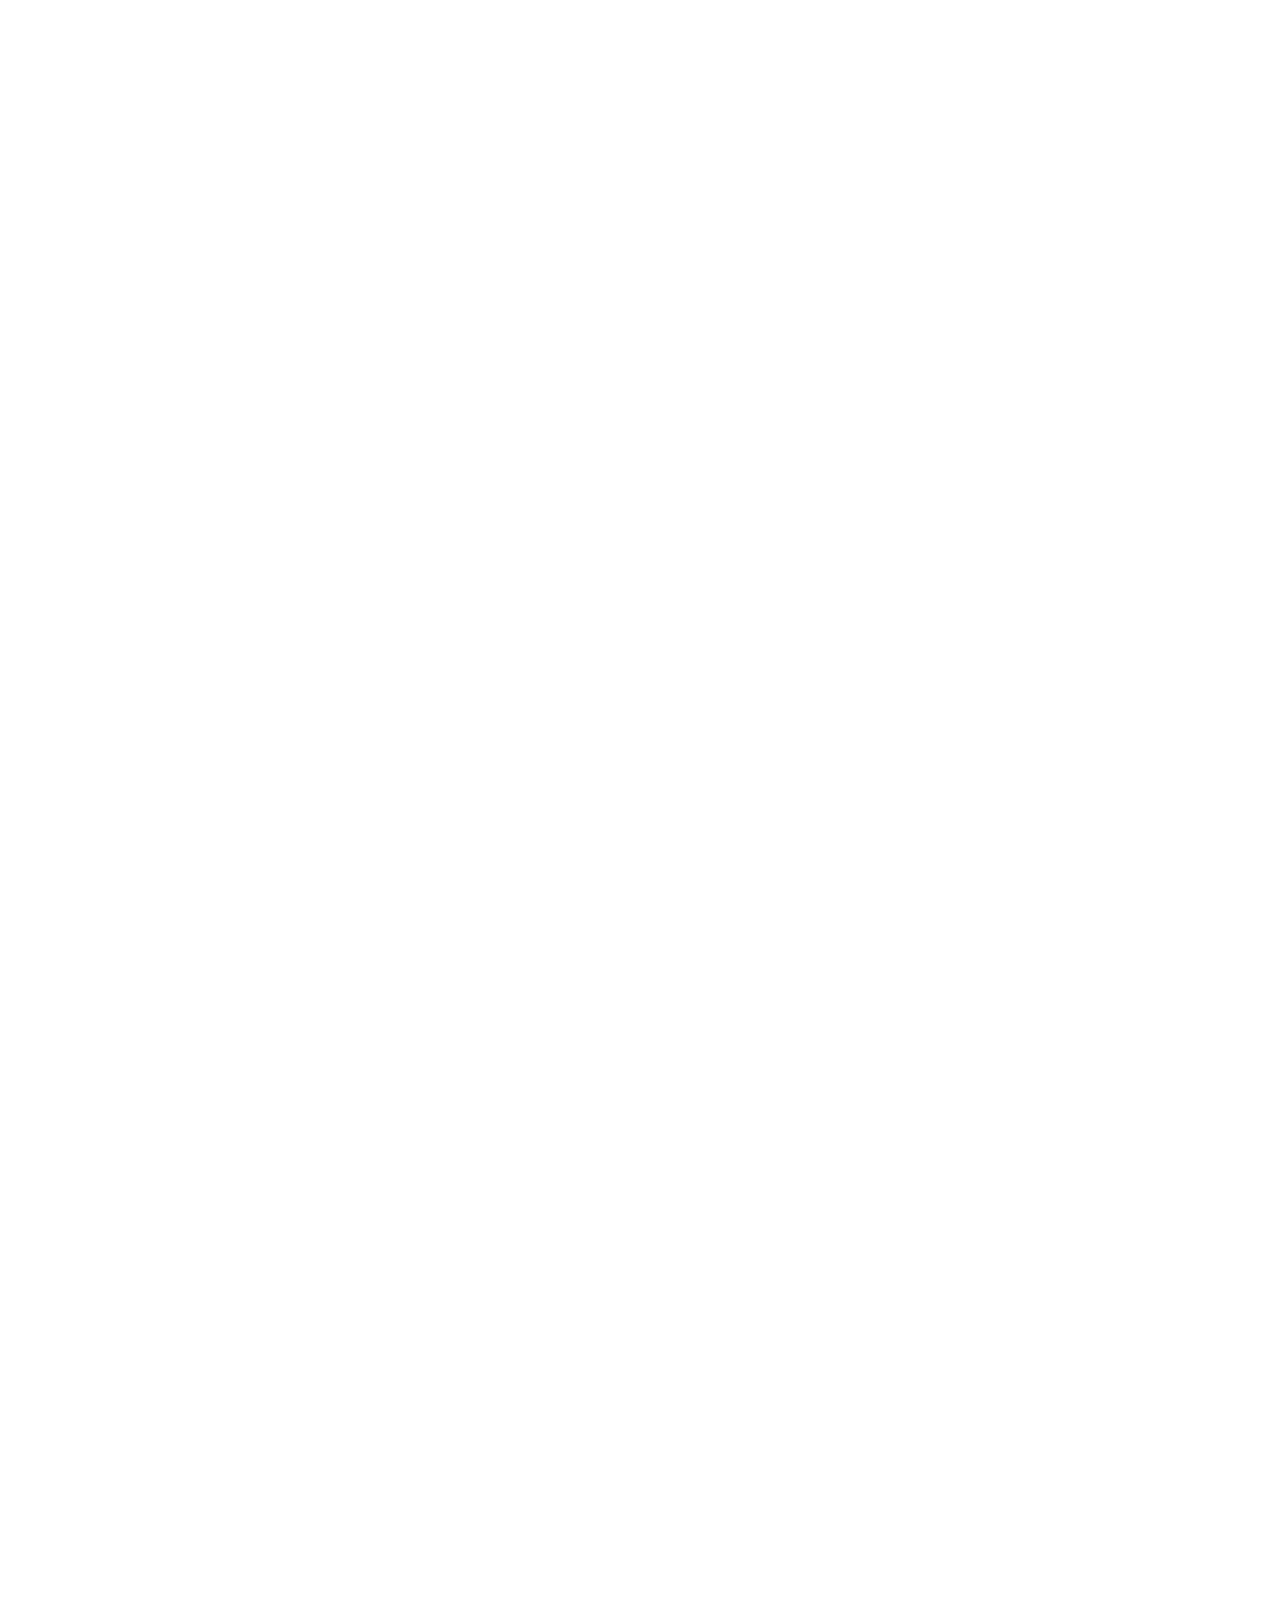
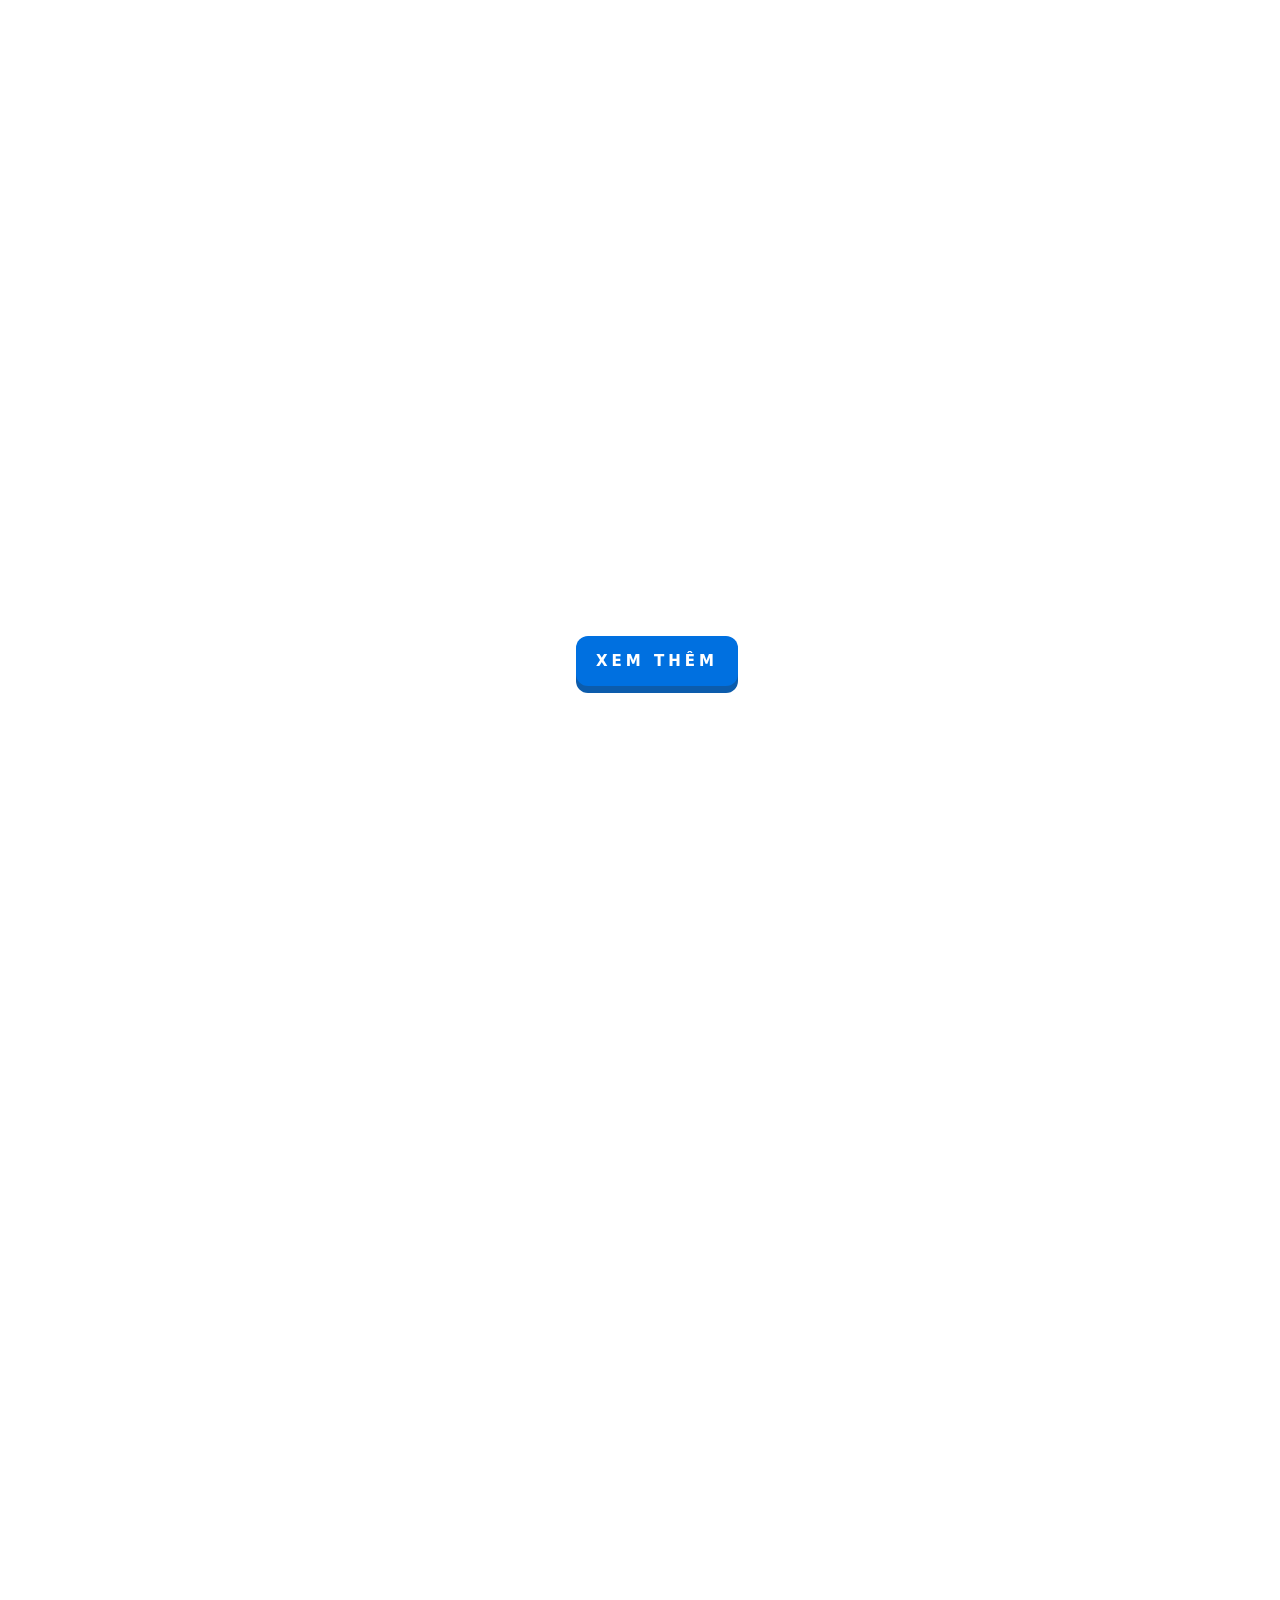
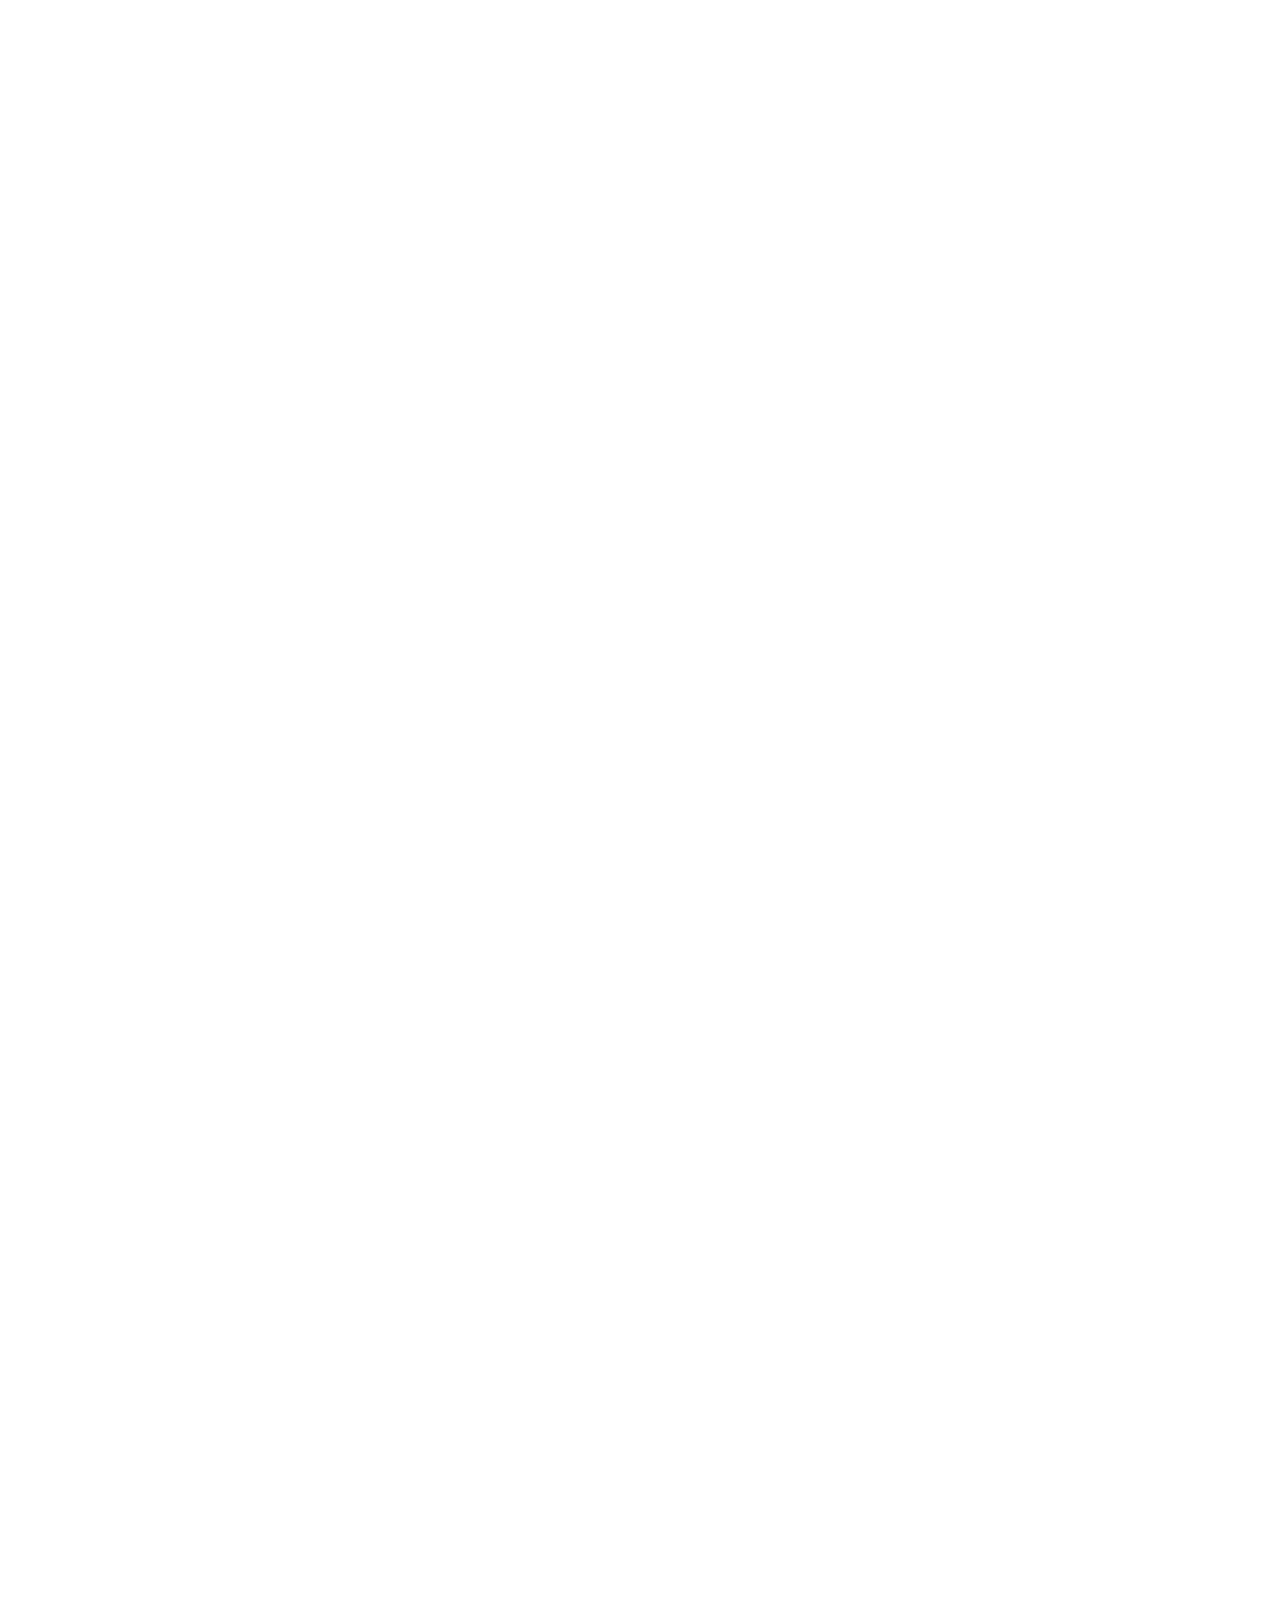
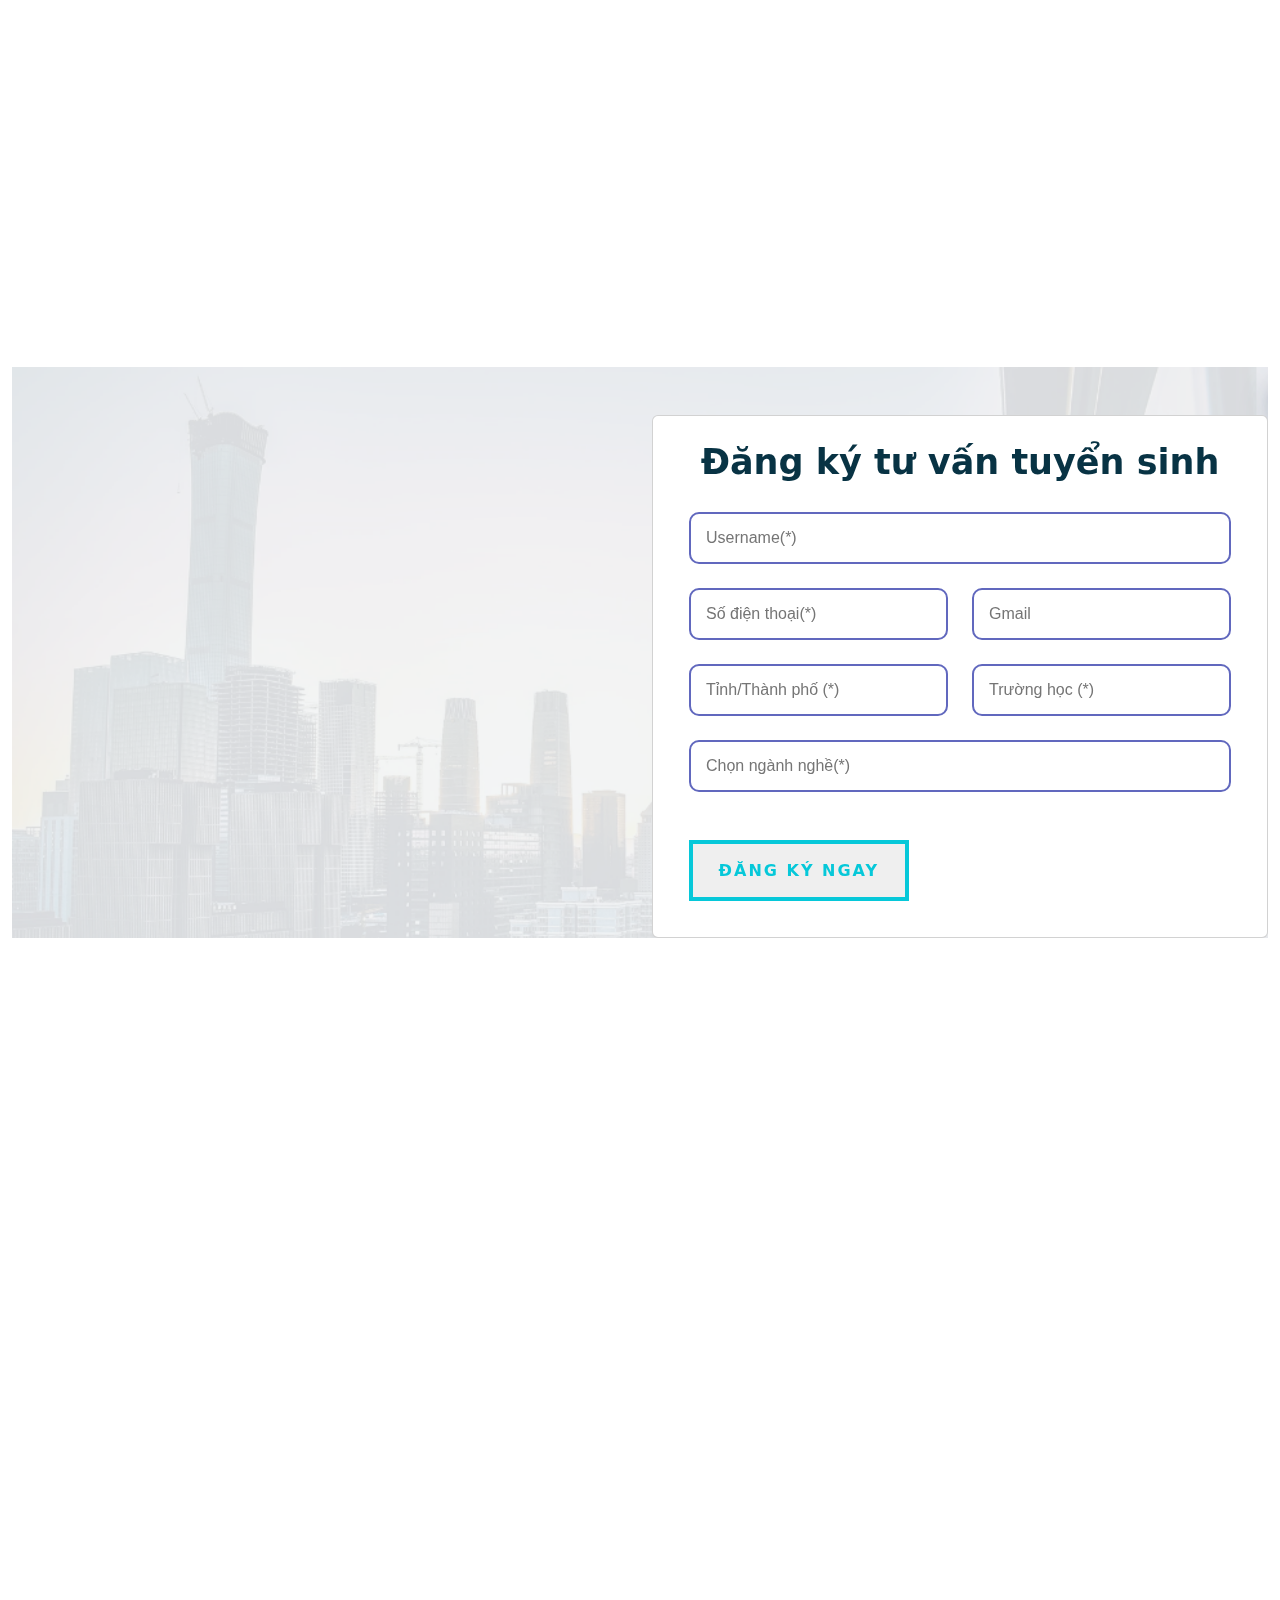
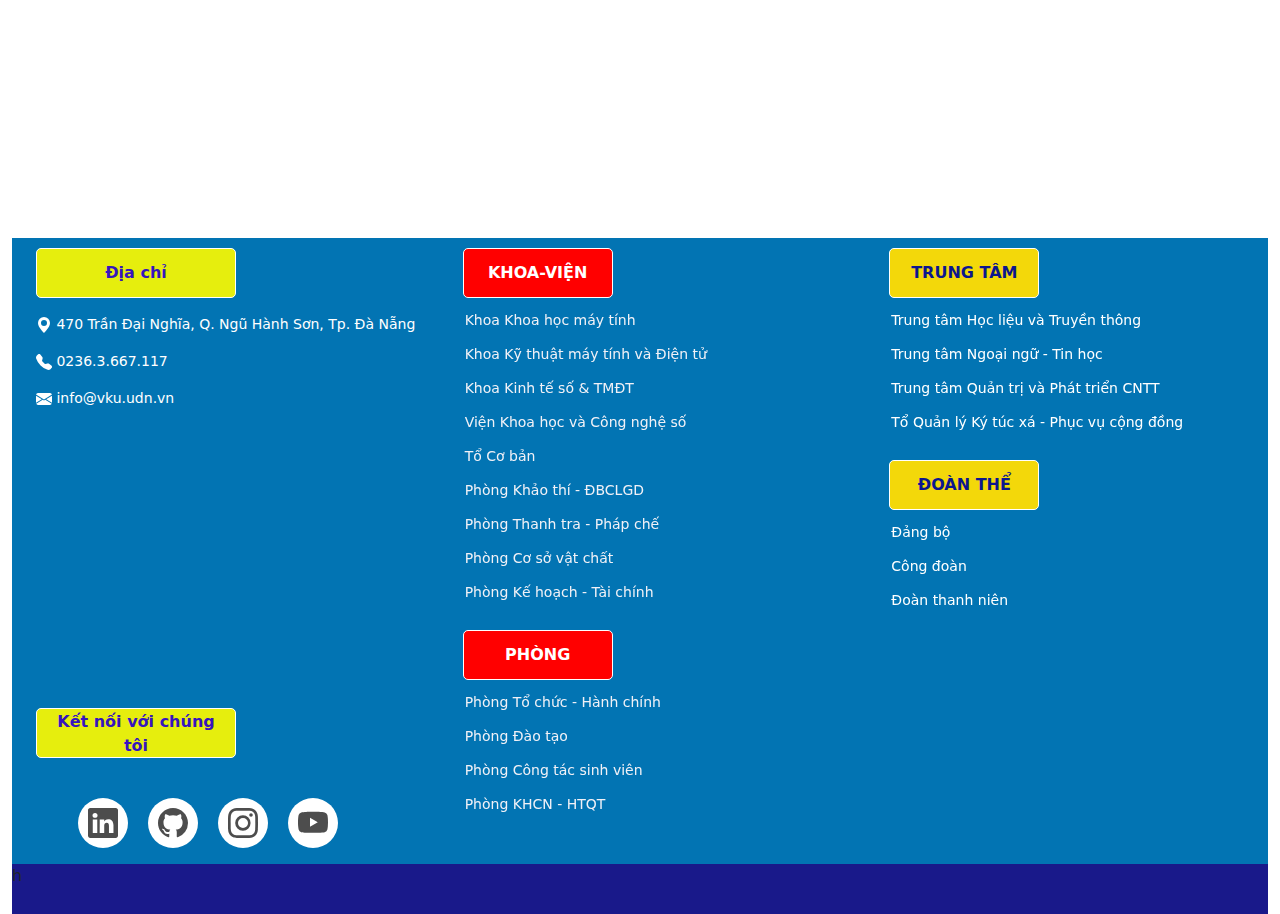
==== commit ed09c4e2: "change code" ====
--- a/index.html
+++ b/index.html
@@ -1502,7 +1502,7 @@
         <div class="row mt-4">
           <div class="col-6">
             <div class="inputContainer ">
-              <input required id="inputField" placeholder="Số điện thoại(*)" type="tel">
+              <input required id="phone" class="sodienthoai" placeholder="Số điện thoại(*)" type="tel">
               <label class="usernameLabel" for="inputField">Số điện thoại(*)</label>
               <svg class="userIcon" xmlns="http://www.w3.org/2000/svg" width="16" height="16" fill="currentColor" class="bi bi-telephone-fill" viewBox="0 0 16 16">
                 <path fill-rule="evenodd" d="M1.885.511a1.745 1.745 0 0 1 2.61.163L6.29 2.98c.329.423.445.974.315 1.494l-.547 2.19a.68.68 0 0 0 .178.643l2.457 2.457a.68.68 0 0 0 .644.178l2.189-.547a1.75 1.75 0 0 1 1.494.315l2.306 1.794c.829.645.905 1.87.163 2.611l-1.034 1.034c-.74.74-1.846 1.065-2.877.702a18.6 18.6 0 0 1-7.01-4.42 18.6 18.6 0 0 1-4.42-7.009c-.362-1.03-.037-2.137.703-2.877z"/>
@@ -1608,13 +1608,13 @@
         <!-- <p style="font-size: 20px; color: red; font-weight: bold;">Trường Đại học Công nghệ thông tin và Truyền thông Việt - Hàn</p> -->
         <p><button>Địa chỉ</button></p>
         <div id="Lien_He">
-        <p><svg xmlns="http://www.w3.org/2000/svg" width="16" height="16" fill="currentColor" class="bi bi-geo-alt-fill" viewBox="0 0 16 16">
+        <p style="color: white;"><svg xmlns="http://www.w3.org/2000/svg" width="16" height="16" fill="currentColor" class="bi bi-geo-alt-fill" viewBox="0 0 16 16">
           <path d="M8 16s6-5.686 6-10A6 6 0 0 0 2 6c0 4.314 6 10 6 10m0-7a3 3 0 1 1 0-6 3 3 0 0 1 0 6"/>
         </svg> 470 Trần Đại Nghĩa, Q. Ngũ Hành Sơn, Tp. Đà Nẵng</p>
-        <p><svg xmlns="http://www.w3.org/2000/svg" width="16" height="16" fill="currentColor" class="bi bi-telephone-fill" viewBox="0 0 16 16">
+        <p style="color: white;"><svg xmlns="http://www.w3.org/2000/svg" width="16" height="16" fill="currentColor" class="bi bi-telephone-fill" viewBox="0 0 16 16">
           <path fill-rule="evenodd" d="M1.885.511a1.745 1.745 0 0 1 2.61.163L6.29 2.98c.329.423.445.974.315 1.494l-.547 2.19a.68.68 0 0 0 .178.643l2.457 2.457a.68.68 0 0 0 .644.178l2.189-.547a1.75 1.75 0 0 1 1.494.315l2.306 1.794c.829.645.905 1.87.163 2.611l-1.034 1.034c-.74.74-1.846 1.065-2.877.702a18.6 18.6 0 0 1-7.01-4.42 18.6 18.6 0 0 1-4.42-7.009c-.362-1.03-.037-2.137.703-2.877z"/>
         </svg> 0236.3.667.117</p>
-        <p><svg xmlns="http://www.w3.org/2000/svg" width="16" height="16" fill="currentColor" class="bi bi-envelope-fill" viewBox="0 0 16 16">
+        <p style="color: white;"><svg xmlns="http://www.w3.org/2000/svg" width="16" height="16" fill="currentColor" class="bi bi-envelope-fill" viewBox="0 0 16 16">
           <path d="M.05 3.555A2 2 0 0 1 2 2h12a2 2 0 0 1 1.95 1.555L8 8.414zM0 4.697v7.104l5.803-3.558zM6.761 8.83l-6.57 4.027A2 2 0 0 0 2 14h12a2 2 0 0 0 1.808-1.144l-6.57-4.027L8 9.586zm3.436-.586L16 11.801V4.697z"/>
         </svg> info@vku.udn.vn</p>
       </div>
--- a/Css/Vku.css
+++ b/Css/Vku.css
@@ -986,7 +986,7 @@
   gap: 10px;
 }
 
-#inputField {
+#inputField, #phone {
   border: 2px solid rgb(97, 104, 190);
   background-color: transparent;
   border-radius: 10px;
